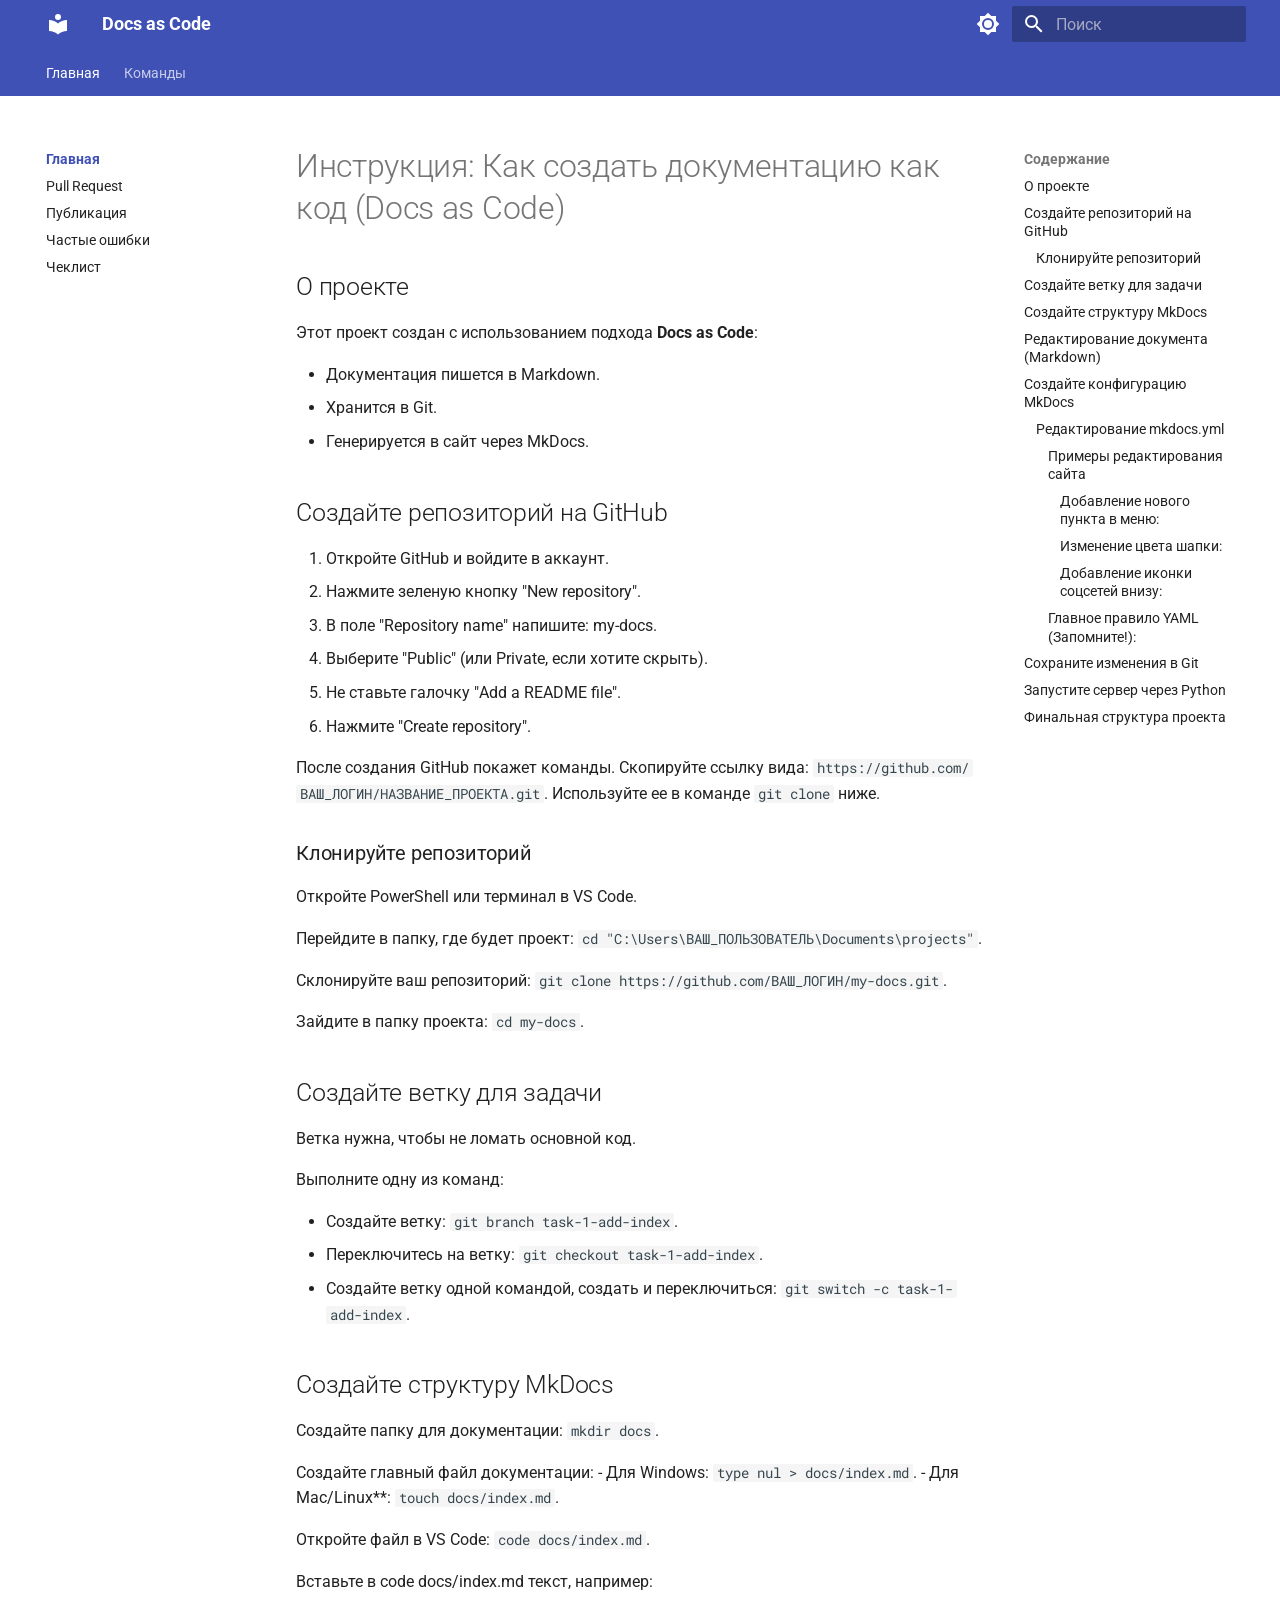
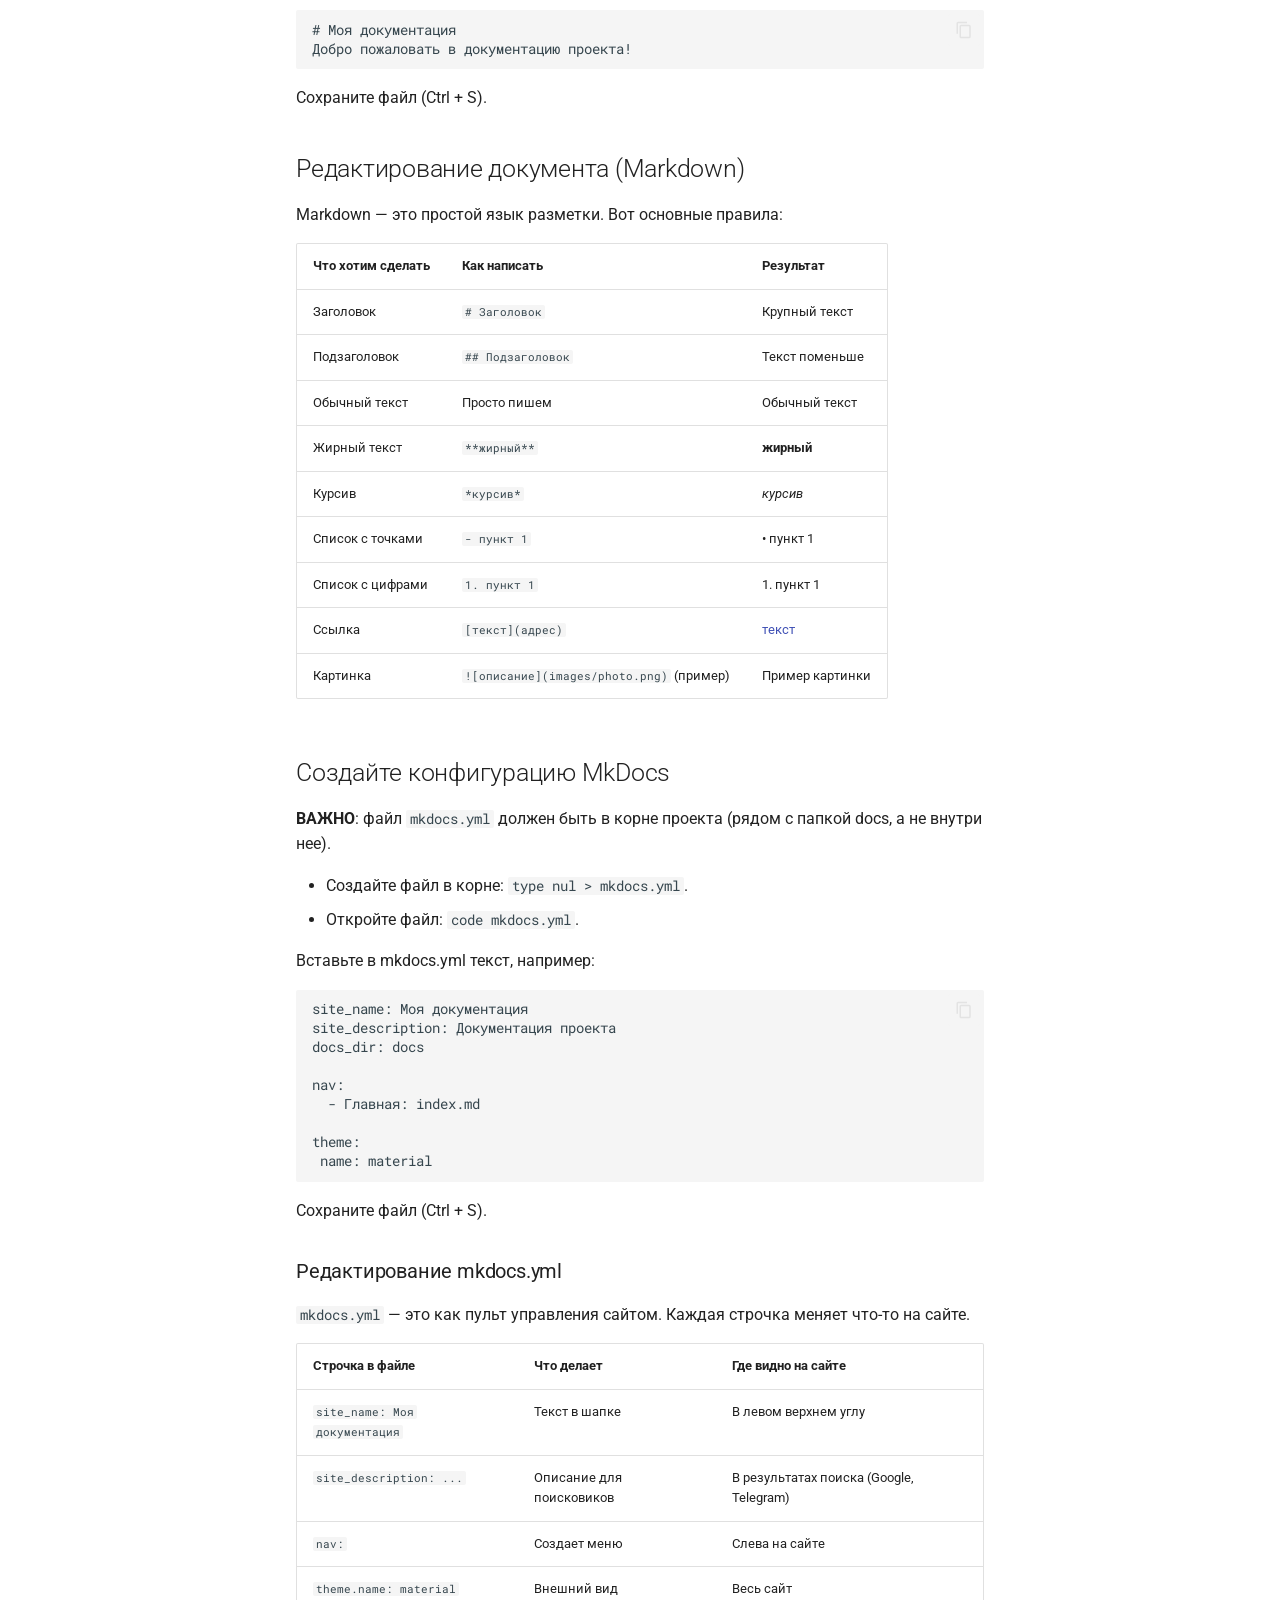
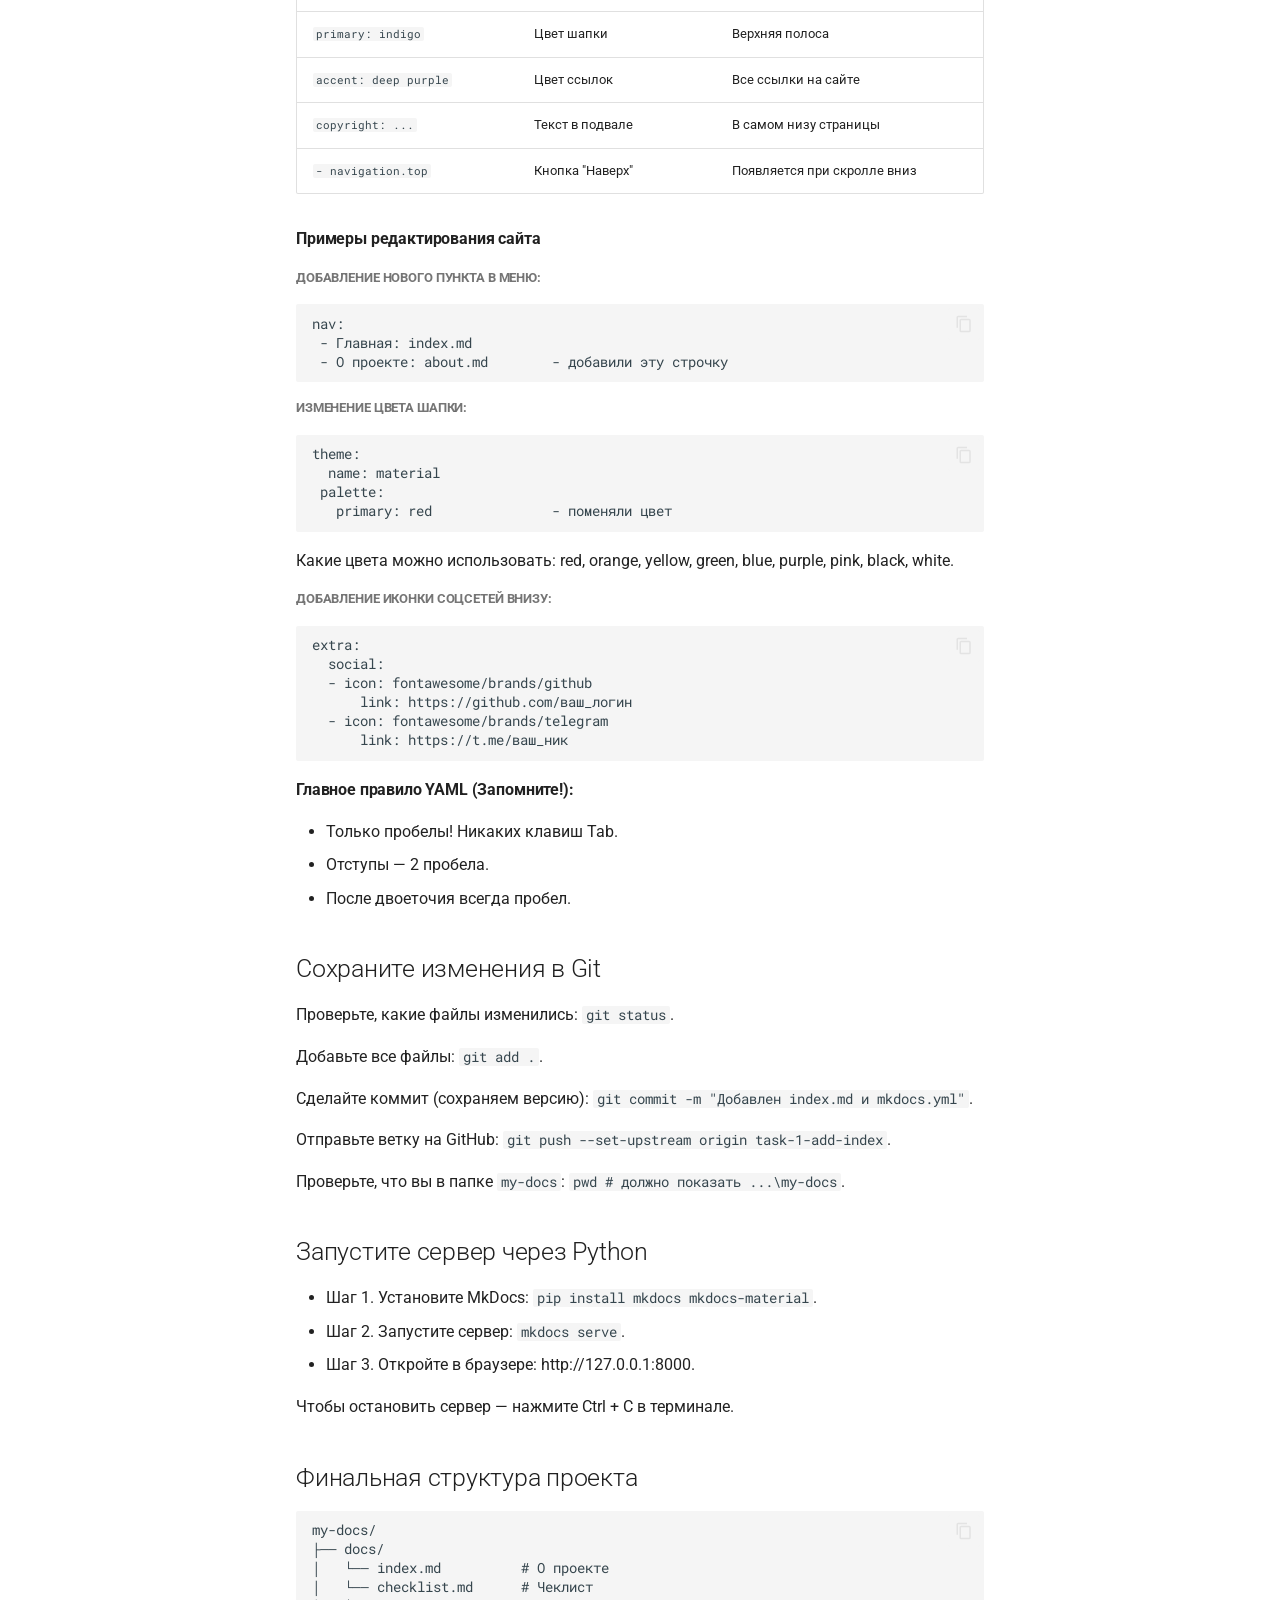
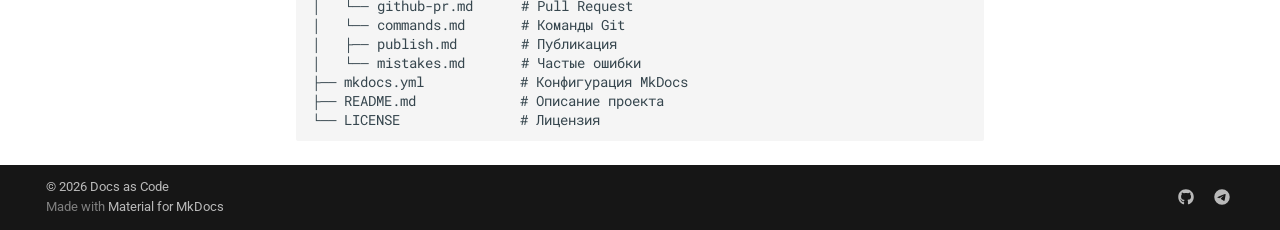
==== index.html @ 2bb911ba "Deployed bdbad8c with MkDocs version: 1.6.1" ====
<!doctype html>
<html lang="ru" class="no-js">
  <head>
    
      <meta charset="utf-8">
      <meta name="viewport" content="width=device-width,initial-scale=1">
      
        <meta name="description" content="Документация проекта по методологии Docs as Code">
      
      
        <meta name="author" content="Алина">
      
      
      
      
        <link rel="next" href="github-pr/">
      
      
        
      
      
      <link rel="icon" href="assets/images/favicon.png">
      <meta name="generator" content="mkdocs-1.6.1, mkdocs-material-9.7.6">
    
    
      
        <title>О проекте - Docs as Code</title>
      
    
    
      <link rel="stylesheet" href="assets/stylesheets/main.484c7ddc.min.css">
      
        
        <link rel="stylesheet" href="assets/stylesheets/palette.ab4e12ef.min.css">
      
      


    
    
      
    
    
      
        
        
        <link rel="preconnect" href="https://fonts.gstatic.com" crossorigin>
        <link rel="stylesheet" href="https://fonts.googleapis.com/css?family=Roboto:300,300i,400,400i,700,700i%7CRoboto+Mono:400,400i,700,700i&display=fallback">
        <style>:root{--md-text-font:"Roboto";--md-code-font:"Roboto Mono"}</style>
      
    
    
    <script>__md_scope=new URL(".",location),__md_hash=e=>[...e].reduce(((e,_)=>(e<<5)-e+_.charCodeAt(0)),0),__md_get=(e,_=localStorage,t=__md_scope)=>JSON.parse(_.getItem(t.pathname+"."+e)),__md_set=(e,_,t=localStorage,a=__md_scope)=>{try{t.setItem(a.pathname+"."+e,JSON.stringify(_))}catch(e){}}</script>
    
      

    
    
  </head>
  
  
    
    
      
    
    
    
    
    <body dir="ltr" data-md-color-scheme="default" data-md-color-primary="indigo" data-md-color-accent="deep-purple">
  
    
    <input class="md-toggle" data-md-toggle="drawer" type="checkbox" id="__drawer" autocomplete="off">
    <input class="md-toggle" data-md-toggle="search" type="checkbox" id="__search" autocomplete="off">
    <label class="md-overlay" for="__drawer"></label>
    <div data-md-component="skip">
      
        
        <a href="#docs-as-code" class="md-skip">
          Перейти к содержанию
        </a>
      
    </div>
    <div data-md-component="announce">
      
    </div>
    
    
      

<header class="md-header" data-md-component="header">
  <nav class="md-header__inner md-grid" aria-label="Верхний колонтитул">
    <a href="." title="Docs as Code" class="md-header__button md-logo" aria-label="Docs as Code" data-md-component="logo">
      
  
  <svg xmlns="http://www.w3.org/2000/svg" viewBox="0 0 24 24"><path d="M12 8a3 3 0 0 0 3-3 3 3 0 0 0-3-3 3 3 0 0 0-3 3 3 3 0 0 0 3 3m0 3.54C9.64 9.35 6.5 8 3 8v11c3.5 0 6.64 1.35 9 3.54 2.36-2.19 5.5-3.54 9-3.54V8c-3.5 0-6.64 1.35-9 3.54"/></svg>

    </a>
    <label class="md-header__button md-icon" for="__drawer">
      
      <svg xmlns="http://www.w3.org/2000/svg" viewBox="0 0 24 24"><path d="M3 6h18v2H3zm0 5h18v2H3zm0 5h18v2H3z"/></svg>
    </label>
    <div class="md-header__title" data-md-component="header-title">
      <div class="md-header__ellipsis">
        <div class="md-header__topic">
          <span class="md-ellipsis">
            Docs as Code
          </span>
        </div>
        <div class="md-header__topic" data-md-component="header-topic">
          <span class="md-ellipsis">
            
              О проекте
            
          </span>
        </div>
      </div>
    </div>
    
      
        <form class="md-header__option" data-md-component="palette">
  
    
    
    
    <input class="md-option" data-md-color-media="" data-md-color-scheme="default" data-md-color-primary="indigo" data-md-color-accent="deep-purple"  aria-label="Переключить на темную тему"  type="radio" name="__palette" id="__palette_0">
    
      <label class="md-header__button md-icon" title="Переключить на темную тему" for="__palette_1" hidden>
        <svg xmlns="http://www.w3.org/2000/svg" viewBox="0 0 24 24"><path d="M12 8a4 4 0 0 0-4 4 4 4 0 0 0 4 4 4 4 0 0 0 4-4 4 4 0 0 0-4-4m0 10a6 6 0 0 1-6-6 6 6 0 0 1 6-6 6 6 0 0 1 6 6 6 6 0 0 1-6 6m8-9.31V4h-4.69L12 .69 8.69 4H4v4.69L.69 12 4 15.31V20h4.69L12 23.31 15.31 20H20v-4.69L23.31 12z"/></svg>
      </label>
    
  
    
    
    
    <input class="md-option" data-md-color-media="" data-md-color-scheme="slate" data-md-color-primary="indigo" data-md-color-accent="deep-purple"  aria-label="Переключить на светлую тему"  type="radio" name="__palette" id="__palette_1">
    
      <label class="md-header__button md-icon" title="Переключить на светлую тему" for="__palette_0" hidden>
        <svg xmlns="http://www.w3.org/2000/svg" viewBox="0 0 24 24"><path d="M12 18c-.89 0-1.74-.2-2.5-.55C11.56 16.5 13 14.42 13 12s-1.44-4.5-3.5-5.45C10.26 6.2 11.11 6 12 6a6 6 0 0 1 6 6 6 6 0 0 1-6 6m8-9.31V4h-4.69L12 .69 8.69 4H4v4.69L.69 12 4 15.31V20h4.69L12 23.31 15.31 20H20v-4.69L23.31 12z"/></svg>
      </label>
    
  
</form>
      
    
    
      <script>var palette=__md_get("__palette");if(palette&&palette.color){if("(prefers-color-scheme)"===palette.color.media){var media=matchMedia("(prefers-color-scheme: light)"),input=document.querySelector(media.matches?"[data-md-color-media='(prefers-color-scheme: light)']":"[data-md-color-media='(prefers-color-scheme: dark)']");palette.color.media=input.getAttribute("data-md-color-media"),palette.color.scheme=input.getAttribute("data-md-color-scheme"),palette.color.primary=input.getAttribute("data-md-color-primary"),palette.color.accent=input.getAttribute("data-md-color-accent")}for(var[key,value]of Object.entries(palette.color))document.body.setAttribute("data-md-color-"+key,value)}</script>
    
    
    
      
      
        <label class="md-header__button md-icon" for="__search">
          
          <svg xmlns="http://www.w3.org/2000/svg" viewBox="0 0 24 24"><path d="M9.5 3A6.5 6.5 0 0 1 16 9.5c0 1.61-.59 3.09-1.56 4.23l.27.27h.79l5 5-1.5 1.5-5-5v-.79l-.27-.27A6.52 6.52 0 0 1 9.5 16 6.5 6.5 0 0 1 3 9.5 6.5 6.5 0 0 1 9.5 3m0 2C7 5 5 7 5 9.5S7 14 9.5 14 14 12 14 9.5 12 5 9.5 5"/></svg>
        </label>
        <div class="md-search" data-md-component="search" role="dialog">
  <label class="md-search__overlay" for="__search"></label>
  <div class="md-search__inner" role="search">
    <form class="md-search__form" name="search">
      <input type="text" class="md-search__input" name="query" aria-label="Поиск" placeholder="Поиск" autocapitalize="off" autocorrect="off" autocomplete="off" spellcheck="false" data-md-component="search-query" required>
      <label class="md-search__icon md-icon" for="__search">
        
        <svg xmlns="http://www.w3.org/2000/svg" viewBox="0 0 24 24"><path d="M9.5 3A6.5 6.5 0 0 1 16 9.5c0 1.61-.59 3.09-1.56 4.23l.27.27h.79l5 5-1.5 1.5-5-5v-.79l-.27-.27A6.52 6.52 0 0 1 9.5 16 6.5 6.5 0 0 1 3 9.5 6.5 6.5 0 0 1 9.5 3m0 2C7 5 5 7 5 9.5S7 14 9.5 14 14 12 14 9.5 12 5 9.5 5"/></svg>
        
        <svg xmlns="http://www.w3.org/2000/svg" viewBox="0 0 24 24"><path d="M20 11v2H8l5.5 5.5-1.42 1.42L4.16 12l7.92-7.92L13.5 5.5 8 11z"/></svg>
      </label>
      <nav class="md-search__options" aria-label="Поиск">
        
        <button type="reset" class="md-search__icon md-icon" title="Очистить" aria-label="Очистить" tabindex="-1">
          
          <svg xmlns="http://www.w3.org/2000/svg" viewBox="0 0 24 24"><path d="M19 6.41 17.59 5 12 10.59 6.41 5 5 6.41 10.59 12 5 17.59 6.41 19 12 13.41 17.59 19 19 17.59 13.41 12z"/></svg>
        </button>
      </nav>
      
        <div class="md-search__suggest" data-md-component="search-suggest"></div>
      
    </form>
    <div class="md-search__output">
      <div class="md-search__scrollwrap" tabindex="0" data-md-scrollfix>
        <div class="md-search-result" data-md-component="search-result">
          <div class="md-search-result__meta">
            Инициализация поиска
          </div>
          <ol class="md-search-result__list" role="presentation"></ol>
        </div>
      </div>
    </div>
  </div>
</div>
      
    
    
  </nav>
  
</header>
    
    <div class="md-container" data-md-component="container">
      
      
        
          
            
<nav class="md-tabs" aria-label="Вкладки" data-md-component="tabs">
  <div class="md-grid">
    <ul class="md-tabs__list">
      
        
  
  
  
    
  
  
    
    
      <li class="md-tabs__item md-tabs__item--active">
        <a href="." class="md-tabs__link">
          
  
  
    
  
  Главная

        </a>
      </li>
    
  

      
        
  
  
  
  
    
    
      <li class="md-tabs__item">
        <a href="commands/" class="md-tabs__link">
          
  
  
    
  
  Команды

        </a>
      </li>
    
  

      
    </ul>
  </div>
</nav>
          
        
      
      <main class="md-main" data-md-component="main">
        <div class="md-main__inner md-grid">
          
            
              
              <div class="md-sidebar md-sidebar--primary" data-md-component="sidebar" data-md-type="navigation" >
                <div class="md-sidebar__scrollwrap">
                  <div class="md-sidebar__inner">
                    


  


<nav class="md-nav md-nav--primary md-nav--lifted" aria-label="Навигация" data-md-level="0">
  <label class="md-nav__title" for="__drawer">
    <a href="." title="Docs as Code" class="md-nav__button md-logo" aria-label="Docs as Code" data-md-component="logo">
      
  
  <svg xmlns="http://www.w3.org/2000/svg" viewBox="0 0 24 24"><path d="M12 8a3 3 0 0 0 3-3 3 3 0 0 0-3-3 3 3 0 0 0-3 3 3 3 0 0 0 3 3m0 3.54C9.64 9.35 6.5 8 3 8v11c3.5 0 6.64 1.35 9 3.54 2.36-2.19 5.5-3.54 9-3.54V8c-3.5 0-6.64 1.35-9 3.54"/></svg>

    </a>
    Docs as Code
  </label>
  
  <ul class="md-nav__list" data-md-scrollfix>
    
      
      
  
  
    
  
  
  
    
    
      
        
          
        
      
        
      
        
      
        
      
        
      
    
    
    
      
        
        
      
      
        
      
    
    
    <li class="md-nav__item md-nav__item--active md-nav__item--section md-nav__item--nested">
      
        
        
        <input class="md-nav__toggle md-toggle " type="checkbox" id="__nav_1" checked>
        
          
          <div class="md-nav__link md-nav__container">
            <a href="." class="md-nav__link md-nav__link--active">
              
  
  
  <span class="md-ellipsis">
    
  
    Главная
  

    
  </span>
  
  

            </a>
            
              
              <label class="md-nav__link md-nav__link--active" for="__nav_1" id="__nav_1_label" tabindex="">
                <span class="md-nav__icon md-icon"></span>
              </label>
            
          </div>
        
        <nav class="md-nav" data-md-level="1" aria-labelledby="__nav_1_label" aria-expanded="true">
          <label class="md-nav__title" for="__nav_1">
            <span class="md-nav__icon md-icon"></span>
            
  
    Главная
  

          </label>
          <ul class="md-nav__list" data-md-scrollfix>
            
              
            
              
                
  
  
  
  
    <li class="md-nav__item">
      <a href="github-pr/" class="md-nav__link">
        
  
  
  <span class="md-ellipsis">
    
  
    Pull Request
  

    
  </span>
  
  

      </a>
    </li>
  

              
            
              
                
  
  
  
  
    <li class="md-nav__item">
      <a href="publish/" class="md-nav__link">
        
  
  
  <span class="md-ellipsis">
    
  
    Публикация
  

    
  </span>
  
  

      </a>
    </li>
  

              
            
              
                
  
  
  
  
    <li class="md-nav__item">
      <a href="mistakes/" class="md-nav__link">
        
  
  
  <span class="md-ellipsis">
    
  
    Частые ошибки
  

    
  </span>
  
  

      </a>
    </li>
  

              
            
              
                
  
  
  
  
    <li class="md-nav__item">
      <a href="checklist/" class="md-nav__link">
        
  
  
  <span class="md-ellipsis">
    
  
    Чеклист
  

    
  </span>
  
  

      </a>
    </li>
  

              
            
          </ul>
        </nav>
      
    </li>
  

    
      
      
  
  
  
  
    
    
      
        
      
    
    
    
      
      
        
      
    
    
    <li class="md-nav__item md-nav__item--nested">
      
        
        
        <input class="md-nav__toggle md-toggle " type="checkbox" id="__nav_2" >
        
          
          <label class="md-nav__link" for="__nav_2" id="__nav_2_label" tabindex="0">
            
  
  
  <span class="md-ellipsis">
    
  
    Команды
  

    
  </span>
  
  

            <span class="md-nav__icon md-icon"></span>
          </label>
        
        <nav class="md-nav" data-md-level="1" aria-labelledby="__nav_2_label" aria-expanded="false">
          <label class="md-nav__title" for="__nav_2">
            <span class="md-nav__icon md-icon"></span>
            
  
    Команды
  

          </label>
          <ul class="md-nav__list" data-md-scrollfix>
            
              
                
  
  
  
  
    <li class="md-nav__item">
      <a href="commands/" class="md-nav__link">
        
  
  
  <span class="md-ellipsis">
    
  
    Основные команды Git
  

    
  </span>
  
  

      </a>
    </li>
  

              
            
          </ul>
        </nav>
      
    </li>
  

    
  </ul>
</nav>
                  </div>
                </div>
              </div>
            
            
              
              <div class="md-sidebar md-sidebar--secondary" data-md-component="sidebar" data-md-type="toc" >
                <div class="md-sidebar__scrollwrap">
                  <div class="md-sidebar__inner">
                    

<nav class="md-nav md-nav--secondary" aria-label="Содержание">
  
  
  
    
  
  
    <label class="md-nav__title" for="__toc">
      <span class="md-nav__icon md-icon"></span>
      Содержание
    </label>
    <ul class="md-nav__list" data-md-component="toc" data-md-scrollfix>
      
        <li class="md-nav__item">
  <a href="#_1" class="md-nav__link">
    <span class="md-ellipsis">
      
        О проекте
      
    </span>
  </a>
  
</li>
      
        <li class="md-nav__item">
  <a href="#github" class="md-nav__link">
    <span class="md-ellipsis">
      
        Создайте репозиторий на GitHub
      
    </span>
  </a>
  
    <nav class="md-nav" aria-label="Создайте репозиторий на GitHub">
      <ul class="md-nav__list">
        
          <li class="md-nav__item">
  <a href="#_2" class="md-nav__link">
    <span class="md-ellipsis">
      
        Клонируйте репозиторий
      
    </span>
  </a>
  
</li>
        
      </ul>
    </nav>
  
</li>
      
        <li class="md-nav__item">
  <a href="#_3" class="md-nav__link">
    <span class="md-ellipsis">
      
        Создайте ветку для задачи
      
    </span>
  </a>
  
</li>
      
        <li class="md-nav__item">
  <a href="#mkdocs" class="md-nav__link">
    <span class="md-ellipsis">
      
        Создайте структуру MkDocs
      
    </span>
  </a>
  
</li>
      
        <li class="md-nav__item">
  <a href="#markdown" class="md-nav__link">
    <span class="md-ellipsis">
      
        Редактирование документа (Markdown)
      
    </span>
  </a>
  
</li>
      
        <li class="md-nav__item">
  <a href="#mkdocs_1" class="md-nav__link">
    <span class="md-ellipsis">
      
        Создайте конфигурацию MkDocs
      
    </span>
  </a>
  
    <nav class="md-nav" aria-label="Создайте конфигурацию MkDocs">
      <ul class="md-nav__list">
        
          <li class="md-nav__item">
  <a href="#mkdocsyml" class="md-nav__link">
    <span class="md-ellipsis">
      
        Редактирование mkdocs.yml
      
    </span>
  </a>
  
    <nav class="md-nav" aria-label="Редактирование mkdocs.yml">
      <ul class="md-nav__list">
        
          <li class="md-nav__item">
  <a href="#_4" class="md-nav__link">
    <span class="md-ellipsis">
      
        Примеры редактирования сайта
      
    </span>
  </a>
  
    <nav class="md-nav" aria-label="Примеры редактирования сайта">
      <ul class="md-nav__list">
        
          <li class="md-nav__item">
  <a href="#_5" class="md-nav__link">
    <span class="md-ellipsis">
      
        Добавление нового пункта в меню:
      
    </span>
  </a>
  
</li>
        
          <li class="md-nav__item">
  <a href="#_6" class="md-nav__link">
    <span class="md-ellipsis">
      
        Изменение цвета шапки:
      
    </span>
  </a>
  
</li>
        
          <li class="md-nav__item">
  <a href="#_7" class="md-nav__link">
    <span class="md-ellipsis">
      
        Добавление иконки соцсетей внизу:
      
    </span>
  </a>
  
</li>
        
      </ul>
    </nav>
  
</li>
        
          <li class="md-nav__item">
  <a href="#yaml" class="md-nav__link">
    <span class="md-ellipsis">
      
        Главное правило YAML (Запомните!):
      
    </span>
  </a>
  
</li>
        
      </ul>
    </nav>
  
</li>
        
      </ul>
    </nav>
  
</li>
      
        <li class="md-nav__item">
  <a href="#git" class="md-nav__link">
    <span class="md-ellipsis">
      
        Сохраните изменения в Git
      
    </span>
  </a>
  
</li>
      
        <li class="md-nav__item">
  <a href="#python" class="md-nav__link">
    <span class="md-ellipsis">
      
        Запустите сервер через Python
      
    </span>
  </a>
  
</li>
      
        <li class="md-nav__item">
  <a href="#_8" class="md-nav__link">
    <span class="md-ellipsis">
      
        Финальная структура проекта
      
    </span>
  </a>
  
</li>
      
    </ul>
  
</nav>
                  </div>
                </div>
              </div>
            
          
          
            <div class="md-content" data-md-component="content">
              
                




              
              <article class="md-content__inner md-typeset">
                
                  



<h1 id="docs-as-code">Инструкция: Как создать документацию как код (Docs as Code)</h1>
<h2 id="_1">О проекте</h2>
<p>Этот проект создан с использованием подхода <strong>Docs as Code</strong>:</p>
<ul>
<li>Документация пишется в Markdown.</li>
<li>Хранится в Git.</li>
<li>Генерируется в сайт через MkDocs.</li>
</ul>
<h2 id="github">Создайте репозиторий на GitHub</h2>
<ol>
<li>Откройте GitHub и войдите в аккаунт.</li>
<li>Нажмите зеленую кнопку "New repository".</li>
<li>В поле "Repository name" напишите: my-docs.</li>
<li>Выберите "Public" (или Private, если хотите скрыть).</li>
<li>Не ставьте галочку "Add a README file".</li>
<li>Нажмите "Create repository".</li>
</ol>
<p>После создания GitHub покажет команды. Скопируйте ссылку вида: <code>https://github.com/ВАШ_ЛОГИН/НАЗВАНИЕ_ПРОЕКТА.git</code>. 
Используйте ее в команде <code>git clone</code> ниже.</p>
<h3 id="_2">Клонируйте репозиторий</h3>
<p>Откройте PowerShell или терминал в VS Code.</p>
<p>Перейдите в папку, где будет проект: <code>cd "C:\Users\ВАШ_ПОЛЬЗОВАТЕЛЬ\Documents\projects"</code>.</p>
<p>Склонируйте ваш репозиторий: <code>git clone https://github.com/ВАШ_ЛОГИН/my-docs.git</code>.</p>
<p>Зайдите в папку проекта: <code>cd my-docs</code>.</p>
<h2 id="_3">Создайте ветку для задачи</h2>
<p>Ветка нужна, чтобы не ломать основной код.</p>
<p>Выполните одну из команд:</p>
<ul>
<li>Создайте ветку: <code>git branch task-1-add-index</code>.</li>
<li>Переключитесь на ветку: <code>git checkout task-1-add-index</code>.</li>
<li>Создайте ветку одной командой, создать и переключиться: <code>git switch -c task-1-add-index</code>.</li>
</ul>
<h2 id="mkdocs">Создайте структуру MkDocs</h2>
<p>Создайте папку для документации: <code>mkdir docs</code>.</p>
<p>Создайте главный файл документации:
- Для Windows: <code>type nul &gt; docs/index.md</code>.
- Для Mac/Linux**: <code>touch docs/index.md</code>.</p>
<p>Откройте файл в VS Code: <code>code docs/index.md</code>.</p>
<p>Вставьте в code docs/index.md текст, например:</p>
<div class="highlight"><pre><span></span><code># Моя документация
Добро пожаловать в документацию проекта!
</code></pre></div>
<p>Сохраните файл (Ctrl + S).</p>
<h2 id="markdown">Редактирование документа (Markdown)</h2>
<p>Markdown — это простой язык разметки. Вот основные правила:</p>
<table>
<thead>
<tr>
<th>Что хотим сделать</th>
<th>Как написать</th>
<th>Результат</th>
</tr>
</thead>
<tbody>
<tr>
<td>Заголовок</td>
<td><code># Заголовок</code></td>
<td>Крупный текст</td>
</tr>
<tr>
<td>Подзаголовок</td>
<td><code>## Подзаголовок</code></td>
<td>Текст поменьше</td>
</tr>
<tr>
<td>Обычный текст</td>
<td>Просто пишем</td>
<td>Обычный текст</td>
</tr>
<tr>
<td>Жирный текст</td>
<td><code>**жирный**</code></td>
<td><strong>жирный</strong></td>
</tr>
<tr>
<td>Курсив</td>
<td><code>*курсив*</code></td>
<td><em>курсив</em></td>
</tr>
<tr>
<td>Список с точками</td>
<td><code>- пункт 1</code></td>
<td>• пункт 1</td>
</tr>
<tr>
<td>Список с цифрами</td>
<td><code>1. пункт 1</code></td>
<td>1. пункт 1</td>
</tr>
<tr>
<td>Ссылка</td>
<td><code>[текст](адрес)</code></td>
<td><a href="адрес">текст</a></td>
</tr>
<tr>
<td>Картинка</td>
<td><code>![описание](images/photo.png)</code> (пример)</td>
<td>Пример картинки</td>
</tr>
</tbody>
</table>
<h2 id="mkdocs_1">Создайте конфигурацию MkDocs</h2>
<p><strong>ВАЖНО</strong>: файл <code>mkdocs.yml</code> должен быть в корне проекта (рядом с папкой docs, а не внутри нее).</p>
<ul>
<li>Создайте файл в корне: <code>type nul &gt; mkdocs.yml</code>.</li>
<li>Откройте файл: <code>code mkdocs.yml</code>.</li>
</ul>
<p>Вставьте в mkdocs.yml текст, например:</p>
<div class="highlight"><pre><span></span><code>site_name: Моя документация
site_description: Документация проекта
docs_dir: docs

nav:
  - Главная: index.md

theme:
 name: material
</code></pre></div>
<p>Сохраните файл (Ctrl + S).</p>
<h3 id="mkdocsyml">Редактирование mkdocs.yml</h3>
<p><code>mkdocs.yml</code> — это как пульт управления сайтом. Каждая строчка меняет что-то на сайте.</p>
<table>
<thead>
<tr>
<th>Строчка в файле</th>
<th>Что делает</th>
<th>Где видно на сайте</th>
</tr>
</thead>
<tbody>
<tr>
<td><code>site_name: Моя документация</code></td>
<td>Текст в шапке</td>
<td>В левом верхнем углу</td>
</tr>
<tr>
<td><code>site_description: ...</code></td>
<td>Описание для поисковиков</td>
<td>В результатах поиска (Google, Telegram)</td>
</tr>
<tr>
<td><code>nav:</code></td>
<td>Создает меню</td>
<td>Слева на сайте</td>
</tr>
<tr>
<td><code>theme.name: material</code></td>
<td>Внешний вид</td>
<td>Весь сайт</td>
</tr>
<tr>
<td><code>primary: indigo</code></td>
<td>Цвет шапки</td>
<td>Верхняя полоса</td>
</tr>
<tr>
<td><code>accent: deep purple</code></td>
<td>Цвет ссылок</td>
<td>Все ссылки на сайте</td>
</tr>
<tr>
<td><code>copyright: ...</code></td>
<td>Текст в подвале</td>
<td>В самом низу страницы</td>
</tr>
<tr>
<td><code>- navigation.top</code></td>
<td>Кнопка "Наверх"</td>
<td>Появляется при скролле вниз</td>
</tr>
</tbody>
</table>
<h4 id="_4">Примеры редактирования сайта</h4>
<h5 id="_5">Добавление нового пункта в меню:</h5>
<div class="highlight"><pre><span></span><code>nav:
 - Главная: index.md
 - О проекте: about.md        - добавили эту строчку
</code></pre></div>
<h5 id="_6">Изменение цвета шапки:</h5>
<div class="highlight"><pre><span></span><code>theme:
  name: material
 palette:
   primary: red               - поменяли цвет
</code></pre></div>
<p>Какие цвета можно использовать: red, orange, yellow, green, blue, purple, pink, black, white.</p>
<h5 id="_7">Добавление иконки соцсетей внизу:</h5>
<div class="highlight"><pre><span></span><code>extra:
  social:
  - icon: fontawesome/brands/github
      link: https://github.com/ваш_логин
  - icon: fontawesome/brands/telegram
      link: https://t.me/ваш_ник
</code></pre></div>
<h4 id="yaml">Главное правило YAML (<strong>Запомните!</strong>):</h4>
<ul>
<li>Только пробелы! Никаких клавиш Tab.</li>
<li>Отступы — 2 пробела.</li>
<li>После двоеточия всегда пробел.</li>
</ul>
<h2 id="git">Сохраните  изменения в Git</h2>
<p>Проверьте, какие файлы изменились: <code>git status</code>.</p>
<p>Добавьте  все файлы: <code>git add .</code>.</p>
<p>Сделайте коммит (сохраняем версию): <code>git commit -m "Добавлен index.md и mkdocs.yml"</code>.</p>
<p>Отправьте ветку на GitHub: <code>git push --set-upstream origin task-1-add-index</code>.</p>
<p>Проверьте, что вы в папке <code>my-docs</code>: <code>pwd   # должно показать ...\my-docs</code>.</p>
<h2 id="python">Запустите сервер через Python</h2>
<ul>
<li>Шаг 1. Установите MkDocs: <code>pip install mkdocs mkdocs-material</code>.</li>
<li>Шаг 2. Запустите сервер: <code>mkdocs serve</code>.</li>
<li>Шаг 3. Откройте в браузере: http://127.0.0.1:8000.</li>
</ul>
<p>Чтобы остановить сервер — нажмите Ctrl + C в терминале.</p>
<h2 id="_8">Финальная структура проекта</h2>
<div class="highlight"><pre><span></span><code>my-docs/
├── docs/
│   └── index.md          # О проекте
│   └── checklist.md      # Чеклист  
│   └── github-pr.md      # Pull Request
│   └── commands.md       # Команды Git 
│   ├── publish.md        # Публикация
│   └── mistakes.md       # Частые ошибки
├── mkdocs.yml            # Конфигурация MkDocs
├── README.md             # Описание проекта
└── LICENSE               # Лицензия
</code></pre></div>












                
              </article>
            </div>
          
          
<script>var target=document.getElementById(location.hash.slice(1));target&&target.name&&(target.checked=target.name.startsWith("__tabbed_"))</script>
        </div>
        
          <button type="button" class="md-top md-icon" data-md-component="top" hidden>
  
  <svg xmlns="http://www.w3.org/2000/svg" viewBox="0 0 24 24"><path d="M13 20h-2V8l-5.5 5.5-1.42-1.42L12 4.16l7.92 7.92-1.42 1.42L13 8z"/></svg>
  К началу
</button>
        
      </main>
      
        <footer class="md-footer">
  
  <div class="md-footer-meta md-typeset">
    <div class="md-footer-meta__inner md-grid">
      <div class="md-copyright">
  
    <div class="md-copyright__highlight">
      © 2026 Docs as Code
    </div>
  
  
    Made with
    <a href="https://squidfunk.github.io/mkdocs-material/" target="_blank" rel="noopener">
      Material for MkDocs
    </a>
  
</div>
      
        
<div class="md-social">
  
    
    
    
    
    <a href="https://github.com/AlinARinAtovNa" target="_blank" rel="noopener" title="GitHub" class="md-social__link">
      <svg xmlns="http://www.w3.org/2000/svg" viewBox="0 0 512 512"><!--! Font Awesome Free 7.1.0 by @fontawesome - https://fontawesome.com License - https://fontawesome.com/license/free (Icons: CC BY 4.0, Fonts: SIL OFL 1.1, Code: MIT License) Copyright 2025 Fonticons, Inc.--><path d="M173.9 397.4c0 2-2.3 3.6-5.2 3.6-3.3.3-5.6-1.3-5.6-3.6 0-2 2.3-3.6 5.2-3.6 3-.3 5.6 1.3 5.6 3.6m-31.1-4.5c-.7 2 1.3 4.3 4.3 4.9 2.6 1 5.6 0 6.2-2s-1.3-4.3-4.3-5.2c-2.6-.7-5.5.3-6.2 2.3m44.2-1.7c-2.9.7-4.9 2.6-4.6 4.9.3 2 2.9 3.3 5.9 2.6 2.9-.7 4.9-2.6 4.6-4.6-.3-1.9-3-3.2-5.9-2.9M252.8 8C114.1 8 8 113.3 8 252c0 110.9 69.8 205.8 169.5 239.2 12.8 2.3 17.3-5.6 17.3-12.1 0-6.2-.3-40.4-.3-61.4 0 0-70 15-84.7-29.8 0 0-11.4-29.1-27.8-36.6 0 0-22.9-15.7 1.6-15.4 0 0 24.9 2 38.6 25.8 21.9 38.6 58.6 27.5 72.9 20.9 2.3-16 8.8-27.1 16-33.7-55.9-6.2-112.3-14.3-112.3-110.5 0-27.5 7.6-41.3 23.6-58.9-2.6-6.5-11.1-33.3 2.6-67.9 20.9-6.5 69 27 69 27 20-5.6 41.5-8.5 62.8-8.5s42.8 2.9 62.8 8.5c0 0 48.1-33.6 69-27 13.7 34.7 5.2 61.4 2.6 67.9 16 17.7 25.8 31.5 25.8 58.9 0 96.5-58.9 104.2-114.8 110.5 9.2 7.9 17 22.9 17 46.4 0 33.7-.3 75.4-.3 83.6 0 6.5 4.6 14.4 17.3 12.1C436.2 457.8 504 362.9 504 252 504 113.3 391.5 8 252.8 8M105.2 352.9c-1.3 1-1 3.3.7 5.2 1.6 1.6 3.9 2.3 5.2 1 1.3-1 1-3.3-.7-5.2-1.6-1.6-3.9-2.3-5.2-1m-10.8-8.1c-.7 1.3.3 2.9 2.3 3.9 1.6 1 3.6.7 4.3-.7.7-1.3-.3-2.9-2.3-3.9-2-.6-3.6-.3-4.3.7m32.4 35.6c-1.6 1.3-1 4.3 1.3 6.2 2.3 2.3 5.2 2.6 6.5 1 1.3-1.3.7-4.3-1.3-6.2-2.2-2.3-5.2-2.6-6.5-1m-11.4-14.7c-1.6 1-1.6 3.6 0 5.9s4.3 3.3 5.6 2.3c1.6-1.3 1.6-3.9 0-6.2-1.4-2.3-4-3.3-5.6-2"/></svg>
    </a>
  
    
    
    
    
    <a href="https://t.me/H_AlinaR" target="_blank" rel="noopener" title="Telegram" class="md-social__link">
      <svg xmlns="http://www.w3.org/2000/svg" viewBox="0 0 512 512"><!--! Font Awesome Free 7.1.0 by @fontawesome - https://fontawesome.com License - https://fontawesome.com/license/free (Icons: CC BY 4.0, Fonts: SIL OFL 1.1, Code: MIT License) Copyright 2025 Fonticons, Inc.--><path d="M256 8a248 248 0 1 0 0 496 248 248 0 1 0 0-496m115 168.7c-3.7 39.2-19.9 134.4-28.1 178.3-3.5 18.6-10.3 24.8-16.9 25.4-14.4 1.3-25.3-9.5-39.3-18.7-21.8-14.3-34.2-23.2-55.3-37.2-24.5-16.1-8.6-25 5.3-39.5 3.7-3.8 67.1-61.5 68.3-66.7.2-.7.3-3.1-1.2-4.4s-3.6-.8-5.1-.5c-2.2.5-37.1 23.5-104.6 69.1-9.9 6.8-18.9 10.1-26.9 9.9-8.9-.2-25.9-5-38.6-9.1-15.5-5-27.9-7.7-26.8-16.3.6-4.5 6.7-9 18.4-13.7 72.3-31.5 120.5-52.3 144.6-62.3 68.9-28.6 83.2-33.6 92.5-33.8 2.1 0 6.6.5 9.6 2.9 2 1.7 3.2 4.1 3.5 6.7.5 3.2.6 6.5.4 9.8z"/></svg>
    </a>
  
</div>
      
    </div>
  </div>
</footer>
      
    </div>
    <div class="md-dialog" data-md-component="dialog">
      <div class="md-dialog__inner md-typeset"></div>
    </div>
    
    
    
      
      
      <script id="__config" type="application/json">{"annotate": null, "base": ".", "features": ["navigation.tabs", "navigation.sections", "navigation.top", "navigation.tracking", "navigation.path", "navigation.instant", "navigation.indexes", "search.suggest", "search.highlight", "content.code.copy"], "search": "assets/javascripts/workers/search.2c215733.min.js", "tags": null, "translations": {"clipboard.copied": "\u0421\u043a\u043e\u043f\u0438\u0440\u043e\u0432\u0430\u043d\u043e \u0432 \u0431\u0443\u0444\u0435\u0440", "clipboard.copy": "\u041a\u043e\u043f\u0438\u0440\u043e\u0432\u0430\u0442\u044c \u0432 \u0431\u0443\u0444\u0435\u0440", "search.result.more.one": "\u0415\u0449\u0451 1 \u043d\u0430 \u044d\u0442\u043e\u0439 \u0441\u0442\u0440\u0430\u043d\u0438\u0446\u0435", "search.result.more.other": "\u0415\u0449\u0451 # \u043d\u0430 \u044d\u0442\u043e\u0439 \u0441\u0442\u0440\u0430\u043d\u0438\u0446\u0435", "search.result.none": "\u0421\u043e\u0432\u043f\u0430\u0434\u0435\u043d\u0438\u0439 \u043d\u0435 \u043d\u0430\u0439\u0434\u0435\u043d\u043e", "search.result.one": "\u041d\u0430\u0439\u0434\u0435\u043d\u043e 1 \u0441\u043e\u0432\u043f\u0430\u0434\u0435\u043d\u0438\u0435", "search.result.other": "\u041d\u0430\u0439\u0434\u0435\u043d\u043e \u0441\u043e\u0432\u043f\u0430\u0434\u0435\u043d\u0438\u0439: #", "search.result.placeholder": "\u041d\u0430\u0447\u043d\u0438\u0442\u0435 \u043f\u0435\u0447\u0430\u0442\u0430\u0442\u044c \u0434\u043b\u044f \u043f\u043e\u0438\u0441\u043a\u0430", "search.result.term.missing": "\u041e\u0442\u0441\u0443\u0442\u0441\u0442\u0432\u0443\u0435\u0442", "select.version": "\u0412\u044b\u0431\u0435\u0440\u0438\u0442\u0435 \u0432\u0435\u0440\u0441\u0438\u044e"}, "version": null}</script>
    
    
      <script src="assets/javascripts/bundle.79ae519e.min.js"></script>
      
    
  </body>
</html>
---- assets/stylesheets/main.484c7ddc.min.css ----
@charset "UTF-8";html{-webkit-text-size-adjust:none;-moz-text-size-adjust:none;text-size-adjust:none;box-sizing:border-box}*,:after,:before{box-sizing:inherit}@media (prefers-reduced-motion){*,:after,:before{transition:none!important}}body{margin:0}a,button,input,label{-webkit-tap-highlight-color:transparent}a{color:inherit;text-decoration:none}hr{border:0;box-sizing:initial;display:block;height:.05rem;overflow:visible;padding:0}small{font-size:80%}sub,sup{line-height:1em}img{border-style:none}table{border-collapse:initial;border-spacing:0}td,th{font-weight:400;vertical-align:top}button{background:#0000;border:0;font-family:inherit;font-size:inherit;margin:0;padding:0}input{border:0;outline:none}:root{--md-primary-fg-color:#4051b5;--md-primary-fg-color--light:#5d6cc0;--md-primary-fg-color--dark:#303fa1;--md-primary-bg-color:#fff;--md-primary-bg-color--light:#ffffffb3;--md-accent-fg-color:#526cfe;--md-accent-fg-color--transparent:#526cfe1a;--md-accent-bg-color:#fff;--md-accent-bg-color--light:#ffffffb3}[data-md-color-scheme=default]{color-scheme:light}[data-md-color-scheme=default] img[src$="#gh-dark-mode-only"],[data-md-color-scheme=default] img[src$="#only-dark"]{display:none}:root,[data-md-color-scheme=default]{--md-hue:225deg;--md-default-fg-color:#000000de;--md-default-fg-color--light:#0000008a;--md-default-fg-color--lighter:#00000052;--md-default-fg-color--lightest:#00000012;--md-default-bg-color:#fff;--md-default-bg-color--light:#ffffffb3;--md-default-bg-color--lighter:#ffffff4d;--md-default-bg-color--lightest:#ffffff1f;--md-code-fg-color:#36464e;--md-code-bg-color:#f5f5f5;--md-code-bg-color--light:#f5f5f5b3;--md-code-bg-color--lighter:#f5f5f54d;--md-code-hl-color:#4287ff;--md-code-hl-color--light:#4287ff1a;--md-code-hl-number-color:#d52a2a;--md-code-hl-special-color:#db1457;--md-code-hl-function-color:#a846b9;--md-code-hl-constant-color:#6e59d9;--md-code-hl-keyword-color:#3f6ec6;--md-code-hl-string-color:#1c7d4d;--md-code-hl-name-color:var(--md-code-fg-color);--md-code-hl-operator-color:var(--md-default-fg-color--light);--md-code-hl-punctuation-color:var(--md-default-fg-color--light);--md-code-hl-comment-color:var(--md-default-fg-color--light);--md-code-hl-generic-color:var(--md-default-fg-color--light);--md-code-hl-variable-color:var(--md-default-fg-color--light);--md-typeset-color:var(--md-default-fg-color);--md-typeset-a-color:var(--md-primary-fg-color);--md-typeset-del-color:#f5503d26;--md-typeset-ins-color:#0bd57026;--md-typeset-kbd-color:#fafafa;--md-typeset-kbd-accent-color:#fff;--md-typeset-kbd-border-color:#b8b8b8;--md-typeset-mark-color:#ffff0080;--md-typeset-table-color:#0000001f;--md-typeset-table-color--light:rgba(0,0,0,.035);--md-admonition-fg-color:var(--md-default-fg-color);--md-admonition-bg-color:var(--md-default-bg-color);--md-warning-fg-color:#000000de;--md-warning-bg-color:#ff9;--md-footer-fg-color:#fff;--md-footer-fg-color--light:#ffffffb3;--md-footer-fg-color--lighter:#ffffff73;--md-footer-bg-color:#000000de;--md-footer-bg-color--dark:#00000052;--md-shadow-z1:0 0.2rem 0.5rem #0000000d,0 0 0.05rem #0000001a;--md-shadow-z2:0 0.2rem 0.5rem #0000001a,0 0 0.05rem #00000040;--md-shadow-z3:0 0.2rem 0.5rem #0003,0 0 0.05rem #00000059}.md-icon svg{fill:currentcolor;display:block;height:1.2rem;width:1.2rem}body{-webkit-font-smoothing:antialiased;-moz-osx-font-smoothing:grayscale;--md-text-font-family:var(--md-text-font,_),-apple-system,BlinkMacSystemFont,Helvetica,Arial,sans-serif;--md-code-font-family:var(--md-code-font,_),SFMono-Regular,Consolas,Menlo,monospace}aside,body,input{font-feature-settings:"kern","liga";color:var(--md-typeset-color);font-family:var(--md-text-font-family)}code,kbd,pre{font-feature-settings:"kern";font-family:var(--md-code-font-family)}:root{--md-typeset-table-sort-icon:url('data:image/svg+xml;charset=utf-8,<svg xmlns="http://www.w3.org/2000/svg" viewBox="0 0 24 24"><path d="m18 21-4-4h3V7h-3l4-4 4 4h-3v10h3M2 19v-2h10v2M2 13v-2h7v2M2 7V5h4v2z"/></svg>');--md-typeset-table-sort-icon--asc:url('data:image/svg+xml;charset=utf-8,<svg xmlns="http://www.w3.org/2000/svg" viewBox="0 0 24 24"><path d="M19 17h3l-4 4-4-4h3V3h2M2 17h10v2H2M6 5v2H2V5m0 6h7v2H2z"/></svg>');--md-typeset-table-sort-icon--desc:url('data:image/svg+xml;charset=utf-8,<svg xmlns="http://www.w3.org/2000/svg" viewBox="0 0 24 24"><path d="M19 7h3l-4-4-4 4h3v14h2M2 17h10v2H2M6 5v2H2V5m0 6h7v2H2z"/></svg>')}.md-typeset{-webkit-print-color-adjust:exact;color-adjust:exact;font-size:.8rem;line-height:1.6;overflow-wrap:break-word}@media print{.md-typeset{font-size:.68rem}}.md-typeset blockquote,.md-typeset dl,.md-typeset figure,.md-typeset ol,.md-typeset pre,.md-typeset ul{margin-bottom:1em;margin-top:1em}.md-typeset h1{color:var(--md-default-fg-color--light);font-size:2em;line-height:1.3;margin:0 0 1.25em}.md-typeset h1,.md-typeset h2{font-weight:300;letter-spacing:-.01em}.md-typeset h2{font-size:1.5625em;line-height:1.4;margin:1.6em 0 .64em}.md-typeset h3{font-size:1.25em;font-weight:400;letter-spacing:-.01em;line-height:1.5;margin:1.6em 0 .8em}.md-typeset h2+h3{margin-top:.8em}.md-typeset h4{font-weight:700;letter-spacing:-.01em;margin:1em 0}.md-typeset h5,.md-typeset h6{color:var(--md-default-fg-color--light);font-size:.8em;font-weight:700;letter-spacing:-.01em;margin:1.25em 0}.md-typeset h5{text-transform:uppercase}.md-typeset h5 code{text-transform:none}.md-typeset hr{border-bottom:.05rem solid var(--md-default-fg-color--lightest);display:flow-root;margin:1.5em 0}.md-typeset a{color:var(--md-typeset-a-color);word-break:break-word}.md-typeset a,.md-typeset a:before{transition:color 125ms}.md-typeset a:focus,.md-typeset a:hover{color:var(--md-accent-fg-color)}.md-typeset a:focus code,.md-typeset a:hover code{background-color:var(--md-accent-fg-color--transparent);color:var(--md-accent-fg-color)}.md-typeset a code{color:var(--md-typeset-a-color)}.md-typeset a.focus-visible{outline-color:var(--md-accent-fg-color);outline-offset:.2rem}.md-typeset code,.md-typeset kbd,.md-typeset pre{color:var(--md-code-fg-color);direction:ltr;font-variant-ligatures:none;transition:background-color 125ms}@media print{.md-typeset code,.md-typeset kbd,.md-typeset pre{white-space:pre-wrap}}.md-typeset code{background-color:var(--md-code-bg-color);border-radius:.1rem;-webkit-box-decoration-break:clone;box-decoration-break:clone;font-size:.85em;padding:0 .2941176471em;transition:color 125ms,background-color 125ms;word-break:break-word}.md-typeset code:not(.focus-visible){-webkit-tap-highlight-color:transparent;outline:none}.md-typeset pre{display:flow-root;line-height:1.4;position:relative}.md-typeset pre>code{-webkit-box-decoration-break:slice;box-decoration-break:slice;box-shadow:none;display:block;margin:0;outline-color:var(--md-accent-fg-color);overflow:auto;padding:.7720588235em 1.1764705882em;scrollbar-color:var(--md-default-fg-color--lighter) #0000;scrollbar-width:thin;touch-action:auto;word-break:normal}.md-typeset pre>code:hover{scrollbar-color:var(--md-accent-fg-color) #0000}.md-typeset pre>code::-webkit-scrollbar{height:.2rem;width:.2rem}.md-typeset pre>code::-webkit-scrollbar-thumb{background-color:var(--md-default-fg-color--lighter)}.md-typeset pre>code::-webkit-scrollbar-thumb:hover{background-color:var(--md-accent-fg-color)}.md-typeset kbd{background-color:var(--md-typeset-kbd-color);border-radius:.1rem;box-shadow:0 .1rem 0 .05rem var(--md-typeset-kbd-border-color),0 .1rem 0 var(--md-typeset-kbd-border-color),0 -.1rem .2rem var(--md-typeset-kbd-accent-color) inset;color:var(--md-default-fg-color);display:inline-block;font-size:.75em;padding:0 .6666666667em;vertical-align:text-top;word-break:break-word}.md-typeset mark{background-color:var(--md-typeset-mark-color);-webkit-box-decoration-break:clone;box-decoration-break:clone;color:inherit;word-break:break-word}.md-typeset abbr{cursor:help;text-decoration:none}.md-typeset [data-preview],.md-typeset abbr{border-bottom:.05rem dotted var(--md-default-fg-color--light)}.md-typeset small{opacity:.75}[dir=ltr] .md-typeset sub,[dir=ltr] .md-typeset sup{margin-left:.078125em}[dir=rtl] .md-typeset sub,[dir=rtl] .md-typeset sup{margin-right:.078125em}[dir=ltr] .md-typeset blockquote{padding-left:.6rem}[dir=rtl] .md-typeset blockquote{padding-right:.6rem}[dir=ltr] .md-typeset blockquote{border-left:.2rem solid var(--md-default-fg-color--lighter)}[dir=rtl] .md-typeset blockquote{border-right:.2rem solid var(--md-default-fg-color--lighter)}.md-typeset blockquote{color:var(--md-default-fg-color--light);margin-left:0;margin-right:0}.md-typeset ul{list-style-type:disc}.md-typeset ul[type]{list-style-type:revert-layer}[dir=ltr] .md-typeset ol,[dir=ltr] .md-typeset ul{margin-left:.625em}[dir=rtl] .md-typeset ol,[dir=rtl] .md-typeset ul{margin-right:.625em}.md-typeset ol,.md-typeset ul{padding:0}.md-typeset ol:not([hidden]),.md-typeset ul:not([hidden]){display:flow-root}.md-typeset ol ol,.md-typeset ul ol{list-style-type:lower-alpha}.md-typeset ol ol ol,.md-typeset ul ol ol{list-style-type:lower-roman}.md-typeset ol ol ol ol,.md-typeset ul ol ol ol{list-style-type:upper-alpha}.md-typeset ol ol ol ol ol,.md-typeset ul ol ol ol ol{list-style-type:upper-roman}.md-typeset ol[type],.md-typeset ul[type]{list-style-type:revert-layer}[dir=ltr] .md-typeset ol li,[dir=ltr] .md-typeset ul li{margin-left:1.25em}[dir=rtl] .md-typeset ol li,[dir=rtl] .md-typeset ul li{margin-right:1.25em}.md-typeset ol li,.md-typeset ul li{margin-bottom:.5em}.md-typeset ol li blockquote,.md-typeset ol li p,.md-typeset ul li blockquote,.md-typeset ul li p{margin:.5em 0}.md-typeset ol li:last-child,.md-typeset ul li:last-child{margin-bottom:0}[dir=ltr] .md-typeset ol li ol,[dir=ltr] .md-typeset ol li ul,[dir=ltr] .md-typeset ul li ol,[dir=ltr] .md-typeset ul li ul{margin-left:.625em}[dir=rtl] .md-typeset ol li ol,[dir=rtl] .md-typeset ol li ul,[dir=rtl] .md-typeset ul li ol,[dir=rtl] .md-typeset ul li ul{margin-right:.625em}.md-typeset ol li ol,.md-typeset ol li ul,.md-typeset ul li ol,.md-typeset ul li ul{margin-bottom:.5em;margin-top:.5em}[dir=ltr] .md-typeset dd{margin-left:1.875em}[dir=rtl] .md-typeset dd{margin-right:1.875em}.md-typeset dd{margin-bottom:1.5em;margin-top:1em}.md-typeset img,.md-typeset svg,.md-typeset video{height:auto;max-width:100%}.md-typeset img[align=left]{margin:1em 1em 1em 0}.md-typeset img[align=right]{margin:1em 0 1em 1em}.md-typeset img[align]:only-child{margin-top:0}.md-typeset figure{display:flow-root;margin:1em auto;max-width:100%;text-align:center;width:fit-content}.md-typeset figure img{display:block;margin:0 auto}.md-typeset figcaption{font-style:italic;margin:1em auto;max-width:24rem}.md-typeset iframe{max-width:100%}.md-typeset table:not([class]){background-color:var(--md-default-bg-color);border:.05rem solid var(--md-typeset-table-color);border-radius:.1rem;display:inline-block;font-size:.64rem;max-width:100%;overflow:auto;touch-action:auto}@media print{.md-typeset table:not([class]){display:table}}.md-typeset table:not([class])+*{margin-top:1.5em}.md-typeset table:not([class]) td>:first-child,.md-typeset table:not([class]) th>:first-child{margin-top:0}.md-typeset table:not([class]) td>:last-child,.md-typeset table:not([class]) th>:last-child{margin-bottom:0}.md-typeset table:not([class]) td:not([align]),.md-typeset table:not([class]) th:not([align]){text-align:left}[dir=rtl] .md-typeset table:not([class]) td:not([align]),[dir=rtl] .md-typeset table:not([class]) th:not([align]){text-align:right}.md-typeset table:not([class]) th{font-weight:700;min-width:5rem;padding:.9375em 1.25em;vertical-align:top}.md-typeset table:not([class]) td{border-top:.05rem solid var(--md-typeset-table-color);padding:.9375em 1.25em;vertical-align:top}.md-typeset table:not([class]) tbody tr{transition:background-color 125ms}.md-typeset table:not([class]) tbody tr:hover{background-color:var(--md-typeset-table-color--light);box-shadow:0 .05rem 0 var(--md-default-bg-color) inset}.md-typeset table:not([class]) a{word-break:normal}.md-typeset table th[role=columnheader]{cursor:pointer}[dir=ltr] .md-typeset table th[role=columnheader]:after{margin-left:.5em}[dir=rtl] .md-typeset table th[role=columnheader]:after{margin-right:.5em}.md-typeset table th[role=columnheader]:after{content:"";display:inline-block;height:1.2em;-webkit-mask-image:var(--md-typeset-table-sort-icon);mask-image:var(--md-typeset-table-sort-icon);-webkit-mask-repeat:no-repeat;mask-repeat:no-repeat;-webkit-mask-size:contain;mask-size:contain;transition:background-color 125ms;vertical-align:text-bottom;width:1.2em}.md-typeset table th[role=columnheader]:hover:after{background-color:var(--md-default-fg-color--lighter)}.md-typeset table th[role=columnheader][aria-sort=ascending]:after{background-color:var(--md-default-fg-color--light);-webkit-mask-image:var(--md-typeset-table-sort-icon--asc);mask-image:var(--md-typeset-table-sort-icon--asc)}.md-typeset table th[role=columnheader][aria-sort=descending]:after{background-color:var(--md-default-fg-color--light);-webkit-mask-image:var(--md-typeset-table-sort-icon--desc);mask-image:var(--md-typeset-table-sort-icon--desc)}.md-typeset__scrollwrap{margin:1em -.8rem;overflow-x:auto;touch-action:auto}.md-typeset__table{display:inline-block;margin-bottom:.5em;padding:0 .8rem}@media print{.md-typeset__table{display:block}}html .md-typeset__table table{display:table;margin:0;overflow:hidden;width:100%}@media screen and (max-width:44.984375em){.md-content__inner>pre{margin:1em -.8rem}.md-content__inner>pre code{border-radius:0}}.md-typeset .md-author{border-radius:100%;display:block;flex-shrink:0;height:1.6rem;overflow:hidden;position:relative;transition:color 125ms,transform 125ms;width:1.6rem}.md-typeset .md-author img{display:block}.md-typeset .md-author--more{background:var(--md-default-fg-color--lightest);color:var(--md-default-fg-color--lighter);font-size:.6rem;font-weight:700;line-height:1.6rem;text-align:center}.md-typeset .md-author--long{height:2.4rem;width:2.4rem}.md-typeset a.md-author{transform:scale(1)}.md-typeset a.md-author img{border-radius:100%;filter:grayscale(100%) opacity(75%);transition:filter 125ms}.md-typeset a.md-author:focus,.md-typeset a.md-author:hover{transform:scale(1.1);z-index:1}.md-typeset a.md-author:focus img,.md-typeset a.md-author:hover img{filter:grayscale(0)}.md-banner{background-color:var(--md-footer-bg-color);color:var(--md-footer-fg-color);overflow:auto}@media print{.md-banner{display:none}}.md-banner--warning{background-color:var(--md-warning-bg-color);color:var(--md-warning-fg-color)}.md-banner__inner{font-size:.7rem;margin:.6rem auto;padding:0 .8rem}[dir=ltr] .md-banner__button{float:right}[dir=rtl] .md-banner__button{float:left}.md-banner__button{color:inherit;cursor:pointer;transition:opacity .25s}.no-js .md-banner__button{display:none}.md-banner__button:hover{opacity:.7}html{font-size:125%;height:100%;overflow-x:hidden}@media screen and (min-width:100em){html{font-size:137.5%}}@media screen and (min-width:125em){html{font-size:150%}}body{background-color:var(--md-default-bg-color);display:flex;flex-direction:column;font-size:.5rem;min-height:100%;position:relative;width:100%}@media print{body{display:block}}@media screen and (max-width:59.984375em){body[data-md-scrolllock]{position:fixed}}.md-grid{margin-left:auto;margin-right:auto;max-width:61rem}.md-container{display:flex;flex-direction:column;flex-grow:1}@media print{.md-container{display:block}}.md-main{flex-grow:1}.md-main__inner{display:flex;height:100%;margin-top:1.5rem}.md-ellipsis{overflow:hidden;text-overflow:ellipsis}.md-toggle{display:none}.md-option{height:0;opacity:0;position:absolute;width:0}.md-option:checked+label:not([hidden]){display:block}.md-option.focus-visible+label{outline-color:var(--md-accent-fg-color);outline-style:auto}.md-skip{background-color:var(--md-default-fg-color);border-radius:.1rem;color:var(--md-default-bg-color);font-size:.64rem;margin:.5rem;opacity:0;outline-color:var(--md-accent-fg-color);padding:.3rem .5rem;position:fixed;transform:translateY(.4rem);z-index:-1}.md-skip:focus{opacity:1;transform:translateY(0);transition:transform .25s cubic-bezier(.4,0,.2,1),opacity 175ms 75ms;z-index:10}@page{margin:25mm}:root{--md-clipboard-icon:url('data:image/svg+xml;charset=utf-8,<svg xmlns="http://www.w3.org/2000/svg" viewBox="0 0 24 24"><path d="M19 21H8V7h11m0-2H8a2 2 0 0 0-2 2v14a2 2 0 0 0 2 2h11a2 2 0 0 0 2-2V7a2 2 0 0 0-2-2m-3-4H4a2 2 0 0 0-2 2v14h2V3h12z"/></svg>')}.md-clipboard{border-radius:.1rem;color:var(--md-default-fg-color--lightest);cursor:pointer;height:1.5em;outline-color:var(--md-accent-fg-color);outline-offset:.1rem;transition:color .25s;width:1.5em;z-index:1}@media print{.md-clipboard{display:none}}.md-clipboard:not(.focus-visible){-webkit-tap-highlight-color:transparent;outline:none}:hover>.md-clipboard{color:var(--md-default-fg-color--light)}.md-clipboard:focus,.md-clipboard:hover{color:var(--md-accent-fg-color)}.md-clipboard:after{background-color:currentcolor;content:"";display:block;height:1.125em;margin:0 auto;-webkit-mask-image:var(--md-clipboard-icon);mask-image:var(--md-clipboard-icon);-webkit-mask-position:center;mask-position:center;-webkit-mask-repeat:no-repeat;mask-repeat:no-repeat;-webkit-mask-size:contain;mask-size:contain;width:1.125em}.md-clipboard--inline{cursor:pointer}.md-clipboard--inline code{transition:color .25s,background-color .25s}.md-clipboard--inline:focus code,.md-clipboard--inline:hover code{background-color:var(--md-accent-fg-color--transparent);color:var(--md-accent-fg-color)}:root{--md-code-select-icon:url('data:image/svg+xml;charset=utf-8,<svg xmlns="http://www.w3.org/2000/svg" viewBox="0 0 24 24"><path d="M19 19h-4v2h4c1.1 0 2-.9 2-2v-4h-2m0-12h-4v2h4v4h2V5c0-1.1-.9-2-2-2M5 5h4V3H5c-1.1 0-2 .9-2 2v4h2m0 6H3v4c0 1.1.9 2 2 2h4v-2H5zm2-4h2v2H7zm4 0h2v2h-2zm4 0h2v2h-2zM7 7h2v2H7zm4 0h2v2h-2zm4 0h2v2h-2zm-8 8h2v2H7zm4 0h2v2h-2zm4 0h2v2h-2z"/></svg>');--md-code-copy-icon:url('data:image/svg+xml;charset=utf-8,<svg xmlns="http://www.w3.org/2000/svg" viewBox="0 0 24 24"><path d="M19 21H8V7h11m0-2H8a2 2 0 0 0-2 2v14a2 2 0 0 0 2 2h11a2 2 0 0 0 2-2V7a2 2 0 0 0-2-2m-3-4H4a2 2 0 0 0-2 2v14h2V3h12z"/></svg>')}.md-typeset .md-code__content{display:grid}.md-code__nav{background-color:var(--md-code-bg-color--lighter);border-radius:.1rem;display:flex;gap:.2rem;padding:.2rem;position:absolute;right:.25em;top:.25em;transition:background-color .25s;z-index:1}:hover>.md-code__nav{background-color:var(--md-code-bg-color--light)}.md-code__button{color:var(--md-default-fg-color--lightest);cursor:pointer;display:block;height:1.5em;outline-color:var(--md-accent-fg-color);outline-offset:.1rem;transition:color .25s;width:1.5em}:hover>*>.md-code__button{color:var(--md-default-fg-color--light)}.md-code__button.focus-visible,.md-code__button:hover{color:var(--md-accent-fg-color)}.md-code__button--active{color:var(--md-default-fg-color)!important}.md-code__button:after{background-color:currentcolor;content:"";display:block;height:1.125em;margin:0 auto;-webkit-mask-position:center;mask-position:center;-webkit-mask-repeat:no-repeat;mask-repeat:no-repeat;-webkit-mask-size:contain;mask-size:contain;width:1.125em}.md-code__button[data-md-type=select]:after{-webkit-mask-image:var(--md-code-select-icon);mask-image:var(--md-code-select-icon)}.md-code__button[data-md-type=copy]:after{-webkit-mask-image:var(--md-code-copy-icon);mask-image:var(--md-code-copy-icon)}@keyframes consent{0%{opacity:0;transform:translateY(100%)}to{opacity:1;transform:translateY(0)}}@keyframes overlay{0%{opacity:0}to{opacity:1}}.md-consent__overlay{animation:overlay .25s both;-webkit-backdrop-filter:blur(.1rem);backdrop-filter:blur(.1rem);background-color:#0000008a;height:100%;opacity:1;position:fixed;top:0;width:100%;z-index:5}.md-consent__inner{animation:consent .5s cubic-bezier(.1,.7,.1,1) both;background-color:var(--md-default-bg-color);border:0;border-radius:.1rem;bottom:0;box-shadow:0 0 .2rem #0000001a,0 .2rem .4rem #0003;max-height:100%;overflow:auto;padding:0;position:fixed;width:100%;z-index:5}.md-consent__form{padding:.8rem}.md-consent__settings{display:none;margin:1em 0}input:checked+.md-consent__settings{display:block}.md-consent__controls{margin-bottom:.8rem}.md-typeset .md-consent__controls .md-button{display:inline}@media screen and (max-width:44.984375em){.md-typeset .md-consent__controls .md-button{display:block;margin-top:.4rem;text-align:center;width:100%}}.md-consent label{cursor:pointer}.md-content{flex-grow:1;min-width:0}.md-content__inner{margin:0 .8rem 1.2rem;padding-top:.6rem}@media screen and (min-width:76.25em){[dir=ltr] .md-sidebar--primary:not([hidden])~.md-content>.md-content__inner{margin-left:1.2rem}[dir=ltr] .md-sidebar--secondary:not([hidden])~.md-content>.md-content__inner,[dir=rtl] .md-sidebar--primary:not([hidden])~.md-content>.md-content__inner{margin-right:1.2rem}[dir=rtl] .md-sidebar--secondary:not([hidden])~.md-content>.md-content__inner{margin-left:1.2rem}}.md-content__inner:before{content:"";display:block;height:.4rem}.md-content__inner>:last-child{margin-bottom:0}[dir=ltr] .md-content__button{float:right}[dir=rtl] .md-content__button{float:left}[dir=ltr] .md-content__button{margin-left:.4rem}[dir=rtl] .md-content__button{margin-right:.4rem}.md-content__button{margin:.4rem 0;padding:0}@media print{.md-content__button{display:none}}.md-typeset .md-content__button{color:var(--md-default-fg-color--lighter)}.md-content__button svg{display:inline;vertical-align:top}[dir=rtl] .md-content__button svg{transform:scaleX(-1)}[dir=ltr] .md-dialog{right:.8rem}[dir=rtl] .md-dialog{left:.8rem}.md-dialog{background-color:var(--md-default-fg-color);border-radius:.1rem;bottom:.8rem;box-shadow:var(--md-shadow-z3);min-width:11.1rem;opacity:0;padding:.4rem .6rem;pointer-events:none;position:fixed;transform:translateY(100%);transition:transform 0ms .4s,opacity .4s;z-index:4}@media print{.md-dialog{display:none}}.md-dialog--active{opacity:1;pointer-events:auto;transform:translateY(0);transition:transform .4s cubic-bezier(.075,.85,.175,1),opacity .4s}.md-dialog__inner{color:var(--md-default-bg-color);font-size:.7rem}.md-feedback{margin:2em 0 1em;text-align:center}.md-feedback fieldset{border:none;margin:0;padding:0}.md-feedback__title{font-weight:700;margin:1em auto}.md-feedback__inner{position:relative}.md-feedback__list{display:flex;flex-wrap:wrap;place-content:baseline center;position:relative}.md-feedback__list:hover .md-icon:not(:disabled){color:var(--md-default-fg-color--lighter)}:disabled .md-feedback__list{min-height:1.8rem}.md-feedback__icon{color:var(--md-default-fg-color--light);cursor:pointer;flex-shrink:0;margin:0 .1rem;transition:color 125ms}.md-feedback__icon:not(:disabled).md-icon:hover{color:var(--md-accent-fg-color)}.md-feedback__icon:disabled{color:var(--md-default-fg-color--lightest);pointer-events:none}.md-feedback__note{opacity:0;position:relative;transform:translateY(.4rem);transition:transform .4s cubic-bezier(.1,.7,.1,1),opacity .15s}.md-feedback__note>*{margin:0 auto;max-width:16rem}:disabled .md-feedback__note{opacity:1;transform:translateY(0)}@media print{.md-feedback{display:none}}.md-footer{background-color:var(--md-footer-bg-color);color:var(--md-footer-fg-color)}@media print{.md-footer{display:none}}.md-footer__inner{justify-content:space-between;overflow:auto;padding:.2rem}.md-footer__inner:not([hidden]){display:flex}.md-footer__link{align-items:end;display:flex;flex-grow:0.01;margin-bottom:.4rem;margin-top:1rem;max-width:100%;outline-color:var(--md-accent-fg-color);overflow:hidden;transition:opacity .25s}.md-footer__link:focus,.md-footer__link:hover{opacity:.7}[dir=rtl] .md-footer__link svg{transform:scaleX(-1)}@media screen and (max-width:44.984375em){.md-footer__link--prev{flex-shrink:0}.md-footer__link--prev .md-footer__title{display:none}}[dir=ltr] .md-footer__link--next{margin-left:auto}[dir=rtl] .md-footer__link--next{margin-right:auto}.md-footer__link--next{text-align:right}[dir=rtl] .md-footer__link--next{text-align:left}.md-footer__title{flex-grow:1;font-size:.9rem;margin-bottom:.7rem;max-width:calc(100% - 2.4rem);padding:0 1rem;white-space:nowrap}.md-footer__button{margin:.2rem;padding:.4rem}.md-footer__direction{font-size:.64rem;opacity:.7}.md-footer-meta{background-color:var(--md-footer-bg-color--dark)}.md-footer-meta__inner{display:flex;flex-wrap:wrap;justify-content:space-between;padding:.2rem}html .md-footer-meta.md-typeset a{color:var(--md-footer-fg-color--light)}html .md-footer-meta.md-typeset a:focus,html .md-footer-meta.md-typeset a:hover{color:var(--md-footer-fg-color)}.md-copyright{color:var(--md-footer-fg-color--lighter);font-size:.64rem;margin:auto .6rem;padding:.4rem 0;width:100%}@media screen and (min-width:45em){.md-copyright{width:auto}}.md-copyright__highlight{color:var(--md-footer-fg-color--light)}.md-social{display:inline-flex;gap:.2rem;margin:0 .4rem;padding:.2rem 0 .6rem}@media screen and (min-width:45em){.md-social{padding:.6rem 0}}.md-social__link{display:inline-block;height:1.6rem;text-align:center;width:1.6rem}.md-social__link:before{line-height:1.9}.md-social__link svg{fill:currentcolor;max-height:.8rem;vertical-align:-25%}.md-typeset .md-button{border:.1rem solid;border-radius:.1rem;color:var(--md-primary-fg-color);cursor:pointer;display:inline-block;font-weight:700;padding:.625em 2em;transition:color 125ms,background-color 125ms,border-color 125ms}.md-typeset .md-button--primary{background-color:var(--md-primary-fg-color);border-color:var(--md-primary-fg-color);color:var(--md-primary-bg-color)}.md-typeset .md-button:focus,.md-typeset .md-button:hover{background-color:var(--md-accent-fg-color);border-color:var(--md-accent-fg-color);color:var(--md-accent-bg-color)}[dir=ltr] .md-typeset .md-input{border-top-left-radius:.1rem}[dir=ltr] .md-typeset .md-input,[dir=rtl] .md-typeset .md-input{border-top-right-radius:.1rem}[dir=rtl] .md-typeset .md-input{border-top-left-radius:.1rem}.md-typeset .md-input{border-bottom:.1rem solid var(--md-default-fg-color--lighter);box-shadow:var(--md-shadow-z1);font-size:.8rem;height:1.8rem;padding:0 .6rem;transition:border .25s,box-shadow .25s}.md-typeset .md-input:focus,.md-typeset .md-input:hover{border-bottom-color:var(--md-accent-fg-color);box-shadow:var(--md-shadow-z2)}.md-typeset .md-input--stretch{width:100%}.md-header{background-color:var(--md-primary-fg-color);box-shadow:0 0 .2rem #0000,0 .2rem .4rem #0000;color:var(--md-primary-bg-color);display:block;left:0;position:sticky;right:0;top:0;z-index:4}@media print{.md-header{display:none}}.md-header[hidden]{transform:translateY(-100%);transition:transform .25s cubic-bezier(.8,0,.6,1),box-shadow .25s}.md-header--shadow{box-shadow:0 0 .2rem #0000001a,0 .2rem .4rem #0003;transition:transform .25s cubic-bezier(.1,.7,.1,1),box-shadow .25s}.md-header__inner{align-items:center;display:flex;padding:0 .2rem}.md-header__button{color:currentcolor;cursor:pointer;margin:.2rem;outline-color:var(--md-accent-fg-color);padding:.4rem;position:relative;transition:opacity .25s;vertical-align:middle;z-index:1}.md-header__button:hover{opacity:.7}.md-header__button:not([hidden]){display:inline-block}.md-header__button:not(.focus-visible){-webkit-tap-highlight-color:transparent;outline:none}.md-header__button.md-logo{margin:.2rem;padding:.4rem}@media screen and (max-width:76.234375em){.md-header__button.md-logo{display:none}}.md-header__button.md-logo img,.md-header__button.md-logo svg{fill:currentcolor;display:block;height:1.2rem;width:auto}@media screen and (min-width:60em){.md-header__button[for=__search]{display:none}}.no-js .md-header__button[for=__search]{display:none}[dir=rtl] .md-header__button[for=__search] svg{transform:scaleX(-1)}@media screen and (min-width:76.25em){.md-header__button[for=__drawer]{display:none}}.md-header__topic{display:flex;max-width:100%;position:absolute;transition:transform .4s cubic-bezier(.1,.7,.1,1),opacity .15s;white-space:nowrap}.md-header__topic+.md-header__topic{opacity:0;pointer-events:none;transform:translateX(1.25rem);transition:transform .4s cubic-bezier(1,.7,.1,.1),opacity .15s;z-index:-1}[dir=rtl] .md-header__topic+.md-header__topic{transform:translateX(-1.25rem)}.md-header__topic:first-child{font-weight:700}[dir=ltr] .md-header__title{margin-left:1rem;margin-right:.4rem}[dir=rtl] .md-header__title{margin-left:.4rem;margin-right:1rem}.md-header__title{flex-grow:1;font-size:.9rem;height:2.4rem;line-height:2.4rem}.md-header__title--active .md-header__topic{opacity:0;pointer-events:none;transform:translateX(-1.25rem);transition:transform .4s cubic-bezier(1,.7,.1,.1),opacity .15s;z-index:-1}[dir=rtl] .md-header__title--active .md-header__topic{transform:translateX(1.25rem)}.md-header__title--active .md-header__topic+.md-header__topic{opacity:1;pointer-events:auto;transform:translateX(0);transition:transform .4s cubic-bezier(.1,.7,.1,1),opacity .15s;z-index:0}.md-header__title>.md-header__ellipsis{height:100%;position:relative;width:100%}.md-header__option{display:flex;flex-shrink:0;max-width:100%;transition:max-width 0ms .25s,opacity .25s .25s;white-space:nowrap}[data-md-toggle=search]:checked~.md-header .md-header__option{max-width:0;opacity:0;transition:max-width 0ms,opacity 0ms}.md-header__option>input{bottom:0}.md-header__source{display:none}@media screen and (min-width:60em){[dir=ltr] .md-header__source{margin-left:1rem}[dir=rtl] .md-header__source{margin-right:1rem}.md-header__source{display:block;max-width:11.7rem;width:11.7rem}}@media screen and (min-width:76.25em){[dir=ltr] .md-header__source{margin-left:1.4rem}[dir=rtl] .md-header__source{margin-right:1.4rem}}.md-meta{color:var(--md-default-fg-color--light);font-size:.7rem;line-height:1.3}.md-meta__list{display:inline-flex;flex-wrap:wrap;list-style:none;margin:0;padding:0}.md-meta__item:not(:last-child):after{content:"·";margin-left:.2rem;margin-right:.2rem}.md-meta__link{color:var(--md-typeset-a-color)}.md-meta__link:focus,.md-meta__link:hover{color:var(--md-accent-fg-color)}.md-draft{background-color:#ff1744;border-radius:.125em;color:#fff;display:inline-block;font-weight:700;padding-left:.5714285714em;padding-right:.5714285714em}:root{--md-nav-icon--prev:url('data:image/svg+xml;charset=utf-8,<svg xmlns="http://www.w3.org/2000/svg" viewBox="0 0 24 24"><path d="M20 11v2H8l5.5 5.5-1.42 1.42L4.16 12l7.92-7.92L13.5 5.5 8 11z"/></svg>');--md-nav-icon--next:url('data:image/svg+xml;charset=utf-8,<svg xmlns="http://www.w3.org/2000/svg" viewBox="0 0 24 24"><path d="M8.59 16.58 13.17 12 8.59 7.41 10 6l6 6-6 6z"/></svg>');--md-toc-icon:url('data:image/svg+xml;charset=utf-8,<svg xmlns="http://www.w3.org/2000/svg" viewBox="0 0 24 24"><path d="M3 9h14V7H3zm0 4h14v-2H3zm0 4h14v-2H3zm16 0h2v-2h-2zm0-10v2h2V7zm0 6h2v-2h-2z"/></svg>')}.md-nav{font-size:.7rem;line-height:1.3}.md-nav__title{color:var(--md-default-fg-color--light);display:block;font-weight:700;overflow:hidden;padding:0 .6rem;text-overflow:ellipsis}.md-nav__title .md-nav__button{display:none}.md-nav__title .md-nav__button img{height:100%;width:auto}.md-nav__title .md-nav__button.md-logo img,.md-nav__title .md-nav__button.md-logo svg{fill:currentcolor;display:block;height:2.4rem;max-width:100%;object-fit:contain;width:auto}.md-nav__list{list-style:none;margin:0;padding:0}.md-nav__link{align-items:flex-start;display:flex;gap:.4rem;margin-top:.625em;scroll-snap-align:start;transition:color 125ms}.md-nav__link--passed,.md-nav__link--passed code{color:var(--md-default-fg-color--light)}.md-nav__item .md-nav__link--active,.md-nav__item .md-nav__link--active code{color:var(--md-typeset-a-color)}.md-nav__link .md-ellipsis{position:relative}.md-nav__link .md-ellipsis code{word-break:normal}[dir=ltr] .md-nav__link .md-icon:last-child{margin-left:auto}[dir=rtl] .md-nav__link .md-icon:last-child{margin-right:auto}.md-nav__link .md-typeset{font-size:.7rem;line-height:1.3}.md-nav__link svg{fill:currentcolor;flex-shrink:0;height:1.3em;position:relative}.md-nav__link[for]:focus,.md-nav__link[for]:hover,.md-nav__link[href]:focus,.md-nav__link[href]:hover{color:var(--md-accent-fg-color);cursor:pointer}.md-nav__link[for]:focus code,.md-nav__link[for]:hover code,.md-nav__link[href]:focus code,.md-nav__link[href]:hover code{background-color:var(--md-accent-fg-color--transparent);color:var(--md-accent-fg-color)}.md-nav__link.focus-visible{outline-color:var(--md-accent-fg-color);outline-offset:.2rem}.md-nav--primary .md-nav__link[for=__toc]{display:none}.md-nav--primary .md-nav__link[for=__toc] .md-icon:after{background-color:currentcolor;display:block;height:100%;-webkit-mask-image:var(--md-toc-icon);mask-image:var(--md-toc-icon);width:100%}.md-nav--primary .md-nav__link[for=__toc]~.md-nav{display:none}.md-nav__container>.md-nav__link{margin-top:0}.md-nav__container>.md-nav__link:first-child{flex-grow:1;min-width:0}.md-nav__icon{flex-shrink:0}.md-nav__source{display:none}@media screen and (max-width:76.234375em){.md-nav--primary,.md-nav--primary .md-nav{background-color:var(--md-default-bg-color);display:flex;flex-direction:column;height:100%;left:0;position:absolute;right:0;top:0;z-index:1}.md-nav--primary .md-nav__item,.md-nav--primary .md-nav__title{font-size:.8rem;line-height:1.5}.md-nav--primary .md-nav__title{background-color:var(--md-default-fg-color--lightest);color:var(--md-default-fg-color--light);cursor:pointer;height:5.6rem;line-height:2.4rem;padding:3rem .8rem .2rem;position:relative;white-space:nowrap}[dir=ltr] .md-nav--primary .md-nav__title .md-nav__icon{left:.4rem}[dir=rtl] .md-nav--primary .md-nav__title .md-nav__icon{right:.4rem}.md-nav--primary .md-nav__title .md-nav__icon{display:block;height:1.2rem;margin:.2rem;position:absolute;top:.4rem;width:1.2rem}.md-nav--primary .md-nav__title .md-nav__icon:after{background-color:currentcolor;content:"";display:block;height:100%;-webkit-mask-image:var(--md-nav-icon--prev);mask-image:var(--md-nav-icon--prev);-webkit-mask-position:center;mask-position:center;-webkit-mask-repeat:no-repeat;mask-repeat:no-repeat;-webkit-mask-size:contain;mask-size:contain;width:100%}.md-nav--primary .md-nav__title~.md-nav__list{background-color:var(--md-default-bg-color);box-shadow:0 .05rem 0 var(--md-default-fg-color--lightest) inset;overflow-y:auto;scroll-snap-type:y mandatory;touch-action:pan-y}.md-nav--primary .md-nav__title~.md-nav__list>:first-child{border-top:0}.md-nav--primary .md-nav__title[for=__drawer]{background-color:var(--md-primary-fg-color);color:var(--md-primary-bg-color);font-weight:700}.md-nav--primary .md-nav__title .md-logo{display:block;left:.2rem;margin:.2rem;padding:.4rem;position:absolute;right:.2rem;top:.2rem}.md-nav--primary .md-nav__list{flex:1}.md-nav--primary .md-nav__item{border-top:.05rem solid var(--md-default-fg-color--lightest)}.md-nav--primary .md-nav__item--active>.md-nav__link{color:var(--md-typeset-a-color)}.md-nav--primary .md-nav__item--active>.md-nav__link:focus,.md-nav--primary .md-nav__item--active>.md-nav__link:hover{color:var(--md-accent-fg-color)}.md-nav--primary .md-nav__link{margin-top:0;padding:.6rem .8rem}.md-nav--primary .md-nav__link svg{margin-top:.1em}.md-nav--primary .md-nav__link>.md-nav__link{padding:0}[dir=ltr] .md-nav--primary .md-nav__link .md-nav__icon{margin-right:-.2rem}[dir=rtl] .md-nav--primary .md-nav__link .md-nav__icon{margin-left:-.2rem}.md-nav--primary .md-nav__link .md-nav__icon{font-size:1.2rem;height:1.2rem;width:1.2rem}.md-nav--primary .md-nav__link .md-nav__icon:after{background-color:currentcolor;content:"";display:block;height:100%;-webkit-mask-image:var(--md-nav-icon--next);mask-image:var(--md-nav-icon--next);-webkit-mask-position:center;mask-position:center;-webkit-mask-repeat:no-repeat;mask-repeat:no-repeat;-webkit-mask-size:contain;mask-size:contain;width:100%}[dir=rtl] .md-nav--primary .md-nav__icon:after{transform:scale(-1)}.md-nav--primary .md-nav--secondary .md-nav{background-color:initial;position:static}[dir=ltr] .md-nav--primary .md-nav--secondary .md-nav .md-nav__link{padding-left:1.4rem}[dir=rtl] .md-nav--primary .md-nav--secondary .md-nav .md-nav__link{padding-right:1.4rem}[dir=ltr] .md-nav--primary .md-nav--secondary .md-nav .md-nav .md-nav__link{padding-left:2rem}[dir=rtl] .md-nav--primary .md-nav--secondary .md-nav .md-nav .md-nav__link{padding-right:2rem}[dir=ltr] .md-nav--primary .md-nav--secondary .md-nav .md-nav .md-nav .md-nav__link{padding-left:2.6rem}[dir=rtl] .md-nav--primary .md-nav--secondary .md-nav .md-nav .md-nav .md-nav__link{padding-right:2.6rem}[dir=ltr] .md-nav--primary .md-nav--secondary .md-nav .md-nav .md-nav .md-nav .md-nav__link{padding-left:3.2rem}[dir=rtl] .md-nav--primary .md-nav--secondary .md-nav .md-nav .md-nav .md-nav .md-nav__link{padding-right:3.2rem}.md-nav--secondary{background-color:initial}.md-nav__toggle~.md-nav{display:flex;opacity:0;transform:translateX(100%);transition:transform .25s cubic-bezier(.8,0,.6,1),opacity 125ms 50ms}[dir=rtl] .md-nav__toggle~.md-nav{transform:translateX(-100%)}.md-nav__toggle:checked~.md-nav{opacity:1;transform:translateX(0);transition:transform .25s cubic-bezier(.4,0,.2,1),opacity 125ms 125ms}.md-nav__toggle:checked~.md-nav>.md-nav__list{backface-visibility:hidden}}@media screen and (max-width:59.984375em){.md-nav--primary .md-nav__link[for=__toc]{display:flex}.md-nav--primary .md-nav__link[for=__toc] .md-icon:after{content:""}.md-nav--primary .md-nav__link[for=__toc]+.md-nav__link{display:none}.md-nav--primary .md-nav__link[for=__toc]~.md-nav{display:flex}.md-nav__source{background-color:var(--md-primary-fg-color--dark);color:var(--md-primary-bg-color);display:block;padding:0 .2rem}}@media screen and (min-width:60em) and (max-width:76.234375em){.md-nav--integrated .md-nav__link[for=__toc]{display:flex}.md-nav--integrated .md-nav__link[for=__toc] .md-icon:after{content:""}.md-nav--integrated .md-nav__link[for=__toc]+.md-nav__link{display:none}.md-nav--integrated .md-nav__link[for=__toc]~.md-nav{display:flex}}@media screen and (min-width:60em){.md-nav{margin-bottom:-.4rem}.md-nav--secondary .md-nav__title{background:var(--md-default-bg-color);box-shadow:0 0 .4rem .4rem var(--md-default-bg-color);position:sticky;top:0;z-index:1}.md-nav--secondary .md-nav__title[for=__toc]{scroll-snap-align:start}.md-nav--secondary .md-nav__title .md-nav__icon{display:none}[dir=ltr] .md-nav--secondary .md-nav__list{padding-left:.6rem}[dir=rtl] .md-nav--secondary .md-nav__list{padding-right:.6rem}.md-nav--secondary .md-nav__list{padding-bottom:.4rem}[dir=ltr] .md-nav--secondary .md-nav__item>.md-nav__link{margin-right:.4rem}[dir=rtl] .md-nav--secondary .md-nav__item>.md-nav__link{margin-left:.4rem}}@media screen and (min-width:76.25em){.md-nav{margin-bottom:-.4rem;transition:max-height .25s cubic-bezier(.86,0,.07,1)}.md-nav--primary .md-nav__title{background:var(--md-default-bg-color);box-shadow:0 0 .4rem .4rem var(--md-default-bg-color);position:sticky;top:0;z-index:1}.md-nav--primary .md-nav__title[for=__drawer]{scroll-snap-align:start}.md-nav--primary .md-nav__title .md-nav__icon{display:none}[dir=ltr] .md-nav--primary .md-nav__list{padding-left:.6rem}[dir=rtl] .md-nav--primary .md-nav__list{padding-right:.6rem}.md-nav--primary .md-nav__list{padding-bottom:.4rem}[dir=ltr] .md-nav--primary .md-nav__item>.md-nav__link{margin-right:.4rem}[dir=rtl] .md-nav--primary .md-nav__item>.md-nav__link{margin-left:.4rem}.md-nav__toggle~.md-nav{display:grid;grid-template-rows:minmax(.4rem,0fr);opacity:0;transition:grid-template-rows .25s cubic-bezier(.86,0,.07,1),opacity .25s,visibility 0ms .25s;visibility:collapse}.md-nav__toggle~.md-nav>.md-nav__list{overflow:hidden}.md-nav__toggle.md-toggle--indeterminate~.md-nav,.md-nav__toggle:checked~.md-nav{grid-template-rows:minmax(.4rem,1fr);opacity:1;transition:grid-template-rows .25s cubic-bezier(.86,0,.07,1),opacity .15s .1s,visibility 0ms;visibility:visible}.md-nav__toggle.md-toggle--indeterminate~.md-nav{transition:none}.md-nav__item--nested>.md-nav>.md-nav__title{display:none}.md-nav__item--section{display:block;margin:1.25em 0}.md-nav__item--section:last-child{margin-bottom:0}.md-nav__item--section>.md-nav__link{font-weight:700}.md-nav__item--section>.md-nav__link[for]{color:var(--md-default-fg-color--light)}.md-nav__item--section>.md-nav__link:not(.md-nav__container){pointer-events:none}.md-nav__item--section>.md-nav__link .md-icon,.md-nav__item--section>.md-nav__link>[for]{display:none}[dir=ltr] .md-nav__item--section>.md-nav{margin-left:-.6rem}[dir=rtl] .md-nav__item--section>.md-nav{margin-right:-.6rem}.md-nav__item--section>.md-nav{display:block;opacity:1;visibility:visible}.md-nav__item--section>.md-nav>.md-nav__list>.md-nav__item{padding:0}.md-nav__icon{border-radius:100%;height:.9rem;transition:background-color .25s;width:.9rem}.md-nav__icon:hover{background-color:var(--md-accent-fg-color--transparent)}.md-nav__icon:after{background-color:currentcolor;border-radius:100%;content:"";display:inline-block;height:100%;-webkit-mask-image:var(--md-nav-icon--next);mask-image:var(--md-nav-icon--next);-webkit-mask-position:center;mask-position:center;-webkit-mask-repeat:no-repeat;mask-repeat:no-repeat;-webkit-mask-size:contain;mask-size:contain;transition:transform .25s;vertical-align:-.1rem;width:100%}[dir=rtl] .md-nav__icon:after{transform:rotate(180deg)}.md-nav__item--nested .md-nav__toggle:checked~.md-nav__link .md-nav__icon:after,.md-nav__item--nested .md-toggle--indeterminate~.md-nav__link .md-nav__icon:after{transform:rotate(90deg)}.md-nav--lifted>.md-nav__list>.md-nav__item,.md-nav--lifted>.md-nav__title{display:none}.md-nav--lifted>.md-nav__list>.md-nav__item--active{display:block}.md-nav--lifted>.md-nav__list>.md-nav__item--active>.md-nav__link{background:var(--md-default-bg-color);box-shadow:0 0 .4rem .4rem var(--md-default-bg-color);margin-top:0;position:sticky;top:0;z-index:1}.md-nav--lifted>.md-nav__list>.md-nav__item--active>.md-nav__link:not(.md-nav__container){pointer-events:none}.md-nav--lifted>.md-nav__list>.md-nav__item--active.md-nav__item--section{margin:0}[dir=ltr] .md-nav--lifted>.md-nav__list>.md-nav__item>.md-nav:not(.md-nav--secondary){margin-left:-.6rem}[dir=rtl] .md-nav--lifted>.md-nav__list>.md-nav__item>.md-nav:not(.md-nav--secondary){margin-right:-.6rem}.md-nav--lifted>.md-nav__list>.md-nav__item>[for]{color:var(--md-default-fg-color--light)}.md-nav--lifted .md-nav[data-md-level="1"]{grid-template-rows:minmax(.4rem,1fr);opacity:1;visibility:visible}[dir=ltr] .md-nav--integrated>.md-nav__list>.md-nav__item--active .md-nav--secondary{border-left:.05rem solid var(--md-primary-fg-color)}[dir=rtl] .md-nav--integrated>.md-nav__list>.md-nav__item--active .md-nav--secondary{border-right:.05rem solid var(--md-primary-fg-color)}.md-nav--integrated>.md-nav__list>.md-nav__item--active .md-nav--secondary{display:block;margin-bottom:1.25em;opacity:1;visibility:visible}.md-nav--integrated>.md-nav__list>.md-nav__item--active .md-nav--secondary>.md-nav__list{overflow:visible;padding-bottom:0}.md-nav--integrated>.md-nav__list>.md-nav__item--active .md-nav--secondary>.md-nav__title{display:none}}.md-pagination{font-size:.8rem;font-weight:700;gap:.4rem}.md-pagination,.md-pagination>*{align-items:center;display:flex;justify-content:center}.md-pagination>*{border-radius:.2rem;height:1.8rem;min-width:1.8rem;text-align:center}.md-pagination__current{background-color:var(--md-default-fg-color--lightest);color:var(--md-default-fg-color--light)}.md-pagination__link{transition:color 125ms,background-color 125ms}.md-pagination__link:focus,.md-pagination__link:hover{background-color:var(--md-accent-fg-color--transparent);color:var(--md-accent-fg-color)}.md-pagination__link:focus svg,.md-pagination__link:hover svg{color:var(--md-accent-fg-color)}.md-pagination__link.focus-visible{outline-color:var(--md-accent-fg-color);outline-offset:.2rem}.md-pagination__link svg{fill:currentcolor;color:var(--md-default-fg-color--lighter);display:block;max-height:100%;width:1.2rem}:root{--md-path-icon:url('data:image/svg+xml;charset=utf-8,<svg xmlns="http://www.w3.org/2000/svg" viewBox="0 0 24 24"><path d="M8.59 16.58 13.17 12 8.59 7.41 10 6l6 6-6 6z"/></svg>')}.md-path{font-size:.7rem;margin:0 .8rem;overflow:auto;padding-top:1.2rem}.md-path:not([hidden]){display:block}@media screen and (min-width:76.25em){.md-path{margin:0 1.2rem}}.md-path__list{align-items:center;display:flex;gap:.2rem;list-style:none;margin:0;padding:0}.md-path__item:not(:first-child){display:inline-flex;gap:.2rem;white-space:nowrap}.md-path__item:not(:first-child):before{background-color:var(--md-default-fg-color--lighter);content:"";display:inline;height:.8rem;-webkit-mask-image:var(--md-path-icon);mask-image:var(--md-path-icon);width:.8rem}.md-path__link{align-items:center;color:var(--md-default-fg-color--light);display:flex}.md-path__link:focus,.md-path__link:hover{color:var(--md-accent-fg-color)}:root{--md-post-pin-icon:url('data:image/svg+xml;charset=utf-8,<svg xmlns="http://www.w3.org/2000/svg" viewBox="0 0 24 24"><path d="M16 12V4h1V2H7v2h1v8l-2 2v2h5.2v6h1.6v-6H18v-2z"/></svg>')}.md-post__back{border-bottom:.05rem solid var(--md-default-fg-color--lightest);margin-bottom:1.2rem;padding-bottom:1.2rem}@media screen and (max-width:76.234375em){.md-post__back{display:none}}[dir=rtl] .md-post__back svg{transform:scaleX(-1)}.md-post__authors{display:flex;flex-direction:column;gap:.6rem;margin:0 .6rem 1.2rem}.md-post .md-post__meta a{transition:color 125ms}.md-post .md-post__meta a:focus,.md-post .md-post__meta a:hover{color:var(--md-accent-fg-color)}.md-post__title{color:var(--md-default-fg-color--light);font-weight:700}.md-post--excerpt{margin-bottom:3.2rem}.md-post--excerpt .md-post__header{align-items:center;display:flex;gap:.6rem;min-height:1.6rem}.md-post--excerpt .md-post__authors{align-items:center;display:inline-flex;flex-direction:row;gap:.2rem;margin:0;min-height:2.4rem}[dir=ltr] .md-post--excerpt .md-post__meta .md-meta__list{margin-right:.4rem}[dir=rtl] .md-post--excerpt .md-post__meta .md-meta__list{margin-left:.4rem}.md-post--excerpt .md-post__content>:first-child{--md-scroll-margin:6rem;margin-top:0}.md-post>.md-nav--secondary{margin:1em 0}.md-pin{background:var(--md-default-fg-color--lightest);border-radius:1rem;margin-top:-.05rem;padding:.2rem}.md-pin:after{background-color:currentcolor;content:"";display:block;height:.6rem;margin:0 auto;-webkit-mask-image:var(--md-post-pin-icon);mask-image:var(--md-post-pin-icon);-webkit-mask-position:center;mask-position:center;-webkit-mask-repeat:no-repeat;mask-repeat:no-repeat;-webkit-mask-size:contain;mask-size:contain;width:.6rem}.md-profile{align-items:center;display:flex;font-size:.7rem;gap:.6rem;line-height:1.4;width:100%}.md-profile__description{flex-grow:1}.md-content--post{display:flex}@media screen and (max-width:76.234375em){.md-content--post{flex-flow:column-reverse}}.md-content--post>.md-content__inner{flex-grow:1;min-width:0}@media screen and (min-width:76.25em){[dir=ltr] .md-content--post>.md-content__inner{margin-left:1.2rem}[dir=rtl] .md-content--post>.md-content__inner{margin-right:1.2rem}}@media screen and (max-width:76.234375em){.md-sidebar.md-sidebar--post{padding:0;position:static;width:100%}.md-sidebar.md-sidebar--post .md-sidebar__scrollwrap{overflow:visible}.md-sidebar.md-sidebar--post .md-sidebar__inner{padding:0}.md-sidebar.md-sidebar--post .md-post__meta{margin-left:.6rem;margin-right:.6rem}.md-sidebar.md-sidebar--post .md-nav__item{border:none;display:inline}.md-sidebar.md-sidebar--post .md-nav__list{display:inline-flex;flex-wrap:wrap;gap:.6rem;padding-bottom:.6rem;padding-top:.6rem}.md-sidebar.md-sidebar--post .md-nav__link{padding:0}.md-sidebar.md-sidebar--post .md-nav{height:auto;margin-bottom:0;position:static}}:root{--md-progress-value:0;--md-progress-delay:400ms}.md-progress{background:var(--md-primary-bg-color);height:.075rem;opacity:min(clamp(0,var(--md-progress-value),1),clamp(0,100 - var(--md-progress-value),1));position:fixed;top:0;transform:scaleX(calc(var(--md-progress-value)*1%));transform-origin:left;transition:transform .5s cubic-bezier(.19,1,.22,1),opacity .25s var(--md-progress-delay);width:100%;z-index:4}:root{--md-search-result-icon:url('data:image/svg+xml;charset=utf-8,<svg xmlns="http://www.w3.org/2000/svg" viewBox="0 0 24 24"><path d="M14 2H6a2 2 0 0 0-2 2v16a2 2 0 0 0 2 2h7c-.41-.25-.8-.56-1.14-.9-.33-.33-.61-.7-.86-1.1H6V4h7v5h5v1.18c.71.16 1.39.43 2 .82V8zm6.31 16.9c1.33-2.11.69-4.9-1.4-6.22-2.11-1.33-4.91-.68-6.22 1.4-1.34 2.11-.69 4.89 1.4 6.22 1.46.93 3.32.93 4.79.02L22 23.39 23.39 22zm-3.81.1a2.5 2.5 0 0 1-2.5-2.5 2.5 2.5 0 0 1 2.5-2.5 2.5 2.5 0 0 1 2.5 2.5 2.5 2.5 0 0 1-2.5 2.5"/></svg>')}.md-search{position:relative}@media screen and (min-width:60em){.md-search{padding:.2rem 0}}.no-js .md-search{display:none}.md-search__overlay{opacity:0;z-index:1}@media screen and (max-width:59.984375em){[dir=ltr] .md-search__overlay{left:-2.2rem}[dir=rtl] .md-search__overlay{right:-2.2rem}.md-search__overlay{background-color:var(--md-default-bg-color);border-radius:1rem;height:2rem;overflow:hidden;pointer-events:none;position:absolute;top:-1rem;transform-origin:center;transition:transform .3s .1s,opacity .2s .2s;width:2rem}[data-md-toggle=search]:checked~.md-header .md-search__overlay{opacity:1;transition:transform .4s,opacity .1s}}@media screen and (min-width:60em){[dir=ltr] .md-search__overlay{left:0}[dir=rtl] .md-search__overlay{right:0}.md-search__overlay{background-color:#0000008a;cursor:pointer;height:0;position:fixed;top:0;transition:width 0ms .25s,height 0ms .25s,opacity .25s;width:0}[data-md-toggle=search]:checked~.md-header .md-search__overlay{height:200vh;opacity:1;transition:width 0ms,height 0ms,opacity .25s;width:100%}}@media screen and (max-width:29.984375em){[data-md-toggle=search]:checked~.md-header .md-search__overlay{transform:scale(45)}}@media screen and (min-width:30em) and (max-width:44.984375em){[data-md-toggle=search]:checked~.md-header .md-search__overlay{transform:scale(60)}}@media screen and (min-width:45em) and (max-width:59.984375em){[data-md-toggle=search]:checked~.md-header .md-search__overlay{transform:scale(75)}}.md-search__inner{backface-visibility:hidden}@media screen and (max-width:59.984375em){[dir=ltr] .md-search__inner{left:0}[dir=rtl] .md-search__inner{right:0}.md-search__inner{height:0;opacity:0;overflow:hidden;position:fixed;top:0;transform:translateX(5%);transition:width 0ms .3s,height 0ms .3s,transform .15s cubic-bezier(.4,0,.2,1) .15s,opacity .15s .15s;width:0;z-index:2}[dir=rtl] .md-search__inner{transform:translateX(-5%)}[data-md-toggle=search]:checked~.md-header .md-search__inner{height:100%;opacity:1;transform:translateX(0);transition:width 0ms 0ms,height 0ms 0ms,transform .15s cubic-bezier(.1,.7,.1,1) .15s,opacity .15s .15s;width:100%}}@media screen and (min-width:60em){[dir=ltr] .md-search__inner{float:right}[dir=rtl] .md-search__inner{float:left}.md-search__inner{padding:.1rem 0;position:relative;transition:width .25s cubic-bezier(.1,.7,.1,1);width:11.7rem}}@media screen and (min-width:60em) and (max-width:76.234375em){[data-md-toggle=search]:checked~.md-header .md-search__inner{width:23.4rem}}@media screen and (min-width:76.25em){[data-md-toggle=search]:checked~.md-header .md-search__inner{width:34.4rem}}.md-search__form{background-color:var(--md-default-bg-color);box-shadow:0 0 .6rem #0000;height:2.4rem;position:relative;transition:color .25s,background-color .25s;z-index:2}@media screen and (min-width:60em){.md-search__form{background-color:#00000042;border-radius:.1rem;height:1.8rem}.md-search__form:hover{background-color:#ffffff1f}}[data-md-toggle=search]:checked~.md-header .md-search__form{background-color:var(--md-default-bg-color);border-radius:.1rem .1rem 0 0;box-shadow:0 0 .6rem #00000012;color:var(--md-default-fg-color)}[dir=ltr] .md-search__input{padding-left:3.6rem;padding-right:2.2rem}[dir=rtl] .md-search__input{padding-left:2.2rem;padding-right:3.6rem}.md-search__input{background:#0000;font-size:.9rem;height:100%;position:relative;text-overflow:ellipsis;width:100%;z-index:2}.md-search__input::placeholder{transition:color .25s}.md-search__input::placeholder,.md-search__input~.md-search__icon{color:var(--md-default-fg-color--light)}.md-search__input::-ms-clear{display:none}@media screen and (max-width:59.984375em){.md-search__input{font-size:.9rem;height:2.4rem;width:100%}}@media screen and (min-width:60em){[dir=ltr] .md-search__input{padding-left:2.2rem}[dir=rtl] .md-search__input{padding-right:2.2rem}.md-search__input{color:inherit;font-size:.8rem}.md-search__input::placeholder{color:var(--md-primary-bg-color--light)}.md-search__input+.md-search__icon{color:var(--md-primary-bg-color)}[data-md-toggle=search]:checked~.md-header .md-search__input{text-overflow:clip}[data-md-toggle=search]:checked~.md-header .md-search__input+.md-search__icon{color:var(--md-default-fg-color--light)}[data-md-toggle=search]:checked~.md-header .md-search__input::placeholder{color:#0000}}.md-search__icon{cursor:pointer;display:inline-block;height:1.2rem;transition:color .25s,opacity .25s;width:1.2rem}.md-search__icon:hover{opacity:.7}[dir=ltr] .md-search__icon[for=__search]{left:.5rem}[dir=rtl] .md-search__icon[for=__search]{right:.5rem}.md-search__icon[for=__search]{position:absolute;top:.3rem;z-index:2}[dir=rtl] .md-search__icon[for=__search] svg{transform:scaleX(-1)}@media screen and (max-width:59.984375em){[dir=ltr] .md-search__icon[for=__search]{left:.8rem}[dir=rtl] .md-search__icon[for=__search]{right:.8rem}.md-search__icon[for=__search]{top:.6rem}.md-search__icon[for=__search] svg:first-child{display:none}}@media screen and (min-width:60em){.md-search__icon[for=__search]{pointer-events:none}.md-search__icon[for=__search] svg:last-child{display:none}}[dir=ltr] .md-search__options{right:.5rem}[dir=rtl] .md-search__options{left:.5rem}.md-search__options{pointer-events:none;position:absolute;top:.3rem;z-index:2}@media screen and (max-width:59.984375em){[dir=ltr] .md-search__options{right:.8rem}[dir=rtl] .md-search__options{left:.8rem}.md-search__options{top:.6rem}}[dir=ltr] .md-search__options>.md-icon{margin-left:.2rem}[dir=rtl] .md-search__options>.md-icon{margin-right:.2rem}.md-search__options>.md-icon{color:var(--md-default-fg-color--light);opacity:0;transform:scale(.75);transition:transform .15s cubic-bezier(.1,.7,.1,1),opacity .15s}.md-search__options>.md-icon:not(.focus-visible){-webkit-tap-highlight-color:transparent;outline:none}[data-md-toggle=search]:checked~.md-header .md-search__input:valid~.md-search__options>.md-icon{opacity:1;pointer-events:auto;transform:scale(1)}[data-md-toggle=search]:checked~.md-header .md-search__input:valid~.md-search__options>.md-icon:hover{opacity:.7}[dir=ltr] .md-search__suggest{padding-left:3.6rem;padding-right:2.2rem}[dir=rtl] .md-search__suggest{padding-left:2.2rem;padding-right:3.6rem}.md-search__suggest{align-items:center;color:var(--md-default-fg-color--lighter);display:flex;font-size:.9rem;height:100%;opacity:0;position:absolute;top:0;transition:opacity 50ms;white-space:nowrap;width:100%}@media screen and (min-width:60em){[dir=ltr] .md-search__suggest{padding-left:2.2rem}[dir=rtl] .md-search__suggest{padding-right:2.2rem}.md-search__suggest{font-size:.8rem}}[data-md-toggle=search]:checked~.md-header .md-search__suggest{opacity:1;transition:opacity .3s .1s}[dir=ltr] .md-search__output{border-bottom-left-radius:.1rem}[dir=ltr] .md-search__output,[dir=rtl] .md-search__output{border-bottom-right-radius:.1rem}[dir=rtl] .md-search__output{border-bottom-left-radius:.1rem}.md-search__output{overflow:hidden;position:absolute;width:100%;z-index:1}@media screen and (max-width:59.984375em){.md-search__output{bottom:0;top:2.4rem}}@media screen and (min-width:60em){.md-search__output{opacity:0;top:1.9rem;transition:opacity .4s}[data-md-toggle=search]:checked~.md-header .md-search__output{box-shadow:var(--md-shadow-z3);opacity:1}}.md-search__scrollwrap{backface-visibility:hidden;background-color:var(--md-default-bg-color);height:100%;overflow-y:auto;touch-action:pan-y}@media (-webkit-max-device-pixel-ratio:1),(max-resolution:1dppx){.md-search__scrollwrap{transform:translateZ(0)}}@media screen and (min-width:60em) and (max-width:76.234375em){.md-search__scrollwrap{width:23.4rem}}@media screen and (min-width:76.25em){.md-search__scrollwrap{width:34.4rem}}@media screen and (min-width:60em){.md-search__scrollwrap{max-height:0;scrollbar-color:var(--md-default-fg-color--lighter) #0000;scrollbar-width:thin}[data-md-toggle=search]:checked~.md-header .md-search__scrollwrap{max-height:75vh}.md-search__scrollwrap:hover{scrollbar-color:var(--md-accent-fg-color) #0000}.md-search__scrollwrap::-webkit-scrollbar{height:.2rem;width:.2rem}.md-search__scrollwrap::-webkit-scrollbar-thumb{background-color:var(--md-default-fg-color--lighter)}.md-search__scrollwrap::-webkit-scrollbar-thumb:hover{background-color:var(--md-accent-fg-color)}}.md-search-result{color:var(--md-default-fg-color);word-break:break-word}.md-search-result__meta{background-color:var(--md-default-fg-color--lightest);color:var(--md-default-fg-color--light);font-size:.64rem;line-height:1.8rem;padding:0 .8rem;scroll-snap-align:start}@media screen and (min-width:60em){[dir=ltr] .md-search-result__meta{padding-left:2.2rem}[dir=rtl] .md-search-result__meta{padding-right:2.2rem}}.md-search-result__list{list-style:none;margin:0;padding:0;-webkit-user-select:none;user-select:none}.md-search-result__item{box-shadow:0 -.05rem var(--md-default-fg-color--lightest)}.md-search-result__item:first-child{box-shadow:none}.md-search-result__link{display:block;outline:none;scroll-snap-align:start;transition:background-color .25s}.md-search-result__link:focus,.md-search-result__link:hover{background-color:var(--md-accent-fg-color--transparent)}.md-search-result__link:last-child p:last-child{margin-bottom:.6rem}.md-search-result__more>summary{cursor:pointer;display:block;outline:none;position:sticky;scroll-snap-align:start;top:0;z-index:1}.md-search-result__more>summary::marker{display:none}.md-search-result__more>summary::-webkit-details-marker{display:none}.md-search-result__more>summary>div{color:var(--md-typeset-a-color);font-size:.64rem;padding:.75em .8rem;transition:color .25s,background-color .25s}@media screen and (min-width:60em){[dir=ltr] .md-search-result__more>summary>div{padding-left:2.2rem}[dir=rtl] .md-search-result__more>summary>div{padding-right:2.2rem}}.md-search-result__more>summary:focus>div,.md-search-result__more>summary:hover>div{background-color:var(--md-accent-fg-color--transparent);color:var(--md-accent-fg-color)}.md-search-result__more[open]>summary{background-color:var(--md-default-bg-color)}.md-search-result__article{overflow:hidden;padding:0 .8rem;position:relative}@media screen and (min-width:60em){[dir=ltr] .md-search-result__article{padding-left:2.2rem}[dir=rtl] .md-search-result__article{padding-right:2.2rem}}[dir=ltr] .md-search-result__icon{left:0}[dir=rtl] .md-search-result__icon{right:0}.md-search-result__icon{color:var(--md-default-fg-color--light);height:1.2rem;margin:.5rem;position:absolute;width:1.2rem}@media screen and (max-width:59.984375em){.md-search-result__icon{display:none}}.md-search-result__icon:after{background-color:currentcolor;content:"";display:inline-block;height:100%;-webkit-mask-image:var(--md-search-result-icon);mask-image:var(--md-search-result-icon);-webkit-mask-position:center;mask-position:center;-webkit-mask-repeat:no-repeat;mask-repeat:no-repeat;-webkit-mask-size:contain;mask-size:contain;width:100%}[dir=rtl] .md-search-result__icon:after{transform:scaleX(-1)}.md-search-result .md-typeset{color:var(--md-default-fg-color--light);font-size:.64rem;line-height:1.6}.md-search-result .md-typeset h1{color:var(--md-default-fg-color);font-size:.8rem;font-weight:400;line-height:1.4;margin:.55rem 0}.md-search-result .md-typeset h1 mark{text-decoration:none}.md-search-result .md-typeset h2{color:var(--md-default-fg-color);font-size:.64rem;font-weight:700;line-height:1.6;margin:.5em 0}.md-search-result .md-typeset h2 mark{text-decoration:none}.md-search-result__terms{color:var(--md-default-fg-color);display:block;font-size:.64rem;font-style:italic;margin:.5em 0}.md-search-result mark{background-color:initial;color:var(--md-accent-fg-color);text-decoration:underline}.md-select{position:relative;z-index:1}.md-select__inner{background-color:var(--md-default-bg-color);border-radius:.1rem;box-shadow:var(--md-shadow-z2);color:var(--md-default-fg-color);left:50%;margin-top:.2rem;max-height:0;opacity:0;position:absolute;top:calc(100% - .2rem);transform:translate3d(-50%,.3rem,0);transition:transform .25s 375ms,opacity .25s .25s,max-height 0ms .5s}.md-select:focus-within .md-select__inner,.md-select:hover .md-select__inner{max-height:10rem;opacity:1;transform:translate3d(-50%,0,0);transition:transform .25s cubic-bezier(.1,.7,.1,1),opacity .25s,max-height 0ms}.md-select__inner:after{border-bottom:.2rem solid #0000;border-bottom-color:var(--md-default-bg-color);border-left:.2rem solid #0000;border-right:.2rem solid #0000;border-top:0;content:"";height:0;left:50%;margin-left:-.2rem;margin-top:-.2rem;position:absolute;top:0;width:0}.md-select__list{border-radius:.1rem;font-size:.8rem;list-style-type:none;margin:0;max-height:inherit;overflow:auto;padding:0}.md-select__item{line-height:1.8rem}[dir=ltr] .md-select__link{padding-left:.6rem;padding-right:1.2rem}[dir=rtl] .md-select__link{padding-left:1.2rem;padding-right:.6rem}.md-select__link{cursor:pointer;display:block;outline:none;scroll-snap-align:start;transition:background-color .25s,color .25s;width:100%}.md-select__link:focus,.md-select__link:hover{color:var(--md-accent-fg-color)}.md-select__link:focus{background-color:var(--md-default-fg-color--lightest)}.md-sidebar{align-self:flex-start;flex-shrink:0;padding:1.2rem 0;position:sticky;top:2.4rem;width:12.1rem}@media print{.md-sidebar{display:none}}@media screen and (max-width:76.234375em){[dir=ltr] .md-sidebar--primary{left:-12.1rem}[dir=rtl] .md-sidebar--primary{right:-12.1rem}.md-sidebar--primary{background-color:var(--md-default-bg-color);display:block;height:100%;position:fixed;top:0;transform:translateX(0);transition:transform .25s cubic-bezier(.4,0,.2,1),box-shadow .25s;width:12.1rem;z-index:5}[data-md-toggle=drawer]:checked~.md-container .md-sidebar--primary{box-shadow:var(--md-shadow-z3);transform:translateX(12.1rem)}[dir=rtl] [data-md-toggle=drawer]:checked~.md-container .md-sidebar--primary{transform:translateX(-12.1rem)}.md-sidebar--primary .md-sidebar__scrollwrap{bottom:0;left:0;margin:0;overflow:hidden;position:absolute;right:0;scroll-snap-type:none;top:0}}@media screen and (min-width:76.25em){.md-sidebar{height:0}.no-js .md-sidebar{height:auto}.md-header--lifted~.md-container .md-sidebar{top:4.8rem}}.md-sidebar--secondary{display:none;order:2}@media screen and (min-width:60em){.md-sidebar--secondary{height:0}.no-js .md-sidebar--secondary{height:auto}.md-sidebar--secondary:not([hidden]){display:block}.md-sidebar--secondary .md-sidebar__scrollwrap{touch-action:pan-y}}.md-sidebar__scrollwrap{backface-visibility:hidden;margin:0 .2rem;overflow-y:auto;scrollbar-color:var(--md-default-fg-color--lighter) #0000}@media screen and (min-width:60em){.md-sidebar__scrollwrap{scrollbar-gutter:stable;scrollbar-width:thin}}.md-sidebar__scrollwrap::-webkit-scrollbar{height:.2rem;width:.2rem}.md-sidebar__scrollwrap:focus-within,.md-sidebar__scrollwrap:hover{scrollbar-color:var(--md-accent-fg-color) #0000}.md-sidebar__scrollwrap:focus-within::-webkit-scrollbar-thumb,.md-sidebar__scrollwrap:hover::-webkit-scrollbar-thumb{background-color:var(--md-default-fg-color--lighter)}.md-sidebar__scrollwrap:focus-within::-webkit-scrollbar-thumb:hover,.md-sidebar__scrollwrap:hover::-webkit-scrollbar-thumb:hover{background-color:var(--md-accent-fg-color)}@supports selector(::-webkit-scrollbar){.md-sidebar__scrollwrap{scrollbar-gutter:auto}[dir=ltr] .md-sidebar__inner{padding-right:calc(100% - 11.5rem)}[dir=rtl] .md-sidebar__inner{padding-left:calc(100% - 11.5rem)}}@media screen and (max-width:76.234375em){.md-overlay{background-color:#0000008a;height:0;opacity:0;position:fixed;top:0;transition:width 0ms .25s,height 0ms .25s,opacity .25s;width:0;z-index:5}[data-md-toggle=drawer]:checked~.md-overlay{height:100%;opacity:1;transition:width 0ms,height 0ms,opacity .25s;width:100%}}@keyframes facts{0%{height:0}to{height:.65rem}}@keyframes fact{0%{opacity:0;transform:translateY(100%)}50%{opacity:0}to{opacity:1;transform:translateY(0)}}:root{--md-source-forks-icon:url('data:image/svg+xml;charset=utf-8,<svg xmlns="http://www.w3.org/2000/svg" viewBox="0 0 16 16"><path d="M5 5.372v.878c0 .414.336.75.75.75h4.5a.75.75 0 0 0 .75-.75v-.878a2.25 2.25 0 1 1 1.5 0v.878a2.25 2.25 0 0 1-2.25 2.25h-1.5v2.128a2.251 2.251 0 1 1-1.5 0V8.5h-1.5A2.25 2.25 0 0 1 3.5 6.25v-.878a2.25 2.25 0 1 1 1.5 0M5 3.25a.75.75 0 1 0-1.5 0 .75.75 0 0 0 1.5 0m6.75.75a.75.75 0 1 0 0-1.5.75.75 0 0 0 0 1.5m-3 8.75a.75.75 0 1 0-1.5 0 .75.75 0 0 0 1.5 0"/></svg>');--md-source-repositories-icon:url('data:image/svg+xml;charset=utf-8,<svg xmlns="http://www.w3.org/2000/svg" viewBox="0 0 16 16"><path d="M2 2.5A2.5 2.5 0 0 1 4.5 0h8.75a.75.75 0 0 1 .75.75v12.5a.75.75 0 0 1-.75.75h-2.5a.75.75 0 0 1 0-1.5h1.75v-2h-8a1 1 0 0 0-.714 1.7.75.75 0 1 1-1.072 1.05A2.5 2.5 0 0 1 2 11.5Zm10.5-1h-8a1 1 0 0 0-1 1v6.708A2.5 2.5 0 0 1 4.5 9h8ZM5 12.25a.25.25 0 0 1 .25-.25h3.5a.25.25 0 0 1 .25.25v3.25a.25.25 0 0 1-.4.2l-1.45-1.087a.25.25 0 0 0-.3 0L5.4 15.7a.25.25 0 0 1-.4-.2Z"/></svg>');--md-source-stars-icon:url('data:image/svg+xml;charset=utf-8,<svg xmlns="http://www.w3.org/2000/svg" viewBox="0 0 16 16"><path d="M8 .25a.75.75 0 0 1 .673.418l1.882 3.815 4.21.612a.75.75 0 0 1 .416 1.279l-3.046 2.97.719 4.192a.751.751 0 0 1-1.088.791L8 12.347l-3.766 1.98a.75.75 0 0 1-1.088-.79l.72-4.194L.818 6.374a.75.75 0 0 1 .416-1.28l4.21-.611L7.327.668A.75.75 0 0 1 8 .25m0 2.445L6.615 5.5a.75.75 0 0 1-.564.41l-3.097.45 2.24 2.184a.75.75 0 0 1 .216.664l-.528 3.084 2.769-1.456a.75.75 0 0 1 .698 0l2.77 1.456-.53-3.084a.75.75 0 0 1 .216-.664l2.24-2.183-3.096-.45a.75.75 0 0 1-.564-.41z"/></svg>');--md-source-version-icon:url('data:image/svg+xml;charset=utf-8,<svg xmlns="http://www.w3.org/2000/svg" viewBox="0 0 16 16"><path d="M1 7.775V2.75C1 1.784 1.784 1 2.75 1h5.025c.464 0 .91.184 1.238.513l6.25 6.25a1.75 1.75 0 0 1 0 2.474l-5.026 5.026a1.75 1.75 0 0 1-2.474 0l-6.25-6.25A1.75 1.75 0 0 1 1 7.775m1.5 0c0 .066.026.13.073.177l6.25 6.25a.25.25 0 0 0 .354 0l5.025-5.025a.25.25 0 0 0 0-.354l-6.25-6.25a.25.25 0 0 0-.177-.073H2.75a.25.25 0 0 0-.25.25ZM6 5a1 1 0 1 1 0 2 1 1 0 0 1 0-2"/></svg>')}.md-source{backface-visibility:hidden;display:block;font-size:.65rem;line-height:1.2;outline-color:var(--md-accent-fg-color);transition:opacity .25s;white-space:nowrap}.md-source:hover{opacity:.7}.md-source__icon{display:inline-block;height:2.4rem;vertical-align:middle;width:2rem}[dir=ltr] .md-source__icon svg{margin-left:.6rem}[dir=rtl] .md-source__icon svg{margin-right:.6rem}.md-source__icon svg{margin-top:.6rem}[dir=ltr] .md-source__icon+.md-source__repository{padding-left:2rem}[dir=rtl] .md-source__icon+.md-source__repository{padding-right:2rem}[dir=ltr] .md-source__icon+.md-source__repository{margin-left:-2rem}[dir=rtl] .md-source__icon+.md-source__repository{margin-right:-2rem}[dir=ltr] .md-source__repository{margin-left:.6rem}[dir=rtl] .md-source__repository{margin-right:.6rem}.md-source__repository{display:inline-block;max-width:calc(100% - 1.2rem);overflow:hidden;text-overflow:ellipsis;vertical-align:middle}.md-source__facts{display:flex;font-size:.55rem;gap:.4rem;list-style-type:none;margin:.1rem 0 0;opacity:.75;overflow:hidden;padding:0;width:100%}.md-source__repository--active .md-source__facts{animation:facts .25s ease-in}.md-source__fact{overflow:hidden;text-overflow:ellipsis}.md-source__repository--active .md-source__fact{animation:fact .4s ease-out}[dir=ltr] .md-source__fact:before{margin-right:.1rem}[dir=rtl] .md-source__fact:before{margin-left:.1rem}.md-source__fact:before{background-color:currentcolor;content:"";display:inline-block;height:.6rem;-webkit-mask-position:center;mask-position:center;-webkit-mask-repeat:no-repeat;mask-repeat:no-repeat;-webkit-mask-size:contain;mask-size:contain;vertical-align:text-top;width:.6rem}.md-source__fact:nth-child(1n+2){flex-shrink:0}.md-source__fact--version:before{-webkit-mask-image:var(--md-source-version-icon);mask-image:var(--md-source-version-icon)}.md-source__fact--stars:before{-webkit-mask-image:var(--md-source-stars-icon);mask-image:var(--md-source-stars-icon)}.md-source__fact--forks:before{-webkit-mask-image:var(--md-source-forks-icon);mask-image:var(--md-source-forks-icon)}.md-source__fact--repositories:before{-webkit-mask-image:var(--md-source-repositories-icon);mask-image:var(--md-source-repositories-icon)}.md-source-file{margin:1em 0}[dir=ltr] .md-source-file__fact{margin-right:.6rem}[dir=rtl] .md-source-file__fact{margin-left:.6rem}.md-source-file__fact{align-items:center;color:var(--md-default-fg-color--light);display:inline-flex;font-size:.68rem;gap:.3rem}.md-source-file__fact .md-icon{flex-shrink:0;margin-bottom:.05rem}[dir=ltr] .md-source-file__fact .md-author{float:left}[dir=rtl] .md-source-file__fact .md-author{float:right}.md-source-file__fact .md-author{margin-right:.2rem}.md-source-file__fact svg{width:.9rem}:root{--md-status:url('data:image/svg+xml;charset=utf-8,<svg xmlns="http://www.w3.org/2000/svg" viewBox="0 0 24 24"><path d="M11 9h2V7h-2m1 13c-4.41 0-8-3.59-8-8s3.59-8 8-8 8 3.59 8 8-3.59 8-8 8m0-18A10 10 0 0 0 2 12a10 10 0 0 0 10 10 10 10 0 0 0 10-10A10 10 0 0 0 12 2m-1 15h2v-6h-2z"/></svg>');--md-status--new:url('data:image/svg+xml;charset=utf-8,<svg xmlns="http://www.w3.org/2000/svg" viewBox="0 0 24 24"><path d="m23 12-2.44-2.78.34-3.68-3.61-.82-1.89-3.18L12 3 8.6 1.54 6.71 4.72l-3.61.81.34 3.68L1 12l2.44 2.78-.34 3.69 3.61.82 1.89 3.18L12 21l3.4 1.46 1.89-3.18 3.61-.82-.34-3.68zm-10 5h-2v-2h2zm0-4h-2V7h2z"/></svg>');--md-status--deprecated:url('data:image/svg+xml;charset=utf-8,<svg xmlns="http://www.w3.org/2000/svg" viewBox="0 0 24 24"><path d="M9 3v1H4v2h1v13a2 2 0 0 0 2 2h10a2 2 0 0 0 2-2V6h1V4h-5V3zm0 5h2v9H9zm4 0h2v9h-2z"/></svg>');--md-status--encrypted:url('data:image/svg+xml;charset=utf-8,<svg xmlns="http://www.w3.org/2000/svg" viewBox="0 0 24 24"><path d="M12 1 3 5v6c0 5.55 3.84 10.74 9 12 5.16-1.26 9-6.45 9-12V5zm0 6c1.4 0 2.8 1.1 2.8 2.5V11c.6 0 1.2.6 1.2 1.3v3.5c0 .6-.6 1.2-1.3 1.2H9.2c-.6 0-1.2-.6-1.2-1.3v-3.5c0-.6.6-1.2 1.2-1.2V9.5C9.2 8.1 10.6 7 12 7m0 1.2c-.8 0-1.5.5-1.5 1.3V11h3V9.5c0-.8-.7-1.3-1.5-1.3"/></svg>')}.md-status:after{background-color:var(--md-default-fg-color--light);content:"";display:inline-block;height:1.125em;-webkit-mask-image:var(--md-status);mask-image:var(--md-status);-webkit-mask-position:center;mask-position:center;-webkit-mask-repeat:no-repeat;mask-repeat:no-repeat;-webkit-mask-size:contain;mask-size:contain;vertical-align:text-bottom;width:1.125em}.md-status:hover:after{background-color:currentcolor}.md-status--new:after{-webkit-mask-image:var(--md-status--new);mask-image:var(--md-status--new)}.md-status--deprecated:after{-webkit-mask-image:var(--md-status--deprecated);mask-image:var(--md-status--deprecated)}.md-status--encrypted:after{-webkit-mask-image:var(--md-status--encrypted);mask-image:var(--md-status--encrypted)}.md-tabs{background-color:var(--md-primary-fg-color);color:var(--md-primary-bg-color);display:block;line-height:1.3;overflow:auto;width:100%;z-index:3}@media print{.md-tabs{display:none}}@media screen and (max-width:76.234375em){.md-tabs{display:none}}.md-tabs[hidden]{pointer-events:none}[dir=ltr] .md-tabs__list{margin-left:.2rem}[dir=rtl] .md-tabs__list{margin-right:.2rem}.md-tabs__list{contain:content;display:flex;list-style:none;margin:0;overflow:auto;padding:0;scrollbar-width:none;white-space:nowrap}.md-tabs__list::-webkit-scrollbar{display:none}.md-tabs__item{height:2.4rem;padding-left:.6rem;padding-right:.6rem}.md-tabs__item--active .md-tabs__link{color:inherit;opacity:1}.md-tabs__link{backface-visibility:hidden;display:flex;font-size:.7rem;margin-top:.8rem;opacity:.7;outline-color:var(--md-accent-fg-color);outline-offset:.2rem;transition:transform .4s cubic-bezier(.1,.7,.1,1),opacity .25s}.md-tabs__link:focus,.md-tabs__link:hover{color:inherit;opacity:1}[dir=ltr] .md-tabs__link svg{margin-right:.4rem}[dir=rtl] .md-tabs__link svg{margin-left:.4rem}.md-tabs__link svg{fill:currentcolor;height:1.3em}.md-tabs__item:nth-child(2) .md-tabs__link{transition-delay:20ms}.md-tabs__item:nth-child(3) .md-tabs__link{transition-delay:40ms}.md-tabs__item:nth-child(4) .md-tabs__link{transition-delay:60ms}.md-tabs__item:nth-child(5) .md-tabs__link{transition-delay:80ms}.md-tabs__item:nth-child(6) .md-tabs__link{transition-delay:.1s}.md-tabs__item:nth-child(7) .md-tabs__link{transition-delay:.12s}.md-tabs__item:nth-child(8) .md-tabs__link{transition-delay:.14s}.md-tabs__item:nth-child(9) .md-tabs__link{transition-delay:.16s}.md-tabs__item:nth-child(10) .md-tabs__link{transition-delay:.18s}.md-tabs__item:nth-child(11) .md-tabs__link{transition-delay:.2s}.md-tabs__item:nth-child(12) .md-tabs__link{transition-delay:.22s}.md-tabs__item:nth-child(13) .md-tabs__link{transition-delay:.24s}.md-tabs__item:nth-child(14) .md-tabs__link{transition-delay:.26s}.md-tabs__item:nth-child(15) .md-tabs__link{transition-delay:.28s}.md-tabs__item:nth-child(16) .md-tabs__link{transition-delay:.3s}.md-tabs[hidden] .md-tabs__link{opacity:0;transform:translateY(50%);transition:transform 0ms .1s,opacity .1s}:root{--md-tag-icon:url('data:image/svg+xml;charset=utf-8,<svg xmlns="http://www.w3.org/2000/svg" viewBox="0 0 24 24"><path d="m5.41 21 .71-4h-4l.35-2h4l1.06-6h-4l.35-2h4l.71-4h2l-.71 4h6l.71-4h2l-.71 4h4l-.35 2h-4l-1.06 6h4l-.35 2h-4l-.71 4h-2l.71-4h-6l-.71 4zM9.53 9l-1.06 6h6l1.06-6z"/></svg>')}.md-typeset .md-tags:not([hidden]){display:inline-flex;flex-wrap:wrap;gap:.5em;margin-bottom:.75em;margin-top:-.125em}.md-typeset .md-tag{align-items:center;background:var(--md-default-fg-color--lightest);border-radius:2.4rem;display:inline-flex;font-size:.64rem;font-size:min(.8em,.64rem);font-weight:700;gap:.5em;letter-spacing:normal;line-height:1.6;padding:.3125em .78125em}.md-typeset .md-tag[href]{-webkit-tap-highlight-color:transparent;color:inherit;outline:none;transition:color 125ms,background-color 125ms}.md-typeset .md-tag[href]:focus,.md-typeset .md-tag[href]:hover{background-color:var(--md-accent-fg-color);color:var(--md-accent-bg-color)}[id]>.md-typeset .md-tag{vertical-align:text-top}.md-typeset .md-tag-shadow{opacity:.5}.md-typeset .md-tag-icon:before{background-color:var(--md-default-fg-color--lighter);content:"";display:inline-block;height:1.2em;-webkit-mask-image:var(--md-tag-icon);mask-image:var(--md-tag-icon);-webkit-mask-position:center;mask-position:center;-webkit-mask-repeat:no-repeat;mask-repeat:no-repeat;-webkit-mask-size:contain;mask-size:contain;transition:background-color 125ms;vertical-align:text-bottom;width:1.2em}.md-typeset .md-tag-icon[href]:focus:before,.md-typeset .md-tag-icon[href]:hover:before{background-color:var(--md-accent-bg-color)}@keyframes pulse{0%{transform:scale(.95)}75%{transform:scale(1)}to{transform:scale(.95)}}:root{--md-annotation-bg-icon:url('data:image/svg+xml;charset=utf-8,<svg xmlns="http://www.w3.org/2000/svg" viewBox="0 0 24 24"><path d="M12 2A10 10 0 0 0 2 12a10 10 0 0 0 10 10 10 10 0 0 0 10-10A10 10 0 0 0 12 2"/></svg>');--md-annotation-icon:url('data:image/svg+xml;charset=utf-8,<svg xmlns="http://www.w3.org/2000/svg" viewBox="0 0 24 24"><path d="M17 13h-4v4h-2v-4H7v-2h4V7h2v4h4m-5-9A10 10 0 0 0 2 12a10 10 0 0 0 10 10 10 10 0 0 0 10-10A10 10 0 0 0 12 2"/></svg>')}.md-tooltip{backface-visibility:hidden;background-color:var(--md-default-bg-color);border-radius:.1rem;box-shadow:var(--md-shadow-z2);color:var(--md-default-fg-color);font-family:var(--md-text-font-family);left:clamp(var(--md-tooltip-0,0rem) + .8rem,var(--md-tooltip-x),100vw + var(--md-tooltip-0,0rem) + .8rem - var(--md-tooltip-width) - 2 * .8rem);max-width:calc(100vw - 1.6rem);opacity:0;position:absolute;top:var(--md-tooltip-y);transform:translateY(-.4rem);transition:transform 0ms .25s,opacity .25s,z-index .25s;width:var(--md-tooltip-width);z-index:0}.md-tooltip--active{opacity:1;transform:translateY(0);transition:transform .25s cubic-bezier(.1,.7,.1,1),opacity .25s,z-index 0ms;z-index:2}.md-tooltip--inline{font-weight:700;-webkit-user-select:none;user-select:none;width:auto}.md-tooltip--inline:not(.md-tooltip--active){transform:translateY(.2rem) scale(.9)}.md-tooltip--inline .md-tooltip__inner{font-size:.5rem;padding:.2rem .4rem}[hidden]+.md-tooltip--inline{display:none}.focus-visible>.md-tooltip,.md-tooltip:target{outline:var(--md-accent-fg-color) auto}.md-tooltip__inner{font-size:.64rem;padding:.8rem}.md-tooltip__inner.md-typeset>:first-child{margin-top:0}.md-tooltip__inner.md-typeset>:last-child{margin-bottom:0}.md-annotation{font-style:normal;font-weight:400;outline:none;text-align:initial;vertical-align:text-bottom;white-space:normal}[dir=rtl] .md-annotation{direction:rtl}code .md-annotation{font-family:var(--md-code-font-family);font-size:inherit}.md-annotation:not([hidden]){display:inline-block;line-height:1.25}.md-annotation__index{border-radius:.01px;cursor:pointer;display:inline-block;margin-left:.4ch;margin-right:.4ch;outline:none;overflow:hidden;position:relative;-webkit-user-select:none;user-select:none;vertical-align:text-top;z-index:0}.md-annotation .md-annotation__index{transition:z-index .25s}@media screen{.md-annotation__index{width:2.2ch}[data-md-visible]>.md-annotation__index{animation:pulse 2s infinite}.md-annotation__index:before{background:var(--md-default-bg-color);-webkit-mask-image:var(--md-annotation-bg-icon);mask-image:var(--md-annotation-bg-icon)}.md-annotation__index:after,.md-annotation__index:before{content:"";height:2.2ch;-webkit-mask-position:center;mask-position:center;-webkit-mask-repeat:no-repeat;mask-repeat:no-repeat;-webkit-mask-size:contain;mask-size:contain;position:absolute;top:-.1ch;width:2.2ch;z-index:-1}.md-annotation__index:after{background-color:var(--md-default-fg-color--lighter);-webkit-mask-image:var(--md-annotation-icon);mask-image:var(--md-annotation-icon);transform:scale(1.0001);transition:background-color .25s,transform .25s}.md-tooltip--active+.md-annotation__index:after{transform:rotate(45deg)}.md-tooltip--active+.md-annotation__index:after,:hover>.md-annotation__index:after{background-color:var(--md-accent-fg-color)}}.md-tooltip--active+.md-annotation__index{animation-play-state:paused;transition-duration:0ms;z-index:2}.md-annotation__index [data-md-annotation-id]{display:inline-block}@media print{.md-annotation__index [data-md-annotation-id]{background:var(--md-default-fg-color--lighter);border-radius:2ch;color:var(--md-default-bg-color);font-weight:700;padding:0 .6ch;white-space:nowrap}.md-annotation__index [data-md-annotation-id]:after{content:attr(data-md-annotation-id)}}.md-typeset .md-annotation-list{counter-reset:annotation;list-style:none!important}.md-typeset .md-annotation-list li{position:relative}[dir=ltr] .md-typeset .md-annotation-list li:before{left:-2.125em}[dir=rtl] .md-typeset .md-annotation-list li:before{right:-2.125em}.md-typeset .md-annotation-list li:before{background:var(--md-default-fg-color--lighter);border-radius:2ch;color:var(--md-default-bg-color);content:counter(annotation);counter-increment:annotation;font-size:.8875em;font-weight:700;height:2ch;line-height:1.25;min-width:2ch;padding:0 .6ch;position:absolute;text-align:center;top:.25em}:root{--md-tooltip-width:20rem;--md-tooltip-tail:0.3rem}.md-tooltip2{backface-visibility:hidden;color:var(--md-default-fg-color);font-family:var(--md-text-font-family);opacity:0;pointer-events:none;position:absolute;top:calc(var(--md-tooltip-host-y) + var(--md-tooltip-y));transform:translateY(-.4rem);transform-origin:calc(var(--md-tooltip-host-x) + var(--md-tooltip-x)) 0;transition:transform 0ms .25s,opacity .25s,z-index .25s;width:100%;z-index:0}.md-tooltip2:before{border-left:var(--md-tooltip-tail) solid #0000;border-right:var(--md-tooltip-tail) solid #0000;content:"";display:block;left:clamp(1.5 * .8rem,var(--md-tooltip-host-x) + var(--md-tooltip-x) - var(--md-tooltip-tail),100vw - 2 * var(--md-tooltip-tail) - 1.5 * .8rem);position:absolute;z-index:1}.md-tooltip2--top:before{border-top:var(--md-tooltip-tail) solid var(--md-default-bg-color);bottom:calc(var(--md-tooltip-tail)*-1 + .025rem);filter:drop-shadow(0 1px 0 hsla(0,0%,0%,.05))}.md-tooltip2--bottom:before{border-bottom:var(--md-tooltip-tail) solid var(--md-default-bg-color);filter:drop-shadow(0 -1px 0 hsla(0,0%,0%,.05));top:calc(var(--md-tooltip-tail)*-1 + .025rem)}.md-tooltip2--active{opacity:1;transform:translateY(0);transition:transform .4s cubic-bezier(0,1,.5,1),opacity .25s,z-index 0ms;z-index:2}.md-tooltip2__inner{scrollbar-gutter:stable;background-color:var(--md-default-bg-color);border-radius:.1rem;box-shadow:var(--md-shadow-z2);left:clamp(.8rem,var(--md-tooltip-host-x) - .8rem,100vw - var(--md-tooltip-width) - .8rem);max-height:40vh;max-width:calc(100vw - 1.6rem);position:relative;scrollbar-width:thin}.md-tooltip2__inner::-webkit-scrollbar{height:.2rem;width:.2rem}.md-tooltip2__inner::-webkit-scrollbar-thumb{background-color:var(--md-default-fg-color--lighter)}.md-tooltip2__inner::-webkit-scrollbar-thumb:hover{background-color:var(--md-accent-fg-color)}[role=dialog]>.md-tooltip2__inner{font-size:.64rem;overflow:auto;padding:0 .8rem;pointer-events:auto;width:var(--md-tooltip-width)}[role=dialog]>.md-tooltip2__inner:after,[role=dialog]>.md-tooltip2__inner:before{content:"";display:block;height:.8rem;position:sticky;width:100%;z-index:10}[role=dialog]>.md-tooltip2__inner:before{background:linear-gradient(var(--md-default-bg-color),#0000 75%);top:0}[role=dialog]>.md-tooltip2__inner:after{background:linear-gradient(#0000,var(--md-default-bg-color) 75%);bottom:0}[role=tooltip]>.md-tooltip2__inner{font-size:.5rem;font-weight:700;left:clamp(.8rem,var(--md-tooltip-host-x) + var(--md-tooltip-x) - var(--md-tooltip-width)/2,100vw - var(--md-tooltip-width) - .8rem);max-width:min(100vw - 2 * .8rem,400px);padding:.2rem .4rem;-webkit-user-select:none;user-select:none;width:fit-content}.md-tooltip2__inner.md-typeset>:first-child{margin-top:0}.md-tooltip2__inner.md-typeset>:last-child{margin-bottom:0}[dir=ltr] .md-top{margin-left:50%}[dir=rtl] .md-top{margin-right:50%}.md-top{background-color:var(--md-default-bg-color);border-radius:1.6rem;box-shadow:var(--md-shadow-z2);color:var(--md-default-fg-color--light);cursor:pointer;display:block;font-size:.7rem;outline:none;padding:.4rem .8rem;position:fixed;top:3.2rem;transform:translate(-50%);transition:color 125ms,background-color 125ms,transform 125ms cubic-bezier(.4,0,.2,1),opacity 125ms;z-index:2}@media print{.md-top{display:none}}[dir=rtl] .md-top{transform:translate(50%)}.md-top[hidden]{opacity:0;pointer-events:none;transform:translate(-50%,.2rem);transition-duration:0ms}[dir=rtl] .md-top[hidden]{transform:translate(50%,.2rem)}.md-top:focus,.md-top:hover{background-color:var(--md-accent-fg-color);color:var(--md-accent-bg-color)}.md-top svg{display:inline-block;vertical-align:-.5em}@keyframes hoverfix{0%{pointer-events:none}}:root{--md-version-icon:url('data:image/svg+xml;charset=utf-8,<svg xmlns="http://www.w3.org/2000/svg" viewBox="0 0 320 512"><!--! Font Awesome Free 7.1.0 by @fontawesome - https://fontawesome.com License - https://fontawesome.com/license/free (Icons: CC BY 4.0, Fonts: SIL OFL 1.1, Code: MIT License) Copyright 2025 Fonticons, Inc.--><path d="M140.3 376.8c12.6 10.2 31.1 9.5 42.8-2.2l128-128c9.2-9.2 11.9-22.9 6.9-34.9S301.4 192 288.5 192h-256c-12.9 0-24.6 7.8-29.6 19.8s-2.2 25.7 7 34.8l128 128z"/></svg>')}.md-version{flex-shrink:0;font-size:.8rem;height:2.4rem}[dir=ltr] .md-version__current{margin-left:1.4rem;margin-right:.4rem}[dir=rtl] .md-version__current{margin-left:.4rem;margin-right:1.4rem}.md-version__current{color:inherit;cursor:pointer;outline:none;position:relative;top:.05rem}[dir=ltr] .md-version__current:after{margin-left:.4rem}[dir=rtl] .md-version__current:after{margin-right:.4rem}.md-version__current:after{background-color:currentcolor;content:"";display:inline-block;height:.6rem;-webkit-mask-image:var(--md-version-icon);mask-image:var(--md-version-icon);-webkit-mask-position:center;mask-position:center;-webkit-mask-repeat:no-repeat;mask-repeat:no-repeat;-webkit-mask-size:contain;mask-size:contain;width:.4rem}.md-version__alias{margin-left:.3rem;opacity:.7}.md-version__list{background-color:var(--md-default-bg-color);border-radius:.1rem;box-shadow:var(--md-shadow-z2);color:var(--md-default-fg-color);list-style-type:none;margin:.2rem .8rem;max-height:0;opacity:0;overflow:auto;padding:0;position:absolute;scroll-snap-type:y mandatory;top:.15rem;transition:max-height 0ms .5s,opacity .25s .25s;z-index:3}.md-version:focus-within .md-version__list,.md-version:hover .md-version__list{max-height:10rem;opacity:1;transition:max-height 0ms,opacity .25s}@media (hover:none),(pointer:coarse){.md-version:hover .md-version__list{animation:hoverfix .25s forwards}.md-version:focus-within .md-version__list{animation:none}}.md-version__item{line-height:1.8rem}[dir=ltr] .md-version__link{padding-left:.6rem;padding-right:1.2rem}[dir=rtl] .md-version__link{padding-left:1.2rem;padding-right:.6rem}.md-version__link{cursor:pointer;display:block;outline:none;scroll-snap-align:start;transition:color .25s,background-color .25s;white-space:nowrap;width:100%}.md-version__link:focus,.md-version__link:hover{color:var(--md-accent-fg-color)}.md-version__link:focus{background-color:var(--md-default-fg-color--lightest)}:root{--md-admonition-icon--note:url('data:image/svg+xml;charset=utf-8,<svg xmlns="http://www.w3.org/2000/svg" viewBox="0 0 24 24"><path d="M12 2C6.47 2 2 6.47 2 12s4.47 10 10 10 10-4.47 10-10S17.53 2 12 2m3.1 5.07c.14 0 .28.05.4.16l1.27 1.27c.23.22.23.57 0 .78l-1 1-2.05-2.05 1-1c.1-.11.24-.16.38-.16m-1.97 1.74 2.06 2.06-6.06 6.06H7.07v-2.06z"/></svg>');--md-admonition-icon--abstract:url('data:image/svg+xml;charset=utf-8,<svg xmlns="http://www.w3.org/2000/svg" viewBox="0 0 24 24"><path d="M17 9H7V7h10m0 6H7v-2h10m-3 6H7v-2h7M12 3a1 1 0 0 1 1 1 1 1 0 0 1-1 1 1 1 0 0 1-1-1 1 1 0 0 1 1-1m7 0h-4.18C14.4 1.84 13.3 1 12 1s-2.4.84-2.82 2H5a2 2 0 0 0-2 2v14a2 2 0 0 0 2 2h14a2 2 0 0 0 2-2V5a2 2 0 0 0-2-2"/></svg>');--md-admonition-icon--info:url('data:image/svg+xml;charset=utf-8,<svg xmlns="http://www.w3.org/2000/svg" viewBox="0 0 24 24"><path d="M13 9h-2V7h2m0 10h-2v-6h2m-1-9A10 10 0 0 0 2 12a10 10 0 0 0 10 10 10 10 0 0 0 10-10A10 10 0 0 0 12 2"/></svg>');--md-admonition-icon--tip:url('data:image/svg+xml;charset=utf-8,<svg xmlns="http://www.w3.org/2000/svg" viewBox="0 0 24 24"><path d="M17.66 11.2c-.23-.3-.51-.56-.77-.82-.67-.6-1.43-1.03-2.07-1.66C13.33 7.26 13 4.85 13.95 3c-.95.23-1.78.75-2.49 1.32-2.59 2.08-3.61 5.75-2.39 8.9.04.1.08.2.08.33 0 .22-.15.42-.35.5-.23.1-.47.04-.66-.12a.6.6 0 0 1-.14-.17c-1.13-1.43-1.31-3.48-.55-5.12C5.78 10 4.87 12.3 5 14.47c.06.5.12 1 .29 1.5.14.6.41 1.2.71 1.73 1.08 1.73 2.95 2.97 4.96 3.22 2.14.27 4.43-.12 6.07-1.6 1.83-1.66 2.47-4.32 1.53-6.6l-.13-.26c-.21-.46-.77-1.26-.77-1.26m-3.16 6.3c-.28.24-.74.5-1.1.6-1.12.4-2.24-.16-2.9-.82 1.19-.28 1.9-1.16 2.11-2.05.17-.8-.15-1.46-.28-2.23-.12-.74-.1-1.37.17-2.06.19.38.39.76.63 1.06.77 1 1.98 1.44 2.24 2.8.04.14.06.28.06.43.03.82-.33 1.72-.93 2.27"/></svg>');--md-admonition-icon--success:url('data:image/svg+xml;charset=utf-8,<svg xmlns="http://www.w3.org/2000/svg" viewBox="0 0 24 24"><path d="M21 7 9 19l-5.5-5.5 1.41-1.41L9 16.17 19.59 5.59z"/></svg>');--md-admonition-icon--question:url('data:image/svg+xml;charset=utf-8,<svg xmlns="http://www.w3.org/2000/svg" viewBox="0 0 24 24"><path d="m15.07 11.25-.9.92C13.45 12.89 13 13.5 13 15h-2v-.5c0-1.11.45-2.11 1.17-2.83l1.24-1.26c.37-.36.59-.86.59-1.41a2 2 0 0 0-2-2 2 2 0 0 0-2 2H8a4 4 0 0 1 4-4 4 4 0 0 1 4 4 3.2 3.2 0 0 1-.93 2.25M13 19h-2v-2h2M12 2A10 10 0 0 0 2 12a10 10 0 0 0 10 10 10 10 0 0 0 10-10c0-5.53-4.5-10-10-10"/></svg>');--md-admonition-icon--warning:url('data:image/svg+xml;charset=utf-8,<svg xmlns="http://www.w3.org/2000/svg" viewBox="0 0 24 24"><path d="M13 14h-2V9h2m0 9h-2v-2h2M1 21h22L12 2z"/></svg>');--md-admonition-icon--failure:url('data:image/svg+xml;charset=utf-8,<svg xmlns="http://www.w3.org/2000/svg" viewBox="0 0 24 24"><path d="M19 6.41 17.59 5 12 10.59 6.41 5 5 6.41 10.59 12 5 17.59 6.41 19 12 13.41 17.59 19 19 17.59 13.41 12z"/></svg>');--md-admonition-icon--danger:url('data:image/svg+xml;charset=utf-8,<svg xmlns="http://www.w3.org/2000/svg" viewBox="0 0 24 24"><path d="m11.5 20 4.86-9.73H13V4l-5 9.73h3.5zM12 2c2.75 0 5.1 1 7.05 2.95S22 9.25 22 12s-1 5.1-2.95 7.05S14.75 22 12 22s-5.1-1-7.05-2.95S2 14.75 2 12s1-5.1 2.95-7.05S9.25 2 12 2"/></svg>');--md-admonition-icon--bug:url('data:image/svg+xml;charset=utf-8,<svg xmlns="http://www.w3.org/2000/svg" viewBox="0 0 24 24"><path d="M11 13h2v1h-2zm10-8v6c0 5.5-3.8 10.7-9 12-5.2-1.3-9-6.5-9-12V5l9-4zm-4 5h-2.2c-.2-.6-.6-1.1-1.1-1.5l1.2-1.2-.7-.7L12.8 8H12c-.2 0-.5 0-.7.1L9.9 6.6l-.8.8 1.2 1.2c-.5.3-.9.8-1.1 1.4H7v1h2v1H7v1h2v1H7v1h2.2c.4 1.2 1.5 2 2.8 2s2.4-.8 2.8-2H17v-1h-2v-1h2v-1h-2v-1h2zm-6 2h2v-1h-2z"/></svg>');--md-admonition-icon--example:url('data:image/svg+xml;charset=utf-8,<svg xmlns="http://www.w3.org/2000/svg" viewBox="0 0 24 24"><path d="M7 2v2h1v14a4 4 0 0 0 4 4 4 4 0 0 0 4-4V4h1V2zm4 14c-.6 0-1-.4-1-1s.4-1 1-1 1 .4 1 1-.4 1-1 1m2-4c-.6 0-1-.4-1-1s.4-1 1-1 1 .4 1 1-.4 1-1 1m1-5h-4V4h4z"/></svg>');--md-admonition-icon--quote:url('data:image/svg+xml;charset=utf-8,<svg xmlns="http://www.w3.org/2000/svg" viewBox="0 0 24 24"><path d="M14 17h3l2-4V7h-6v6h3M6 17h3l2-4V7H5v6h3z"/></svg>')}.md-typeset .admonition,.md-typeset details{background-color:var(--md-admonition-bg-color);border:.075rem solid #448aff;border-radius:.2rem;box-shadow:var(--md-shadow-z1);color:var(--md-admonition-fg-color);display:flow-root;font-size:.64rem;margin:1.5625em 0;padding:0 .6rem;page-break-inside:avoid;transition:box-shadow 125ms}@media print{.md-typeset .admonition,.md-typeset details{box-shadow:none}}.md-typeset .admonition:focus-within,.md-typeset details:focus-within{box-shadow:0 0 0 .2rem #448aff1a}.md-typeset .admonition>*,.md-typeset details>*{box-sizing:border-box}.md-typeset .admonition .admonition,.md-typeset .admonition details,.md-typeset details .admonition,.md-typeset details details{margin-bottom:1em;margin-top:1em}.md-typeset .admonition .md-typeset__scrollwrap,.md-typeset details .md-typeset__scrollwrap{margin:1em -.6rem}.md-typeset .admonition .md-typeset__table,.md-typeset details .md-typeset__table{padding:0 .6rem}.md-typeset .admonition>.tabbed-set:only-child,.md-typeset details>.tabbed-set:only-child{margin-top:0}html .md-typeset .admonition>:last-child,html .md-typeset details>:last-child{margin-bottom:.6rem}[dir=ltr] .md-typeset .admonition-title,[dir=ltr] .md-typeset summary{padding-left:2rem;padding-right:.6rem}[dir=rtl] .md-typeset .admonition-title,[dir=rtl] .md-typeset summary{padding-left:.6rem;padding-right:2rem}[dir=ltr] .md-typeset .admonition-title,[dir=ltr] .md-typeset summary{border-left-width:.2rem}[dir=rtl] .md-typeset .admonition-title,[dir=rtl] .md-typeset summary{border-right-width:.2rem}[dir=ltr] .md-typeset .admonition-title,[dir=ltr] .md-typeset summary{border-top-left-radius:.1rem}[dir=ltr] .md-typeset .admonition-title,[dir=ltr] .md-typeset summary,[dir=rtl] .md-typeset .admonition-title,[dir=rtl] .md-typeset summary{border-top-right-radius:.1rem}[dir=rtl] .md-typeset .admonition-title,[dir=rtl] .md-typeset summary{border-top-left-radius:.1rem}.md-typeset .admonition-title,.md-typeset summary{background-color:#448aff1a;border:none;font-weight:700;margin:0 -.6rem;padding-bottom:.4rem;padding-top:.4rem;position:relative}html .md-typeset .admonition-title:last-child,html .md-typeset summary:last-child{margin-bottom:0}[dir=ltr] .md-typeset .admonition-title:before,[dir=ltr] .md-typeset summary:before{left:.6rem}[dir=rtl] .md-typeset .admonition-title:before,[dir=rtl] .md-typeset summary:before{right:.6rem}.md-typeset .admonition-title:before,.md-typeset summary:before{background-color:#448aff;content:"";height:1rem;-webkit-mask-image:var(--md-admonition-icon--note);mask-image:var(--md-admonition-icon--note);-webkit-mask-position:center;mask-position:center;-webkit-mask-repeat:no-repeat;mask-repeat:no-repeat;-webkit-mask-size:contain;mask-size:contain;position:absolute;top:.625em;width:1rem}.md-typeset .admonition-title code,.md-typeset summary code{box-shadow:0 0 0 .05rem var(--md-default-fg-color--lightest)}.md-typeset .admonition.note,.md-typeset details.note{border-color:#448aff}.md-typeset .admonition.note:focus-within,.md-typeset details.note:focus-within{box-shadow:0 0 0 .2rem #448aff1a}.md-typeset .note>.admonition-title,.md-typeset .note>summary{background-color:#448aff1a}.md-typeset .note>.admonition-title:before,.md-typeset .note>summary:before{background-color:#448aff;-webkit-mask-image:var(--md-admonition-icon--note);mask-image:var(--md-admonition-icon--note)}.md-typeset .note>.admonition-title:after,.md-typeset .note>summary:after{color:#448aff}.md-typeset .admonition.abstract,.md-typeset details.abstract{border-color:#00b0ff}.md-typeset .admonition.abstract:focus-within,.md-typeset details.abstract:focus-within{box-shadow:0 0 0 .2rem #00b0ff1a}.md-typeset .abstract>.admonition-title,.md-typeset .abstract>summary{background-color:#00b0ff1a}.md-typeset .abstract>.admonition-title:before,.md-typeset .abstract>summary:before{background-color:#00b0ff;-webkit-mask-image:var(--md-admonition-icon--abstract);mask-image:var(--md-admonition-icon--abstract)}.md-typeset .abstract>.admonition-title:after,.md-typeset .abstract>summary:after{color:#00b0ff}.md-typeset .admonition.info,.md-typeset details.info{border-color:#00b8d4}.md-typeset .admonition.info:focus-within,.md-typeset details.info:focus-within{box-shadow:0 0 0 .2rem #00b8d41a}.md-typeset .info>.admonition-title,.md-typeset .info>summary{background-color:#00b8d41a}.md-typeset .info>.admonition-title:before,.md-typeset .info>summary:before{background-color:#00b8d4;-webkit-mask-image:var(--md-admonition-icon--info);mask-image:var(--md-admonition-icon--info)}.md-typeset .info>.admonition-title:after,.md-typeset .info>summary:after{color:#00b8d4}.md-typeset .admonition.tip,.md-typeset details.tip{border-color:#00bfa5}.md-typeset .admonition.tip:focus-within,.md-typeset details.tip:focus-within{box-shadow:0 0 0 .2rem #00bfa51a}.md-typeset .tip>.admonition-title,.md-typeset .tip>summary{background-color:#00bfa51a}.md-typeset .tip>.admonition-title:before,.md-typeset .tip>summary:before{background-color:#00bfa5;-webkit-mask-image:var(--md-admonition-icon--tip);mask-image:var(--md-admonition-icon--tip)}.md-typeset .tip>.admonition-title:after,.md-typeset .tip>summary:after{color:#00bfa5}.md-typeset .admonition.success,.md-typeset details.success{border-color:#00c853}.md-typeset .admonition.success:focus-within,.md-typeset details.success:focus-within{box-shadow:0 0 0 .2rem #00c8531a}.md-typeset .success>.admonition-title,.md-typeset .success>summary{background-color:#00c8531a}.md-typeset .success>.admonition-title:before,.md-typeset .success>summary:before{background-color:#00c853;-webkit-mask-image:var(--md-admonition-icon--success);mask-image:var(--md-admonition-icon--success)}.md-typeset .success>.admonition-title:after,.md-typeset .success>summary:after{color:#00c853}.md-typeset .admonition.question,.md-typeset details.question{border-color:#64dd17}.md-typeset .admonition.question:focus-within,.md-typeset details.question:focus-within{box-shadow:0 0 0 .2rem #64dd171a}.md-typeset .question>.admonition-title,.md-typeset .question>summary{background-color:#64dd171a}.md-typeset .question>.admonition-title:before,.md-typeset .question>summary:before{background-color:#64dd17;-webkit-mask-image:var(--md-admonition-icon--question);mask-image:var(--md-admonition-icon--question)}.md-typeset .question>.admonition-title:after,.md-typeset .question>summary:after{color:#64dd17}.md-typeset .admonition.warning,.md-typeset details.warning{border-color:#ff9100}.md-typeset .admonition.warning:focus-within,.md-typeset details.warning:focus-within{box-shadow:0 0 0 .2rem #ff91001a}.md-typeset .warning>.admonition-title,.md-typeset .warning>summary{background-color:#ff91001a}.md-typeset .warning>.admonition-title:before,.md-typeset .warning>summary:before{background-color:#ff9100;-webkit-mask-image:var(--md-admonition-icon--warning);mask-image:var(--md-admonition-icon--warning)}.md-typeset .warning>.admonition-title:after,.md-typeset .warning>summary:after{color:#ff9100}.md-typeset .admonition.failure,.md-typeset details.failure{border-color:#ff5252}.md-typeset .admonition.failure:focus-within,.md-typeset details.failure:focus-within{box-shadow:0 0 0 .2rem #ff52521a}.md-typeset .failure>.admonition-title,.md-typeset .failure>summary{background-color:#ff52521a}.md-typeset .failure>.admonition-title:before,.md-typeset .failure>summary:before{background-color:#ff5252;-webkit-mask-image:var(--md-admonition-icon--failure);mask-image:var(--md-admonition-icon--failure)}.md-typeset .failure>.admonition-title:after,.md-typeset .failure>summary:after{color:#ff5252}.md-typeset .admonition.danger,.md-typeset details.danger{border-color:#ff1744}.md-typeset .admonition.danger:focus-within,.md-typeset details.danger:focus-within{box-shadow:0 0 0 .2rem #ff17441a}.md-typeset .danger>.admonition-title,.md-typeset .danger>summary{background-color:#ff17441a}.md-typeset .danger>.admonition-title:before,.md-typeset .danger>summary:before{background-color:#ff1744;-webkit-mask-image:var(--md-admonition-icon--danger);mask-image:var(--md-admonition-icon--danger)}.md-typeset .danger>.admonition-title:after,.md-typeset .danger>summary:after{color:#ff1744}.md-typeset .admonition.bug,.md-typeset details.bug{border-color:#f50057}.md-typeset .admonition.bug:focus-within,.md-typeset details.bug:focus-within{box-shadow:0 0 0 .2rem #f500571a}.md-typeset .bug>.admonition-title,.md-typeset .bug>summary{background-color:#f500571a}.md-typeset .bug>.admonition-title:before,.md-typeset .bug>summary:before{background-color:#f50057;-webkit-mask-image:var(--md-admonition-icon--bug);mask-image:var(--md-admonition-icon--bug)}.md-typeset .bug>.admonition-title:after,.md-typeset .bug>summary:after{color:#f50057}.md-typeset .admonition.example,.md-typeset details.example{border-color:#7c4dff}.md-typeset .admonition.example:focus-within,.md-typeset details.example:focus-within{box-shadow:0 0 0 .2rem #7c4dff1a}.md-typeset .example>.admonition-title,.md-typeset .example>summary{background-color:#7c4dff1a}.md-typeset .example>.admonition-title:before,.md-typeset .example>summary:before{background-color:#7c4dff;-webkit-mask-image:var(--md-admonition-icon--example);mask-image:var(--md-admonition-icon--example)}.md-typeset .example>.admonition-title:after,.md-typeset .example>summary:after{color:#7c4dff}.md-typeset .admonition.quote,.md-typeset details.quote{border-color:#9e9e9e}.md-typeset .admonition.quote:focus-within,.md-typeset details.quote:focus-within{box-shadow:0 0 0 .2rem #9e9e9e1a}.md-typeset .quote>.admonition-title,.md-typeset .quote>summary{background-color:#9e9e9e1a}.md-typeset .quote>.admonition-title:before,.md-typeset .quote>summary:before{background-color:#9e9e9e;-webkit-mask-image:var(--md-admonition-icon--quote);mask-image:var(--md-admonition-icon--quote)}.md-typeset .quote>.admonition-title:after,.md-typeset .quote>summary:after{color:#9e9e9e}:root{--md-footnotes-icon:url('data:image/svg+xml;charset=utf-8,<svg xmlns="http://www.w3.org/2000/svg" viewBox="0 0 24 24"><path d="M19 7v4H5.83l3.58-3.59L8 6l-6 6 6 6 1.41-1.42L5.83 13H21V7z"/></svg>')}.md-typeset .footnote{color:var(--md-default-fg-color--light);font-size:.64rem}[dir=ltr] .md-typeset .footnote>ol{margin-left:0}[dir=rtl] .md-typeset .footnote>ol{margin-right:0}.md-typeset .footnote>ol>li{transition:color 125ms}.md-typeset .footnote>ol>li:target{color:var(--md-default-fg-color)}.md-typeset .footnote>ol>li:focus-within .footnote-backref{opacity:1;transform:translateX(0);transition:none}.md-typeset .footnote>ol>li:hover .footnote-backref,.md-typeset .footnote>ol>li:target .footnote-backref{opacity:1;transform:translateX(0)}.md-typeset .footnote>ol>li>:first-child{margin-top:0}.md-typeset .footnote-ref{font-size:.75em;font-weight:700}html .md-typeset .footnote-ref{outline-offset:.1rem}.md-typeset [id^="fnref:"]:target>.footnote-ref{outline:auto}.md-typeset .footnote-backref{color:var(--md-typeset-a-color);display:inline-block;font-size:0;opacity:0;transform:translateX(.25rem);transition:color .25s,transform .25s .25s,opacity 125ms .25s;vertical-align:text-bottom}@media print{.md-typeset .footnote-backref{color:var(--md-typeset-a-color);opacity:1;transform:translateX(0)}}[dir=rtl] .md-typeset .footnote-backref{transform:translateX(-.25rem)}.md-typeset .footnote-backref:hover{color:var(--md-accent-fg-color)}.md-typeset .footnote-backref:before{background-color:currentcolor;content:"";display:inline-block;height:.8rem;-webkit-mask-image:var(--md-footnotes-icon);mask-image:var(--md-footnotes-icon);-webkit-mask-position:center;mask-position:center;-webkit-mask-repeat:no-repeat;mask-repeat:no-repeat;-webkit-mask-size:contain;mask-size:contain;width:.8rem}[dir=rtl] .md-typeset .footnote-backref:before{transform:scaleX(-1)}[dir=ltr] .md-typeset .headerlink{margin-left:.5rem}[dir=rtl] .md-typeset .headerlink{margin-right:.5rem}.md-typeset .headerlink{color:var(--md-default-fg-color--lighter);display:inline-block;opacity:0;transition:color .25s,opacity 125ms}@media print{.md-typeset .headerlink{display:none}}.md-typeset .headerlink:focus,.md-typeset :hover>.headerlink,.md-typeset :target>.headerlink{opacity:1;transition:color .25s,opacity 125ms}.md-typeset .headerlink:focus,.md-typeset .headerlink:hover,.md-typeset :target>.headerlink{color:var(--md-accent-fg-color)}.md-typeset :target{--md-scroll-margin:3.6rem;--md-scroll-offset:0rem;scroll-margin-top:calc(var(--md-scroll-margin) - var(--md-scroll-offset))}@media screen and (min-width:76.25em){.md-header--lifted~.md-container .md-typeset :target{--md-scroll-margin:6rem}}.md-typeset h1:target,.md-typeset h2:target,.md-typeset h3:target{--md-scroll-offset:0.2rem}.md-typeset h4:target{--md-scroll-offset:0.15rem}.md-typeset div.arithmatex{overflow:auto}@media screen and (max-width:44.984375em){.md-typeset div.arithmatex{margin:0 -.8rem}.md-typeset div.arithmatex>*{width:min-content}}.md-typeset div.arithmatex>*{margin-left:auto!important;margin-right:auto!important;padding:0 .8rem;touch-action:auto}.md-typeset div.arithmatex>* mjx-container{margin:0!important}.md-typeset div.arithmatex mjx-assistive-mml{height:0}.md-typeset .katex-html svg{max-width:revert}.md-typeset del.critic{background-color:var(--md-typeset-del-color)}.md-typeset del.critic,.md-typeset ins.critic{-webkit-box-decoration-break:clone;box-decoration-break:clone}.md-typeset ins.critic{background-color:var(--md-typeset-ins-color)}.md-typeset .critic.comment{-webkit-box-decoration-break:clone;box-decoration-break:clone;color:var(--md-code-hl-comment-color)}.md-typeset .critic.comment:before{content:"/* "}.md-typeset .critic.comment:after{content:" */"}.md-typeset .critic.block{box-shadow:none;display:block;margin:1em 0;overflow:auto;padding-left:.8rem;padding-right:.8rem}.md-typeset .critic.block>:first-child{margin-top:.5em}.md-typeset .critic.block>:last-child{margin-bottom:.5em}:root{--md-details-icon:url('data:image/svg+xml;charset=utf-8,<svg xmlns="http://www.w3.org/2000/svg" viewBox="0 0 24 24"><path d="M8.59 16.58 13.17 12 8.59 7.41 10 6l6 6-6 6z"/></svg>')}.md-typeset details{display:flow-root;overflow:visible;padding-top:0}.md-typeset details[open]>summary:after{transform:rotate(90deg)}.md-typeset details:not([open]){box-shadow:none;padding-bottom:0}.md-typeset details:not([open])>summary{border-radius:.1rem}[dir=ltr] .md-typeset summary{padding-right:1.8rem}[dir=rtl] .md-typeset summary{padding-left:1.8rem}[dir=ltr] .md-typeset summary{border-top-left-radius:.1rem}[dir=ltr] .md-typeset summary,[dir=rtl] .md-typeset summary{border-top-right-radius:.1rem}[dir=rtl] .md-typeset summary{border-top-left-radius:.1rem}.md-typeset summary{cursor:pointer;display:block;min-height:1rem;overflow:hidden}.md-typeset summary.focus-visible{outline-color:var(--md-accent-fg-color);outline-offset:.2rem}.md-typeset summary:not(.focus-visible){-webkit-tap-highlight-color:transparent;outline:none}[dir=ltr] .md-typeset summary:after{right:.4rem}[dir=rtl] .md-typeset summary:after{left:.4rem}.md-typeset summary:after{background-color:currentcolor;content:"";height:1rem;-webkit-mask-image:var(--md-details-icon);mask-image:var(--md-details-icon);-webkit-mask-position:center;mask-position:center;-webkit-mask-repeat:no-repeat;mask-repeat:no-repeat;-webkit-mask-size:contain;mask-size:contain;position:absolute;top:.625em;transform:rotate(0deg);transition:transform .25s;width:1rem}[dir=rtl] .md-typeset summary:after{transform:rotate(180deg)}.md-typeset summary::marker{display:none}.md-typeset summary::-webkit-details-marker{display:none}.md-typeset .emojione,.md-typeset .gemoji,.md-typeset .twemoji{--md-icon-size:1.125em;display:inline-flex;height:var(--md-icon-size);vertical-align:text-top}.md-typeset .emojione svg,.md-typeset .gemoji svg,.md-typeset .twemoji svg{fill:currentcolor;max-height:100%;width:var(--md-icon-size)}.md-typeset .lg,.md-typeset .xl,.md-typeset .xxl,.md-typeset .xxxl{vertical-align:text-bottom}.md-typeset .middle{vertical-align:middle}.md-typeset .lg{--md-icon-size:1.5em}.md-typeset .xl{--md-icon-size:2.25em}.md-typeset .xxl{--md-icon-size:3em}.md-typeset .xxxl{--md-icon-size:4em}.highlight .o,.highlight .ow{color:var(--md-code-hl-operator-color)}.highlight .p{color:var(--md-code-hl-punctuation-color)}.highlight .cpf,.highlight .l,.highlight .s,.highlight .s1,.highlight .s2,.highlight .sb,.highlight .sc,.highlight .si,.highlight .ss{color:var(--md-code-hl-string-color)}.highlight .cp,.highlight .se,.highlight .sh,.highlight .sr,.highlight .sx{color:var(--md-code-hl-special-color)}.highlight .il,.highlight .m,.highlight .mb,.highlight .mf,.highlight .mh,.highlight .mi,.highlight .mo{color:var(--md-code-hl-number-color)}.highlight .k,.highlight .kd,.highlight .kn,.highlight .kp,.highlight .kr,.highlight .kt{color:var(--md-code-hl-keyword-color)}.highlight .kc,.highlight .n{color:var(--md-code-hl-name-color)}.highlight .bp,.highlight .nb,.highlight .no{color:var(--md-code-hl-constant-color)}.highlight .nc,.highlight .ne,.highlight .nf,.highlight .nn{color:var(--md-code-hl-function-color)}.highlight .nd,.highlight .ni,.highlight .nl,.highlight .nt{color:var(--md-code-hl-keyword-color)}.highlight .c,.highlight .c1,.highlight .ch,.highlight .cm,.highlight .cs,.highlight .sd{color:var(--md-code-hl-comment-color)}.highlight .na,.highlight .nv,.highlight .vc,.highlight .vg,.highlight .vi{color:var(--md-code-hl-variable-color)}.highlight .ge,.highlight .gh,.highlight .go,.highlight .gp,.highlight .gr,.highlight .gs,.highlight .gt,.highlight .gu{color:var(--md-code-hl-generic-color)}.highlight .gd,.highlight .gi{border-radius:.1rem;margin:0 -.125em;padding:0 .125em}.highlight .gd{background-color:var(--md-typeset-del-color)}.highlight .gi{background-color:var(--md-typeset-ins-color)}.highlight .hll{background-color:var(--md-code-hl-color--light);box-shadow:2px 0 0 0 var(--md-code-hl-color) inset;display:block;margin:0 -1.1764705882em;padding:0 1.1764705882em}.highlight span.filename{background-color:var(--md-code-bg-color);border-bottom:.05rem solid var(--md-default-fg-color--lightest);border-top-left-radius:.1rem;border-top-right-radius:.1rem;display:flow-root;font-size:.85em;font-weight:700;margin-top:1em;padding:.6617647059em 1.1764705882em;position:relative}.highlight span.filename+pre{margin-top:0}.highlight span.filename+pre>code{border-top-left-radius:0;border-top-right-radius:0}.highlight [data-linenos]:before{background-color:var(--md-code-bg-color);box-shadow:-.05rem 0 var(--md-default-fg-color--lightest) inset;color:var(--md-default-fg-color--light);content:attr(data-linenos);float:left;left:-1.1764705882em;margin-left:-1.1764705882em;margin-right:1.1764705882em;padding-left:1.1764705882em;position:sticky;-webkit-user-select:none;user-select:none;z-index:3}.highlight code a[id]{position:absolute;visibility:hidden}.highlight code[data-md-copying]{display:initial}.highlight code[data-md-copying] .hll{display:contents}.highlight code[data-md-copying] .md-annotation{display:none}.highlighttable{display:flow-root}.highlighttable tbody,.highlighttable td{display:block;padding:0}.highlighttable tr{display:flex}.highlighttable pre{margin:0}.highlighttable th.filename{flex-grow:1;padding:0;text-align:left}.highlighttable th.filename span.filename{margin-top:0}.highlighttable .linenos{background-color:var(--md-code-bg-color);border-bottom-left-radius:.1rem;border-top-left-radius:.1rem;font-size:.85em;padding:.7720588235em 0 .7720588235em 1.1764705882em;-webkit-user-select:none;user-select:none}.highlighttable .linenodiv{box-shadow:-.05rem 0 var(--md-default-fg-color--lightest) inset}.highlighttable .linenodiv pre{color:var(--md-default-fg-color--light);text-align:right}.highlighttable .linenodiv span[class]{padding-right:.5882352941em}.highlighttable .code{flex:1;min-width:0}.linenodiv a{color:inherit}.md-typeset .highlighttable{direction:ltr;margin:1em 0}.md-typeset .highlighttable>tbody>tr>.code>div>pre>code{border-bottom-left-radius:0;border-top-left-radius:0}.md-typeset .highlight+.result{border:.05rem solid var(--md-code-bg-color);border-bottom-left-radius:.1rem;border-bottom-right-radius:.1rem;border-top-width:.1rem;margin-top:-1.125em;overflow:visible;padding:0 1em}.md-typeset .highlight+.result:after{clear:both;content:"";display:block}@media screen and (max-width:44.984375em){.md-content__inner>.highlight{margin:1em -.8rem}.md-content__inner>.highlight>.filename,.md-content__inner>.highlight>.highlighttable>tbody>tr>.code>div>pre>code,.md-content__inner>.highlight>.highlighttable>tbody>tr>.filename span.filename,.md-content__inner>.highlight>.highlighttable>tbody>tr>.linenos,.md-content__inner>.highlight>pre>code{border-radius:0}.md-content__inner>.highlight+.result{border-left-width:0;border-radius:0;border-right-width:0;margin-left:-.8rem;margin-right:-.8rem}}.md-typeset .keys kbd:after,.md-typeset .keys kbd:before{-moz-osx-font-smoothing:initial;-webkit-font-smoothing:initial;color:inherit;margin:0;position:relative}.md-typeset .keys span{color:var(--md-default-fg-color--light);padding:0 .2em}.md-typeset .keys .key-alt:before,.md-typeset .keys .key-left-alt:before,.md-typeset .keys .key-right-alt:before{content:"⎇";padding-right:.4em}.md-typeset .keys .key-command:before,.md-typeset .keys .key-left-command:before,.md-typeset .keys .key-right-command:before{content:"⌘";padding-right:.4em}.md-typeset .keys .key-control:before,.md-typeset .keys .key-left-control:before,.md-typeset .keys .key-right-control:before{content:"⌃";padding-right:.4em}.md-typeset .keys .key-left-meta:before,.md-typeset .keys .key-meta:before,.md-typeset .keys .key-right-meta:before{content:"◆";padding-right:.4em}.md-typeset .keys .key-left-option:before,.md-typeset .keys .key-option:before,.md-typeset .keys .key-right-option:before{content:"⌥";padding-right:.4em}.md-typeset .keys .key-left-shift:before,.md-typeset .keys .key-right-shift:before,.md-typeset .keys .key-shift:before{content:"⇧";padding-right:.4em}.md-typeset .keys .key-left-super:before,.md-typeset .keys .key-right-super:before,.md-typeset .keys .key-super:before{content:"❖";padding-right:.4em}.md-typeset .keys .key-left-windows:before,.md-typeset .keys .key-right-windows:before,.md-typeset .keys .key-windows:before{content:"⊞";padding-right:.4em}.md-typeset .keys .key-arrow-down:before{content:"↓";padding-right:.4em}.md-typeset .keys .key-arrow-left:before{content:"←";padding-right:.4em}.md-typeset .keys .key-arrow-right:before{content:"→";padding-right:.4em}.md-typeset .keys .key-arrow-up:before{content:"↑";padding-right:.4em}.md-typeset .keys .key-backspace:before{content:"⌫";padding-right:.4em}.md-typeset .keys .key-backtab:before{content:"⇤";padding-right:.4em}.md-typeset .keys .key-caps-lock:before{content:"⇪";padding-right:.4em}.md-typeset .keys .key-clear:before{content:"⌧";padding-right:.4em}.md-typeset .keys .key-context-menu:before{content:"☰";padding-right:.4em}.md-typeset .keys .key-delete:before{content:"⌦";padding-right:.4em}.md-typeset .keys .key-eject:before{content:"⏏";padding-right:.4em}.md-typeset .keys .key-end:before{content:"⤓";padding-right:.4em}.md-typeset .keys .key-escape:before{content:"⎋";padding-right:.4em}.md-typeset .keys .key-home:before{content:"⤒";padding-right:.4em}.md-typeset .keys .key-insert:before{content:"⎀";padding-right:.4em}.md-typeset .keys .key-page-down:before{content:"⇟";padding-right:.4em}.md-typeset .keys .key-page-up:before{content:"⇞";padding-right:.4em}.md-typeset .keys .key-print-screen:before{content:"⎙";padding-right:.4em}.md-typeset .keys .key-tab:after{content:"⇥";padding-left:.4em}.md-typeset .keys .key-num-enter:after{content:"⌤";padding-left:.4em}.md-typeset .keys .key-enter:after{content:"⏎";padding-left:.4em}:root{--md-tabbed-icon--prev:url('data:image/svg+xml;charset=utf-8,<svg xmlns="http://www.w3.org/2000/svg" viewBox="0 0 24 24"><path d="M15.41 16.58 10.83 12l4.58-4.59L14 6l-6 6 6 6z"/></svg>');--md-tabbed-icon--next:url('data:image/svg+xml;charset=utf-8,<svg xmlns="http://www.w3.org/2000/svg" viewBox="0 0 24 24"><path d="M8.59 16.58 13.17 12 8.59 7.41 10 6l6 6-6 6z"/></svg>')}.md-typeset .tabbed-set{border-radius:.1rem;display:flex;flex-flow:column wrap;margin:1em 0;position:relative}.md-typeset .tabbed-set>input{height:0;opacity:0;position:absolute;width:0}.md-typeset .tabbed-set>input:target{--md-scroll-offset:0.625em}.md-typeset .tabbed-set>input.focus-visible~.tabbed-labels:before{background-color:var(--md-accent-fg-color)}.md-typeset .tabbed-labels{-ms-overflow-style:none;box-shadow:0 -.05rem var(--md-default-fg-color--lightest) inset;display:flex;max-width:100%;overflow:auto;scrollbar-width:none}@media print{.md-typeset .tabbed-labels{display:contents}}@media screen{.js .md-typeset .tabbed-labels{position:relative}.js .md-typeset .tabbed-labels:before{background:var(--md-default-fg-color);bottom:0;content:"";display:block;height:2px;left:0;position:absolute;transform:translateX(var(--md-indicator-x));transition:width 225ms,background-color .25s,transform .25s;transition-timing-function:cubic-bezier(.4,0,.2,1);width:var(--md-indicator-width)}}.md-typeset .tabbed-labels::-webkit-scrollbar{display:none}.md-typeset .tabbed-labels>label{border-bottom:.1rem solid #0000;border-radius:.1rem .1rem 0 0;color:var(--md-default-fg-color--light);cursor:pointer;flex-shrink:0;font-size:.64rem;font-weight:700;padding:.78125em 1.25em .625em;scroll-margin-inline-start:1rem;transition:background-color .25s,color .25s;white-space:nowrap;width:auto}@media print{.md-typeset .tabbed-labels>label:first-child{order:1}.md-typeset .tabbed-labels>label:nth-child(2){order:2}.md-typeset .tabbed-labels>label:nth-child(3){order:3}.md-typeset .tabbed-labels>label:nth-child(4){order:4}.md-typeset .tabbed-labels>label:nth-child(5){order:5}.md-typeset .tabbed-labels>label:nth-child(6){order:6}.md-typeset .tabbed-labels>label:nth-child(7){order:7}.md-typeset .tabbed-labels>label:nth-child(8){order:8}.md-typeset .tabbed-labels>label:nth-child(9){order:9}.md-typeset .tabbed-labels>label:nth-child(10){order:10}.md-typeset .tabbed-labels>label:nth-child(11){order:11}.md-typeset .tabbed-labels>label:nth-child(12){order:12}.md-typeset .tabbed-labels>label:nth-child(13){order:13}.md-typeset .tabbed-labels>label:nth-child(14){order:14}.md-typeset .tabbed-labels>label:nth-child(15){order:15}.md-typeset .tabbed-labels>label:nth-child(16){order:16}.md-typeset .tabbed-labels>label:nth-child(17){order:17}.md-typeset .tabbed-labels>label:nth-child(18){order:18}.md-typeset .tabbed-labels>label:nth-child(19){order:19}.md-typeset .tabbed-labels>label:nth-child(20){order:20}}.md-typeset .tabbed-labels>label:hover{color:var(--md-default-fg-color)}.md-typeset .tabbed-labels>label>[href]:first-child{color:inherit}.md-typeset .tabbed-labels--linked>label{padding:0}.md-typeset .tabbed-labels--linked>label>a{display:block;padding:.78125em 1.25em .625em}.md-typeset .tabbed-content{width:100%}@media print{.md-typeset .tabbed-content{display:contents}}.md-typeset .tabbed-block{display:none}@media print{.md-typeset .tabbed-block{display:block}.md-typeset .tabbed-block:first-child{order:1}.md-typeset .tabbed-block:nth-child(2){order:2}.md-typeset .tabbed-block:nth-child(3){order:3}.md-typeset .tabbed-block:nth-child(4){order:4}.md-typeset .tabbed-block:nth-child(5){order:5}.md-typeset .tabbed-block:nth-child(6){order:6}.md-typeset .tabbed-block:nth-child(7){order:7}.md-typeset .tabbed-block:nth-child(8){order:8}.md-typeset .tabbed-block:nth-child(9){order:9}.md-typeset .tabbed-block:nth-child(10){order:10}.md-typeset .tabbed-block:nth-child(11){order:11}.md-typeset .tabbed-block:nth-child(12){order:12}.md-typeset .tabbed-block:nth-child(13){order:13}.md-typeset .tabbed-block:nth-child(14){order:14}.md-typeset .tabbed-block:nth-child(15){order:15}.md-typeset .tabbed-block:nth-child(16){order:16}.md-typeset .tabbed-block:nth-child(17){order:17}.md-typeset .tabbed-block:nth-child(18){order:18}.md-typeset .tabbed-block:nth-child(19){order:19}.md-typeset .tabbed-block:nth-child(20){order:20}}.md-typeset .tabbed-block>.highlight:first-child>pre,.md-typeset .tabbed-block>pre:first-child{margin:0}.md-typeset .tabbed-block>.highlight:first-child>pre>code,.md-typeset .tabbed-block>pre:first-child>code{border-top-left-radius:0;border-top-right-radius:0}.md-typeset .tabbed-block>.highlight:first-child>.filename{border-top-left-radius:0;border-top-right-radius:0;margin:0}.md-typeset .tabbed-block>.highlight:first-child>.highlighttable{margin:0}.md-typeset .tabbed-block>.highlight:first-child>.highlighttable>tbody>tr>.filename span.filename,.md-typeset .tabbed-block>.highlight:first-child>.highlighttable>tbody>tr>.linenos{border-top-left-radius:0;border-top-right-radius:0;margin:0}.md-typeset .tabbed-block>.highlight:first-child>.highlighttable>tbody>tr>.code>div>pre>code{border-top-left-radius:0;border-top-right-radius:0}.md-typeset .tabbed-block>.highlight:first-child+.result{margin-top:-.125em}.md-typeset .tabbed-block>.tabbed-set{margin:0}.md-typeset .tabbed-button{align-self:center;border-radius:100%;color:var(--md-default-fg-color--light);cursor:pointer;display:block;height:.9rem;margin-top:.1rem;pointer-events:auto;transition:background-color .25s;width:.9rem}.md-typeset .tabbed-button:hover{background-color:var(--md-accent-fg-color--transparent);color:var(--md-accent-fg-color)}.md-typeset .tabbed-button:after{background-color:currentcolor;content:"";display:block;height:100%;-webkit-mask-image:var(--md-tabbed-icon--prev);mask-image:var(--md-tabbed-icon--prev);-webkit-mask-position:center;mask-position:center;-webkit-mask-repeat:no-repeat;mask-repeat:no-repeat;-webkit-mask-size:contain;mask-size:contain;transition:background-color .25s,transform .25s;width:100%}.md-typeset .tabbed-control{background:linear-gradient(to right,var(--md-default-bg-color) 60%,#0000);display:flex;height:1.9rem;justify-content:start;pointer-events:none;position:absolute;transition:opacity 125ms;width:1.2rem}[dir=rtl] .md-typeset .tabbed-control{transform:rotate(180deg)}.md-typeset .tabbed-control[hidden]{opacity:0}.md-typeset .tabbed-control--next{background:linear-gradient(to left,var(--md-default-bg-color) 60%,#0000);justify-content:end;right:0}.md-typeset .tabbed-control--next .tabbed-button:after{-webkit-mask-image:var(--md-tabbed-icon--next);mask-image:var(--md-tabbed-icon--next)}@media screen and (max-width:44.984375em){[dir=ltr] .md-content__inner>.tabbed-set .tabbed-labels{padding-left:.8rem}[dir=rtl] .md-content__inner>.tabbed-set .tabbed-labels{padding-right:.8rem}.md-content__inner>.tabbed-set .tabbed-labels{margin:0 -.8rem;max-width:100vw;scroll-padding-inline-start:.8rem}[dir=ltr] .md-content__inner>.tabbed-set .tabbed-labels:after{padding-right:.8rem}[dir=rtl] .md-content__inner>.tabbed-set .tabbed-labels:after{padding-left:.8rem}.md-content__inner>.tabbed-set .tabbed-labels:after{content:""}[dir=ltr] .md-content__inner>.tabbed-set .tabbed-labels~.tabbed-control--prev{padding-left:.8rem}[dir=rtl] .md-content__inner>.tabbed-set .tabbed-labels~.tabbed-control--prev{padding-right:.8rem}[dir=ltr] .md-content__inner>.tabbed-set .tabbed-labels~.tabbed-control--prev{margin-left:-.8rem}[dir=rtl] .md-content__inner>.tabbed-set .tabbed-labels~.tabbed-control--prev{margin-right:-.8rem}.md-content__inner>.tabbed-set .tabbed-labels~.tabbed-control--prev{width:2rem}[dir=ltr] .md-content__inner>.tabbed-set .tabbed-labels~.tabbed-control--next{padding-right:.8rem}[dir=rtl] .md-content__inner>.tabbed-set .tabbed-labels~.tabbed-control--next{padding-left:.8rem}[dir=ltr] .md-content__inner>.tabbed-set .tabbed-labels~.tabbed-control--next{margin-right:-.8rem}[dir=rtl] .md-content__inner>.tabbed-set .tabbed-labels~.tabbed-control--next{margin-left:-.8rem}.md-content__inner>.tabbed-set .tabbed-labels~.tabbed-control--next{width:2rem}}@media screen{.md-typeset .tabbed-set>input:first-child:checked~.tabbed-labels>:first-child,.md-typeset .tabbed-set>input:nth-child(10):checked~.tabbed-labels>:nth-child(10),.md-typeset .tabbed-set>input:nth-child(11):checked~.tabbed-labels>:nth-child(11),.md-typeset .tabbed-set>input:nth-child(12):checked~.tabbed-labels>:nth-child(12),.md-typeset .tabbed-set>input:nth-child(13):checked~.tabbed-labels>:nth-child(13),.md-typeset .tabbed-set>input:nth-child(14):checked~.tabbed-labels>:nth-child(14),.md-typeset .tabbed-set>input:nth-child(15):checked~.tabbed-labels>:nth-child(15),.md-typeset .tabbed-set>input:nth-child(16):checked~.tabbed-labels>:nth-child(16),.md-typeset .tabbed-set>input:nth-child(17):checked~.tabbed-labels>:nth-child(17),.md-typeset .tabbed-set>input:nth-child(18):checked~.tabbed-labels>:nth-child(18),.md-typeset .tabbed-set>input:nth-child(19):checked~.tabbed-labels>:nth-child(19),.md-typeset .tabbed-set>input:nth-child(2):checked~.tabbed-labels>:nth-child(2),.md-typeset .tabbed-set>input:nth-child(20):checked~.tabbed-labels>:nth-child(20),.md-typeset .tabbed-set>input:nth-child(3):checked~.tabbed-labels>:nth-child(3),.md-typeset .tabbed-set>input:nth-child(4):checked~.tabbed-labels>:nth-child(4),.md-typeset .tabbed-set>input:nth-child(5):checked~.tabbed-labels>:nth-child(5),.md-typeset .tabbed-set>input:nth-child(6):checked~.tabbed-labels>:nth-child(6),.md-typeset .tabbed-set>input:nth-child(7):checked~.tabbed-labels>:nth-child(7),.md-typeset .tabbed-set>input:nth-child(8):checked~.tabbed-labels>:nth-child(8),.md-typeset .tabbed-set>input:nth-child(9):checked~.tabbed-labels>:nth-child(9){color:var(--md-default-fg-color)}.md-typeset .no-js .tabbed-set>input:first-child:checked~.tabbed-labels>:first-child,.md-typeset .no-js .tabbed-set>input:nth-child(10):checked~.tabbed-labels>:nth-child(10),.md-typeset .no-js .tabbed-set>input:nth-child(11):checked~.tabbed-labels>:nth-child(11),.md-typeset .no-js .tabbed-set>input:nth-child(12):checked~.tabbed-labels>:nth-child(12),.md-typeset .no-js .tabbed-set>input:nth-child(13):checked~.tabbed-labels>:nth-child(13),.md-typeset .no-js .tabbed-set>input:nth-child(14):checked~.tabbed-labels>:nth-child(14),.md-typeset .no-js .tabbed-set>input:nth-child(15):checked~.tabbed-labels>:nth-child(15),.md-typeset .no-js .tabbed-set>input:nth-child(16):checked~.tabbed-labels>:nth-child(16),.md-typeset .no-js .tabbed-set>input:nth-child(17):checked~.tabbed-labels>:nth-child(17),.md-typeset .no-js .tabbed-set>input:nth-child(18):checked~.tabbed-labels>:nth-child(18),.md-typeset .no-js .tabbed-set>input:nth-child(19):checked~.tabbed-labels>:nth-child(19),.md-typeset .no-js .tabbed-set>input:nth-child(2):checked~.tabbed-labels>:nth-child(2),.md-typeset .no-js .tabbed-set>input:nth-child(20):checked~.tabbed-labels>:nth-child(20),.md-typeset .no-js .tabbed-set>input:nth-child(3):checked~.tabbed-labels>:nth-child(3),.md-typeset .no-js .tabbed-set>input:nth-child(4):checked~.tabbed-labels>:nth-child(4),.md-typeset .no-js .tabbed-set>input:nth-child(5):checked~.tabbed-labels>:nth-child(5),.md-typeset .no-js .tabbed-set>input:nth-child(6):checked~.tabbed-labels>:nth-child(6),.md-typeset .no-js .tabbed-set>input:nth-child(7):checked~.tabbed-labels>:nth-child(7),.md-typeset .no-js .tabbed-set>input:nth-child(8):checked~.tabbed-labels>:nth-child(8),.md-typeset .no-js .tabbed-set>input:nth-child(9):checked~.tabbed-labels>:nth-child(9),.md-typeset [role=dialog] .tabbed-set>input:first-child:checked~.tabbed-labels>:first-child,.md-typeset [role=dialog] .tabbed-set>input:nth-child(10):checked~.tabbed-labels>:nth-child(10),.md-typeset [role=dialog] .tabbed-set>input:nth-child(11):checked~.tabbed-labels>:nth-child(11),.md-typeset [role=dialog] .tabbed-set>input:nth-child(12):checked~.tabbed-labels>:nth-child(12),.md-typeset [role=dialog] .tabbed-set>input:nth-child(13):checked~.tabbed-labels>:nth-child(13),.md-typeset [role=dialog] .tabbed-set>input:nth-child(14):checked~.tabbed-labels>:nth-child(14),.md-typeset [role=dialog] .tabbed-set>input:nth-child(15):checked~.tabbed-labels>:nth-child(15),.md-typeset [role=dialog] .tabbed-set>input:nth-child(16):checked~.tabbed-labels>:nth-child(16),.md-typeset [role=dialog] .tabbed-set>input:nth-child(17):checked~.tabbed-labels>:nth-child(17),.md-typeset [role=dialog] .tabbed-set>input:nth-child(18):checked~.tabbed-labels>:nth-child(18),.md-typeset [role=dialog] .tabbed-set>input:nth-child(19):checked~.tabbed-labels>:nth-child(19),.md-typeset [role=dialog] .tabbed-set>input:nth-child(2):checked~.tabbed-labels>:nth-child(2),.md-typeset [role=dialog] .tabbed-set>input:nth-child(20):checked~.tabbed-labels>:nth-child(20),.md-typeset [role=dialog] .tabbed-set>input:nth-child(3):checked~.tabbed-labels>:nth-child(3),.md-typeset [role=dialog] .tabbed-set>input:nth-child(4):checked~.tabbed-labels>:nth-child(4),.md-typeset [role=dialog] .tabbed-set>input:nth-child(5):checked~.tabbed-labels>:nth-child(5),.md-typeset [role=dialog] .tabbed-set>input:nth-child(6):checked~.tabbed-labels>:nth-child(6),.md-typeset [role=dialog] .tabbed-set>input:nth-child(7):checked~.tabbed-labels>:nth-child(7),.md-typeset [role=dialog] .tabbed-set>input:nth-child(8):checked~.tabbed-labels>:nth-child(8),.md-typeset [role=dialog] .tabbed-set>input:nth-child(9):checked~.tabbed-labels>:nth-child(9),.no-js .md-typeset .tabbed-set>input:first-child:checked~.tabbed-labels>:first-child,.no-js .md-typeset .tabbed-set>input:nth-child(10):checked~.tabbed-labels>:nth-child(10),.no-js .md-typeset .tabbed-set>input:nth-child(11):checked~.tabbed-labels>:nth-child(11),.no-js .md-typeset .tabbed-set>input:nth-child(12):checked~.tabbed-labels>:nth-child(12),.no-js .md-typeset .tabbed-set>input:nth-child(13):checked~.tabbed-labels>:nth-child(13),.no-js .md-typeset .tabbed-set>input:nth-child(14):checked~.tabbed-labels>:nth-child(14),.no-js .md-typeset .tabbed-set>input:nth-child(15):checked~.tabbed-labels>:nth-child(15),.no-js .md-typeset .tabbed-set>input:nth-child(16):checked~.tabbed-labels>:nth-child(16),.no-js .md-typeset .tabbed-set>input:nth-child(17):checked~.tabbed-labels>:nth-child(17),.no-js .md-typeset .tabbed-set>input:nth-child(18):checked~.tabbed-labels>:nth-child(18),.no-js .md-typeset .tabbed-set>input:nth-child(19):checked~.tabbed-labels>:nth-child(19),.no-js .md-typeset .tabbed-set>input:nth-child(2):checked~.tabbed-labels>:nth-child(2),.no-js .md-typeset .tabbed-set>input:nth-child(20):checked~.tabbed-labels>:nth-child(20),.no-js .md-typeset .tabbed-set>input:nth-child(3):checked~.tabbed-labels>:nth-child(3),.no-js .md-typeset .tabbed-set>input:nth-child(4):checked~.tabbed-labels>:nth-child(4),.no-js .md-typeset .tabbed-set>input:nth-child(5):checked~.tabbed-labels>:nth-child(5),.no-js .md-typeset .tabbed-set>input:nth-child(6):checked~.tabbed-labels>:nth-child(6),.no-js .md-typeset .tabbed-set>input:nth-child(7):checked~.tabbed-labels>:nth-child(7),.no-js .md-typeset .tabbed-set>input:nth-child(8):checked~.tabbed-labels>:nth-child(8),.no-js .md-typeset .tabbed-set>input:nth-child(9):checked~.tabbed-labels>:nth-child(9),[role=dialog] .md-typeset .tabbed-set>input:first-child:checked~.tabbed-labels>:first-child,[role=dialog] .md-typeset .tabbed-set>input:nth-child(10):checked~.tabbed-labels>:nth-child(10),[role=dialog] .md-typeset .tabbed-set>input:nth-child(11):checked~.tabbed-labels>:nth-child(11),[role=dialog] .md-typeset .tabbed-set>input:nth-child(12):checked~.tabbed-labels>:nth-child(12),[role=dialog] .md-typeset .tabbed-set>input:nth-child(13):checked~.tabbed-labels>:nth-child(13),[role=dialog] .md-typeset .tabbed-set>input:nth-child(14):checked~.tabbed-labels>:nth-child(14),[role=dialog] .md-typeset .tabbed-set>input:nth-child(15):checked~.tabbed-labels>:nth-child(15),[role=dialog] .md-typeset .tabbed-set>input:nth-child(16):checked~.tabbed-labels>:nth-child(16),[role=dialog] .md-typeset .tabbed-set>input:nth-child(17):checked~.tabbed-labels>:nth-child(17),[role=dialog] .md-typeset .tabbed-set>input:nth-child(18):checked~.tabbed-labels>:nth-child(18),[role=dialog] .md-typeset .tabbed-set>input:nth-child(19):checked~.tabbed-labels>:nth-child(19),[role=dialog] .md-typeset .tabbed-set>input:nth-child(2):checked~.tabbed-labels>:nth-child(2),[role=dialog] .md-typeset .tabbed-set>input:nth-child(20):checked~.tabbed-labels>:nth-child(20),[role=dialog] .md-typeset .tabbed-set>input:nth-child(3):checked~.tabbed-labels>:nth-child(3),[role=dialog] .md-typeset .tabbed-set>input:nth-child(4):checked~.tabbed-labels>:nth-child(4),[role=dialog] .md-typeset .tabbed-set>input:nth-child(5):checked~.tabbed-labels>:nth-child(5),[role=dialog] .md-typeset .tabbed-set>input:nth-child(6):checked~.tabbed-labels>:nth-child(6),[role=dialog] .md-typeset .tabbed-set>input:nth-child(7):checked~.tabbed-labels>:nth-child(7),[role=dialog] .md-typeset .tabbed-set>input:nth-child(8):checked~.tabbed-labels>:nth-child(8),[role=dialog] .md-typeset .tabbed-set>input:nth-child(9):checked~.tabbed-labels>:nth-child(9){border-color:var(--md-default-fg-color)}}.md-typeset .tabbed-set>input:first-child.focus-visible~.tabbed-labels>:first-child,.md-typeset .tabbed-set>input:nth-child(10).focus-visible~.tabbed-labels>:nth-child(10),.md-typeset .tabbed-set>input:nth-child(11).focus-visible~.tabbed-labels>:nth-child(11),.md-typeset .tabbed-set>input:nth-child(12).focus-visible~.tabbed-labels>:nth-child(12),.md-typeset .tabbed-set>input:nth-child(13).focus-visible~.tabbed-labels>:nth-child(13),.md-typeset .tabbed-set>input:nth-child(14).focus-visible~.tabbed-labels>:nth-child(14),.md-typeset .tabbed-set>input:nth-child(15).focus-visible~.tabbed-labels>:nth-child(15),.md-typeset .tabbed-set>input:nth-child(16).focus-visible~.tabbed-labels>:nth-child(16),.md-typeset .tabbed-set>input:nth-child(17).focus-visible~.tabbed-labels>:nth-child(17),.md-typeset .tabbed-set>input:nth-child(18).focus-visible~.tabbed-labels>:nth-child(18),.md-typeset .tabbed-set>input:nth-child(19).focus-visible~.tabbed-labels>:nth-child(19),.md-typeset .tabbed-set>input:nth-child(2).focus-visible~.tabbed-labels>:nth-child(2),.md-typeset .tabbed-set>input:nth-child(20).focus-visible~.tabbed-labels>:nth-child(20),.md-typeset .tabbed-set>input:nth-child(3).focus-visible~.tabbed-labels>:nth-child(3),.md-typeset .tabbed-set>input:nth-child(4).focus-visible~.tabbed-labels>:nth-child(4),.md-typeset .tabbed-set>input:nth-child(5).focus-visible~.tabbed-labels>:nth-child(5),.md-typeset .tabbed-set>input:nth-child(6).focus-visible~.tabbed-labels>:nth-child(6),.md-typeset .tabbed-set>input:nth-child(7).focus-visible~.tabbed-labels>:nth-child(7),.md-typeset .tabbed-set>input:nth-child(8).focus-visible~.tabbed-labels>:nth-child(8),.md-typeset .tabbed-set>input:nth-child(9).focus-visible~.tabbed-labels>:nth-child(9){color:var(--md-accent-fg-color)}.md-typeset .tabbed-set>input:first-child:checked~.tabbed-content>:first-child,.md-typeset .tabbed-set>input:nth-child(10):checked~.tabbed-content>:nth-child(10),.md-typeset .tabbed-set>input:nth-child(11):checked~.tabbed-content>:nth-child(11),.md-typeset .tabbed-set>input:nth-child(12):checked~.tabbed-content>:nth-child(12),.md-typeset .tabbed-set>input:nth-child(13):checked~.tabbed-content>:nth-child(13),.md-typeset .tabbed-set>input:nth-child(14):checked~.tabbed-content>:nth-child(14),.md-typeset .tabbed-set>input:nth-child(15):checked~.tabbed-content>:nth-child(15),.md-typeset .tabbed-set>input:nth-child(16):checked~.tabbed-content>:nth-child(16),.md-typeset .tabbed-set>input:nth-child(17):checked~.tabbed-content>:nth-child(17),.md-typeset .tabbed-set>input:nth-child(18):checked~.tabbed-content>:nth-child(18),.md-typeset .tabbed-set>input:nth-child(19):checked~.tabbed-content>:nth-child(19),.md-typeset .tabbed-set>input:nth-child(2):checked~.tabbed-content>:nth-child(2),.md-typeset .tabbed-set>input:nth-child(20):checked~.tabbed-content>:nth-child(20),.md-typeset .tabbed-set>input:nth-child(3):checked~.tabbed-content>:nth-child(3),.md-typeset .tabbed-set>input:nth-child(4):checked~.tabbed-content>:nth-child(4),.md-typeset .tabbed-set>input:nth-child(5):checked~.tabbed-content>:nth-child(5),.md-typeset .tabbed-set>input:nth-child(6):checked~.tabbed-content>:nth-child(6),.md-typeset .tabbed-set>input:nth-child(7):checked~.tabbed-content>:nth-child(7),.md-typeset .tabbed-set>input:nth-child(8):checked~.tabbed-content>:nth-child(8),.md-typeset .tabbed-set>input:nth-child(9):checked~.tabbed-content>:nth-child(9){display:block}:root{--md-tasklist-icon:url('data:image/svg+xml;charset=utf-8,<svg xmlns="http://www.w3.org/2000/svg" viewBox="0 0 24 24"><path d="M1 12C1 5.925 5.925 1 12 1s11 4.925 11 11-4.925 11-11 11S1 18.075 1 12m16.28-2.72a.75.75 0 0 0-.018-1.042.75.75 0 0 0-1.042-.018l-5.97 5.97-2.47-2.47a.75.75 0 0 0-1.042.018.75.75 0 0 0-.018 1.042l3 3a.75.75 0 0 0 1.06 0Z"/></svg>');--md-tasklist-icon--checked:url('data:image/svg+xml;charset=utf-8,<svg xmlns="http://www.w3.org/2000/svg" viewBox="0 0 24 24"><path d="M1 12C1 5.925 5.925 1 12 1s11 4.925 11 11-4.925 11-11 11S1 18.075 1 12m16.28-2.72a.75.75 0 0 0-.018-1.042.75.75 0 0 0-1.042-.018l-5.97 5.97-2.47-2.47a.75.75 0 0 0-1.042.018.75.75 0 0 0-.018 1.042l3 3a.75.75 0 0 0 1.06 0Z"/></svg>')}.md-typeset .task-list-item{list-style-type:none;position:relative}[dir=ltr] .md-typeset .task-list-item [type=checkbox]{left:-2em}[dir=rtl] .md-typeset .task-list-item [type=checkbox]{right:-2em}.md-typeset .task-list-item [type=checkbox]{position:absolute;top:.45em}.md-typeset .task-list-control [type=checkbox]{opacity:0;z-index:-1}[dir=ltr] .md-typeset .task-list-indicator:before{left:-1.5em}[dir=rtl] .md-typeset .task-list-indicator:before{right:-1.5em}.md-typeset .task-list-indicator:before{background-color:var(--md-default-fg-color--lightest);content:"";height:1.25em;-webkit-mask-image:var(--md-tasklist-icon);mask-image:var(--md-tasklist-icon);-webkit-mask-position:center;mask-position:center;-webkit-mask-repeat:no-repeat;mask-repeat:no-repeat;-webkit-mask-size:contain;mask-size:contain;position:absolute;top:.15em;width:1.25em}.md-typeset [type=checkbox]:checked+.task-list-indicator:before{background-color:#00e676;-webkit-mask-image:var(--md-tasklist-icon--checked);mask-image:var(--md-tasklist-icon--checked)}@media print{.giscus,[id=__comments]{display:none}}:root>*{--md-mermaid-font-family:var(--md-text-font-family),sans-serif;--md-mermaid-edge-color:var(--md-code-fg-color);--md-mermaid-node-bg-color:var(--md-accent-fg-color--transparent);--md-mermaid-node-fg-color:var(--md-accent-fg-color);--md-mermaid-label-bg-color:var(--md-default-bg-color);--md-mermaid-label-fg-color:var(--md-code-fg-color);--md-mermaid-sequence-actor-bg-color:var(--md-mermaid-label-bg-color);--md-mermaid-sequence-actor-fg-color:var(--md-mermaid-label-fg-color);--md-mermaid-sequence-actor-border-color:var(--md-mermaid-node-fg-color);--md-mermaid-sequence-actor-line-color:var(--md-default-fg-color--lighter);--md-mermaid-sequence-actorman-bg-color:var(--md-mermaid-label-bg-color);--md-mermaid-sequence-actorman-line-color:var(--md-mermaid-node-fg-color);--md-mermaid-sequence-box-bg-color:var(--md-mermaid-node-bg-color);--md-mermaid-sequence-box-fg-color:var(--md-mermaid-edge-color);--md-mermaid-sequence-label-bg-color:var(--md-mermaid-node-bg-color);--md-mermaid-sequence-label-fg-color:var(--md-mermaid-node-fg-color);--md-mermaid-sequence-loop-bg-color:var(--md-mermaid-node-bg-color);--md-mermaid-sequence-loop-fg-color:var(--md-mermaid-edge-color);--md-mermaid-sequence-loop-border-color:var(--md-mermaid-node-fg-color);--md-mermaid-sequence-message-fg-color:var(--md-mermaid-edge-color);--md-mermaid-sequence-message-line-color:var(--md-mermaid-edge-color);--md-mermaid-sequence-note-bg-color:var(--md-mermaid-label-bg-color);--md-mermaid-sequence-note-fg-color:var(--md-mermaid-edge-color);--md-mermaid-sequence-note-border-color:var(--md-mermaid-label-fg-color);--md-mermaid-sequence-number-bg-color:var(--md-mermaid-node-fg-color);--md-mermaid-sequence-number-fg-color:var(--md-accent-bg-color)}.mermaid{line-height:normal;margin:1em 0}.md-typeset .grid{grid-gap:.4rem;display:grid;grid-template-columns:repeat(auto-fit,minmax(min(100%,16rem),1fr));margin:1em 0}.md-typeset .grid.cards>ol,.md-typeset .grid.cards>ul{display:contents}.md-typeset .grid.cards>ol>li,.md-typeset .grid.cards>ul>li,.md-typeset .grid>.card{border:.05rem solid var(--md-default-fg-color--lightest);border-radius:.1rem;display:block;margin:0;padding:.8rem;transition:border .25s,box-shadow .25s}.md-typeset .grid.cards>ol>li:focus-within,.md-typeset .grid.cards>ol>li:hover,.md-typeset .grid.cards>ul>li:focus-within,.md-typeset .grid.cards>ul>li:hover,.md-typeset .grid>.card:focus-within,.md-typeset .grid>.card:hover{border-color:#0000;box-shadow:var(--md-shadow-z2)}.md-typeset .grid.cards>ol>li>hr,.md-typeset .grid.cards>ul>li>hr,.md-typeset .grid>.card>hr{margin-bottom:1em;margin-top:1em}.md-typeset .grid.cards>ol>li>:first-child,.md-typeset .grid.cards>ul>li>:first-child,.md-typeset .grid>.card>:first-child{margin-top:0}.md-typeset .grid.cards>ol>li>:last-child,.md-typeset .grid.cards>ul>li>:last-child,.md-typeset .grid>.card>:last-child{margin-bottom:0}.md-typeset .grid>*,.md-typeset .grid>.admonition,.md-typeset .grid>.highlight>*,.md-typeset .grid>.highlighttable,.md-typeset .grid>.md-typeset details,.md-typeset .grid>details,.md-typeset .grid>pre{margin-bottom:0;margin-top:0}.md-typeset .grid>.highlight>pre:only-child,.md-typeset .grid>.highlight>pre>code,.md-typeset .grid>.highlighttable,.md-typeset .grid>.highlighttable>tbody,.md-typeset .grid>.highlighttable>tbody>tr,.md-typeset .grid>.highlighttable>tbody>tr>.code,.md-typeset .grid>.highlighttable>tbody>tr>.code>.highlight,.md-typeset .grid>.highlighttable>tbody>tr>.code>.highlight>pre,.md-typeset .grid>.highlighttable>tbody>tr>.code>.highlight>pre>code{height:100%}.md-typeset .grid>.tabbed-set{margin-bottom:0;margin-top:0}@media screen and (min-width:45em){[dir=ltr] .md-typeset .inline{float:left}[dir=rtl] .md-typeset .inline{float:right}[dir=ltr] .md-typeset .inline{margin-right:.8rem}[dir=rtl] .md-typeset .inline{margin-left:.8rem}.md-typeset .inline{margin-bottom:.8rem;margin-top:0;width:11.7rem}[dir=ltr] .md-typeset .inline.end{float:right}[dir=rtl] .md-typeset .inline.end{float:left}[dir=ltr] .md-typeset .inline.end{margin-left:.8rem;margin-right:0}[dir=rtl] .md-typeset .inline.end{margin-left:0;margin-right:.8rem}}
---- assets/stylesheets/palette.ab4e12ef.min.css ----
@media screen{[data-md-color-scheme=slate]{--md-default-fg-color:hsla(var(--md-hue),15%,90%,0.82);--md-default-fg-color--light:hsla(var(--md-hue),15%,90%,0.56);--md-default-fg-color--lighter:hsla(var(--md-hue),15%,90%,0.32);--md-default-fg-color--lightest:hsla(var(--md-hue),15%,90%,0.12);--md-default-bg-color:hsla(var(--md-hue),15%,14%,1);--md-default-bg-color--light:hsla(var(--md-hue),15%,14%,0.54);--md-default-bg-color--lighter:hsla(var(--md-hue),15%,14%,0.26);--md-default-bg-color--lightest:hsla(var(--md-hue),15%,14%,0.07);--md-code-fg-color:hsla(var(--md-hue),18%,86%,0.82);--md-code-bg-color:hsla(var(--md-hue),15%,18%,1);--md-code-bg-color--light:hsla(var(--md-hue),15%,18%,0.9);--md-code-bg-color--lighter:hsla(var(--md-hue),15%,18%,0.54);--md-code-hl-color:#2977ff;--md-code-hl-color--light:#2977ff1a;--md-code-hl-number-color:#e6695b;--md-code-hl-special-color:#f06090;--md-code-hl-function-color:#c973d9;--md-code-hl-constant-color:#9383e2;--md-code-hl-keyword-color:#6791e0;--md-code-hl-string-color:#2fb170;--md-code-hl-name-color:var(--md-code-fg-color);--md-code-hl-operator-color:var(--md-default-fg-color--light);--md-code-hl-punctuation-color:var(--md-default-fg-color--light);--md-code-hl-comment-color:var(--md-default-fg-color--light);--md-code-hl-generic-color:var(--md-default-fg-color--light);--md-code-hl-variable-color:var(--md-default-fg-color--light);--md-typeset-color:var(--md-default-fg-color);--md-typeset-a-color:var(--md-primary-fg-color);--md-typeset-kbd-color:hsla(var(--md-hue),15%,90%,0.12);--md-typeset-kbd-accent-color:hsla(var(--md-hue),15%,90%,0.2);--md-typeset-kbd-border-color:hsla(var(--md-hue),15%,14%,1);--md-typeset-mark-color:#4287ff4d;--md-typeset-table-color:hsla(var(--md-hue),15%,95%,0.12);--md-typeset-table-color--light:hsla(var(--md-hue),15%,95%,0.035);--md-admonition-fg-color:var(--md-default-fg-color);--md-admonition-bg-color:var(--md-default-bg-color);--md-footer-bg-color:hsla(var(--md-hue),15%,10%,0.87);--md-footer-bg-color--dark:hsla(var(--md-hue),15%,8%,1);--md-shadow-z1:0 0.2rem 0.5rem #0000000d,0 0 0.05rem #0000001a;--md-shadow-z2:0 0.2rem 0.5rem #00000040,0 0 0.05rem #00000040;--md-shadow-z3:0 0.2rem 0.5rem #0006,0 0 0.05rem #00000059;color-scheme:dark}[data-md-color-scheme=slate] img[src$="#gh-light-mode-only"],[data-md-color-scheme=slate] img[src$="#only-light"]{display:none}[data-md-color-scheme=slate][data-md-color-primary=pink]{--md-typeset-a-color:#ed5487}[data-md-color-scheme=slate][data-md-color-primary=purple]{--md-typeset-a-color:#c46fd3}[data-md-color-scheme=slate][data-md-color-primary=deep-purple]{--md-typeset-a-color:#a47bea}[data-md-color-scheme=slate][data-md-color-primary=indigo]{--md-typeset-a-color:#5488e8}[data-md-color-scheme=slate][data-md-color-primary=teal]{--md-typeset-a-color:#00ccb8}[data-md-color-scheme=slate][data-md-color-primary=green]{--md-typeset-a-color:#71c174}[data-md-color-scheme=slate][data-md-color-primary=deep-orange]{--md-typeset-a-color:#ff764d}[data-md-color-scheme=slate][data-md-color-primary=brown]{--md-typeset-a-color:#c1775c}[data-md-color-scheme=slate][data-md-color-primary=black],[data-md-color-scheme=slate][data-md-color-primary=blue-grey],[data-md-color-scheme=slate][data-md-color-primary=grey],[data-md-color-scheme=slate][data-md-color-primary=white]{--md-typeset-a-color:#5e8bde}[data-md-color-switching] *,[data-md-color-switching] :after,[data-md-color-switching] :before{transition-duration:0ms!important}}[data-md-color-accent=red]{--md-accent-fg-color:#ff1947;--md-accent-fg-color--transparent:#ff19471a;--md-accent-bg-color:#fff;--md-accent-bg-color--light:#ffffffb3}[data-md-color-accent=pink]{--md-accent-fg-color:#f50056;--md-accent-fg-color--transparent:#f500561a;--md-accent-bg-color:#fff;--md-accent-bg-color--light:#ffffffb3}[data-md-color-accent=purple]{--md-accent-fg-color:#df41fb;--md-accent-fg-color--transparent:#df41fb1a;--md-accent-bg-color:#fff;--md-accent-bg-color--light:#ffffffb3}[data-md-color-accent=deep-purple]{--md-accent-fg-color:#7c4dff;--md-accent-fg-color--transparent:#7c4dff1a;--md-accent-bg-color:#fff;--md-accent-bg-color--light:#ffffffb3}[data-md-color-accent=indigo]{--md-accent-fg-color:#526cfe;--md-accent-fg-color--transparent:#526cfe1a;--md-accent-bg-color:#fff;--md-accent-bg-color--light:#ffffffb3}[data-md-color-accent=blue]{--md-accent-fg-color:#4287ff;--md-accent-fg-color--transparent:#4287ff1a;--md-accent-bg-color:#fff;--md-accent-bg-color--light:#ffffffb3}[data-md-color-accent=light-blue]{--md-accent-fg-color:#0091eb;--md-accent-fg-color--transparent:#0091eb1a;--md-accent-bg-color:#fff;--md-accent-bg-color--light:#ffffffb3}[data-md-color-accent=cyan]{--md-accent-fg-color:#00bad6;--md-accent-fg-color--transparent:#00bad61a;--md-accent-bg-color:#fff;--md-accent-bg-color--light:#ffffffb3}[data-md-color-accent=teal]{--md-accent-fg-color:#00bda4;--md-accent-fg-color--transparent:#00bda41a;--md-accent-bg-color:#fff;--md-accent-bg-color--light:#ffffffb3}[data-md-color-accent=green]{--md-accent-fg-color:#00c753;--md-accent-fg-color--transparent:#00c7531a;--md-accent-bg-color:#fff;--md-accent-bg-color--light:#ffffffb3}[data-md-color-accent=light-green]{--md-accent-fg-color:#63de17;--md-accent-fg-color--transparent:#63de171a;--md-accent-bg-color:#fff;--md-accent-bg-color--light:#ffffffb3}[data-md-color-accent=lime]{--md-accent-fg-color:#b0eb00;--md-accent-fg-color--transparent:#b0eb001a;--md-accent-bg-color:#000000de;--md-accent-bg-color--light:#0000008a}[data-md-color-accent=yellow]{--md-accent-fg-color:#ffd500;--md-accent-fg-color--transparent:#ffd5001a;--md-accent-bg-color:#000000de;--md-accent-bg-color--light:#0000008a}[data-md-color-accent=amber]{--md-accent-fg-color:#fa0;--md-accent-fg-color--transparent:#ffaa001a;--md-accent-bg-color:#000000de;--md-accent-bg-color--light:#0000008a}[data-md-color-accent=orange]{--md-accent-fg-color:#ff9100;--md-accent-fg-color--transparent:#ff91001a;--md-accent-bg-color:#000000de;--md-accent-bg-color--light:#0000008a}[data-md-color-accent=deep-orange]{--md-accent-fg-color:#ff6e42;--md-accent-fg-color--transparent:#ff6e421a;--md-accent-bg-color:#fff;--md-accent-bg-color--light:#ffffffb3}[data-md-color-primary=red]{--md-primary-fg-color:#ef5552;--md-primary-fg-color--light:#e57171;--md-primary-fg-color--dark:#e53734;--md-primary-bg-color:#fff;--md-primary-bg-color--light:#ffffffb3}[data-md-color-primary=pink]{--md-primary-fg-color:#e92063;--md-primary-fg-color--light:#ec417a;--md-primary-fg-color--dark:#c3185d;--md-primary-bg-color:#fff;--md-primary-bg-color--light:#ffffffb3}[data-md-color-primary=purple]{--md-primary-fg-color:#ab47bd;--md-primary-fg-color--light:#bb69c9;--md-primary-fg-color--dark:#8c24a8;--md-primary-bg-color:#fff;--md-primary-bg-color--light:#ffffffb3}[data-md-color-primary=deep-purple]{--md-primary-fg-color:#7e56c2;--md-primary-fg-color--light:#9574cd;--md-primary-fg-color--dark:#673ab6;--md-primary-bg-color:#fff;--md-primary-bg-color--light:#ffffffb3}[data-md-color-primary=indigo]{--md-primary-fg-color:#4051b5;--md-primary-fg-color--light:#5d6cc0;--md-primary-fg-color--dark:#303fa1;--md-primary-bg-color:#fff;--md-primary-bg-color--light:#ffffffb3}[data-md-color-primary=blue]{--md-primary-fg-color:#2094f3;--md-primary-fg-color--light:#42a5f5;--md-primary-fg-color--dark:#1975d2;--md-primary-bg-color:#fff;--md-primary-bg-color--light:#ffffffb3}[data-md-color-primary=light-blue]{--md-primary-fg-color:#02a6f2;--md-primary-fg-color--light:#28b5f6;--md-primary-fg-color--dark:#0287cf;--md-primary-bg-color:#fff;--md-primary-bg-color--light:#ffffffb3}[data-md-color-primary=cyan]{--md-primary-fg-color:#00bdd6;--md-primary-fg-color--light:#25c5da;--md-primary-fg-color--dark:#0097a8;--md-primary-bg-color:#fff;--md-primary-bg-color--light:#ffffffb3}[data-md-color-primary=teal]{--md-primary-fg-color:#009485;--md-primary-fg-color--light:#26a699;--md-primary-fg-color--dark:#007a6c;--md-primary-bg-color:#fff;--md-primary-bg-color--light:#ffffffb3}[data-md-color-primary=green]{--md-primary-fg-color:#4cae4f;--md-primary-fg-color--light:#68bb6c;--md-primary-fg-color--dark:#398e3d;--md-primary-bg-color:#fff;--md-primary-bg-color--light:#ffffffb3}[data-md-color-primary=light-green]{--md-primary-fg-color:#8bc34b;--md-primary-fg-color--light:#9ccc66;--md-primary-fg-color--dark:#689f38;--md-primary-bg-color:#fff;--md-primary-bg-color--light:#ffffffb3}[data-md-color-primary=lime]{--md-primary-fg-color:#cbdc38;--md-primary-fg-color--light:#d3e156;--md-primary-fg-color--dark:#b0b52c;--md-primary-bg-color:#000000de;--md-primary-bg-color--light:#0000008a}[data-md-color-primary=yellow]{--md-primary-fg-color:#ffec3d;--md-primary-fg-color--light:#ffee57;--md-primary-fg-color--dark:#fbc02d;--md-primary-bg-color:#000000de;--md-primary-bg-color--light:#0000008a}[data-md-color-primary=amber]{--md-primary-fg-color:#ffc105;--md-primary-fg-color--light:#ffc929;--md-primary-fg-color--dark:#ffa200;--md-primary-bg-color:#000000de;--md-primary-bg-color--light:#0000008a}[data-md-color-primary=orange]{--md-primary-fg-color:#ffa724;--md-primary-fg-color--light:#ffa724;--md-primary-fg-color--dark:#fa8900;--md-primary-bg-color:#000000de;--md-primary-bg-color--light:#0000008a}[data-md-color-primary=deep-orange]{--md-primary-fg-color:#ff6e42;--md-primary-fg-color--light:#ff8a66;--md-primary-fg-color--dark:#f4511f;--md-primary-bg-color:#fff;--md-primary-bg-color--light:#ffffffb3}[data-md-color-primary=brown]{--md-primary-fg-color:#795649;--md-primary-fg-color--light:#8d6e62;--md-primary-fg-color--dark:#5d4037;--md-primary-bg-color:#fff;--md-primary-bg-color--light:#ffffffb3}[data-md-color-primary=grey]{--md-primary-fg-color:#757575;--md-primary-fg-color--light:#9e9e9e;--md-primary-fg-color--dark:#616161;--md-primary-bg-color:#fff;--md-primary-bg-color--light:#ffffffb3;--md-typeset-a-color:#4051b5}[data-md-color-primary=blue-grey]{--md-primary-fg-color:#546d78;--md-primary-fg-color--light:#607c8a;--md-primary-fg-color--dark:#455a63;--md-primary-bg-color:#fff;--md-primary-bg-color--light:#ffffffb3;--md-typeset-a-color:#4051b5}[data-md-color-primary=light-green]:not([data-md-color-scheme=slate]){--md-typeset-a-color:#72ad2e}[data-md-color-primary=lime]:not([data-md-color-scheme=slate]){--md-typeset-a-color:#8b990a}[data-md-color-primary=yellow]:not([data-md-color-scheme=slate]){--md-typeset-a-color:#b8a500}[data-md-color-primary=amber]:not([data-md-color-scheme=slate]){--md-typeset-a-color:#d19d00}[data-md-color-primary=orange]:not([data-md-color-scheme=slate]){--md-typeset-a-color:#e68a00}[data-md-color-primary=white]{--md-primary-fg-color:hsla(var(--md-hue),0%,100%,1);--md-primary-fg-color--light:hsla(var(--md-hue),0%,100%,0.7);--md-primary-fg-color--dark:hsla(var(--md-hue),0%,0%,0.07);--md-primary-bg-color:hsla(var(--md-hue),0%,0%,0.87);--md-primary-bg-color--light:hsla(var(--md-hue),0%,0%,0.54);--md-typeset-a-color:#4051b5}[data-md-color-primary=white] .md-button{color:var(--md-typeset-a-color)}[data-md-color-primary=white] .md-button--primary{background-color:var(--md-typeset-a-color);border-color:var(--md-typeset-a-color);color:hsla(var(--md-hue),0%,100%,1)}@media screen and (min-width:60em){[data-md-color-primary=white] .md-search__form{background-color:hsla(var(--md-hue),0%,0%,.07)}[data-md-color-primary=white] .md-search__form:hover{background-color:hsla(var(--md-hue),0%,0%,.32)}[data-md-color-primary=white] .md-search__input+.md-search__icon{color:hsla(var(--md-hue),0%,0%,.87)}}@media screen and (min-width:76.25em){[data-md-color-primary=white] .md-tabs{border-bottom:.05rem solid #00000012}}[data-md-color-primary=black]{--md-primary-fg-color:hsla(var(--md-hue),15%,9%,1);--md-primary-fg-color--light:hsla(var(--md-hue),15%,9%,0.54);--md-primary-fg-color--dark:hsla(var(--md-hue),15%,9%,1);--md-primary-bg-color:hsla(var(--md-hue),15%,100%,1);--md-primary-bg-color--light:hsla(var(--md-hue),15%,100%,0.7);--md-typeset-a-color:#4051b5}[data-md-color-primary=black] .md-button{color:var(--md-typeset-a-color)}[data-md-color-primary=black] .md-button--primary{background-color:var(--md-typeset-a-color);border-color:var(--md-typeset-a-color);color:hsla(var(--md-hue),0%,100%,1)}[data-md-color-primary=black] .md-header{background-color:hsla(var(--md-hue),15%,9%,1)}@media screen and (max-width:59.984375em){[data-md-color-primary=black] .md-nav__source{background-color:hsla(var(--md-hue),15%,11%,.87)}}@media screen and (max-width:76.234375em){html [data-md-color-primary=black] .md-nav--primary .md-nav__title[for=__drawer]{background-color:hsla(var(--md-hue),15%,9%,1)}}@media screen and (min-width:76.25em){[data-md-color-primary=black] .md-tabs{background-color:hsla(var(--md-hue),15%,9%,1)}}
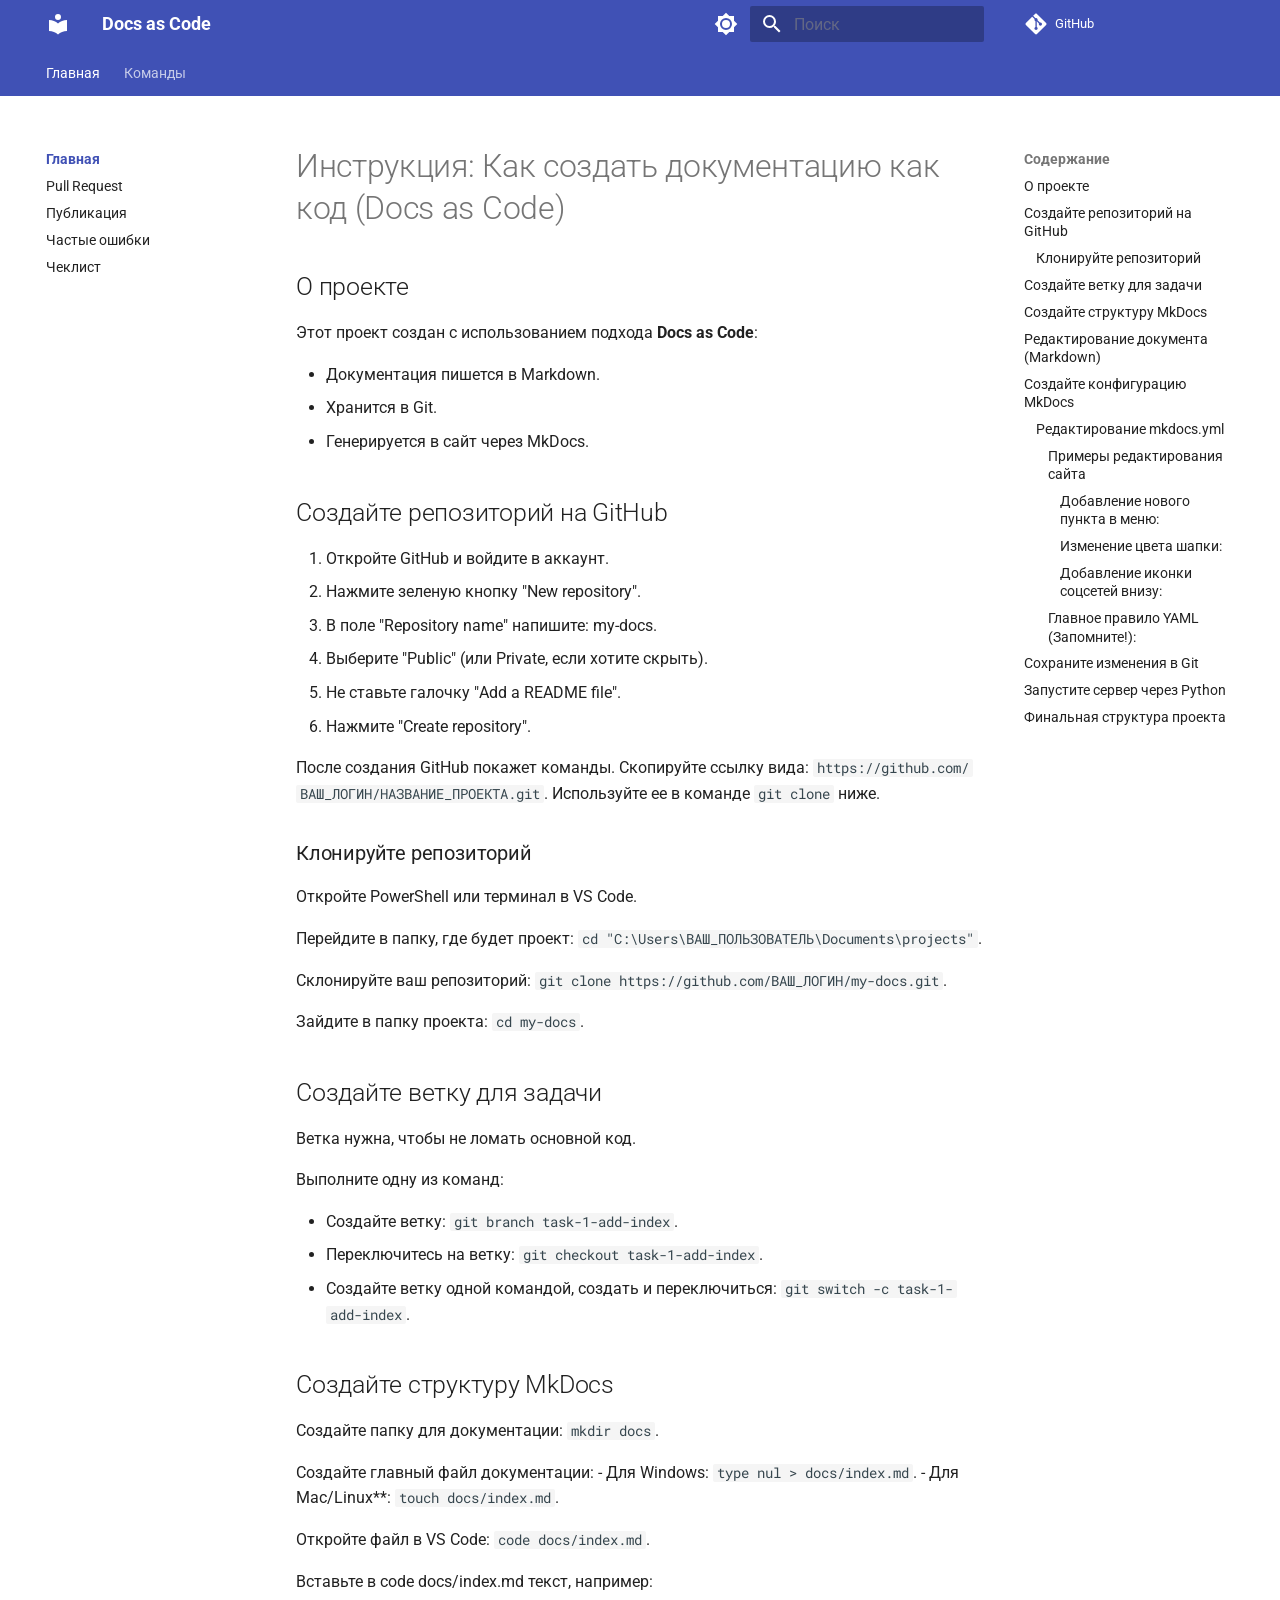
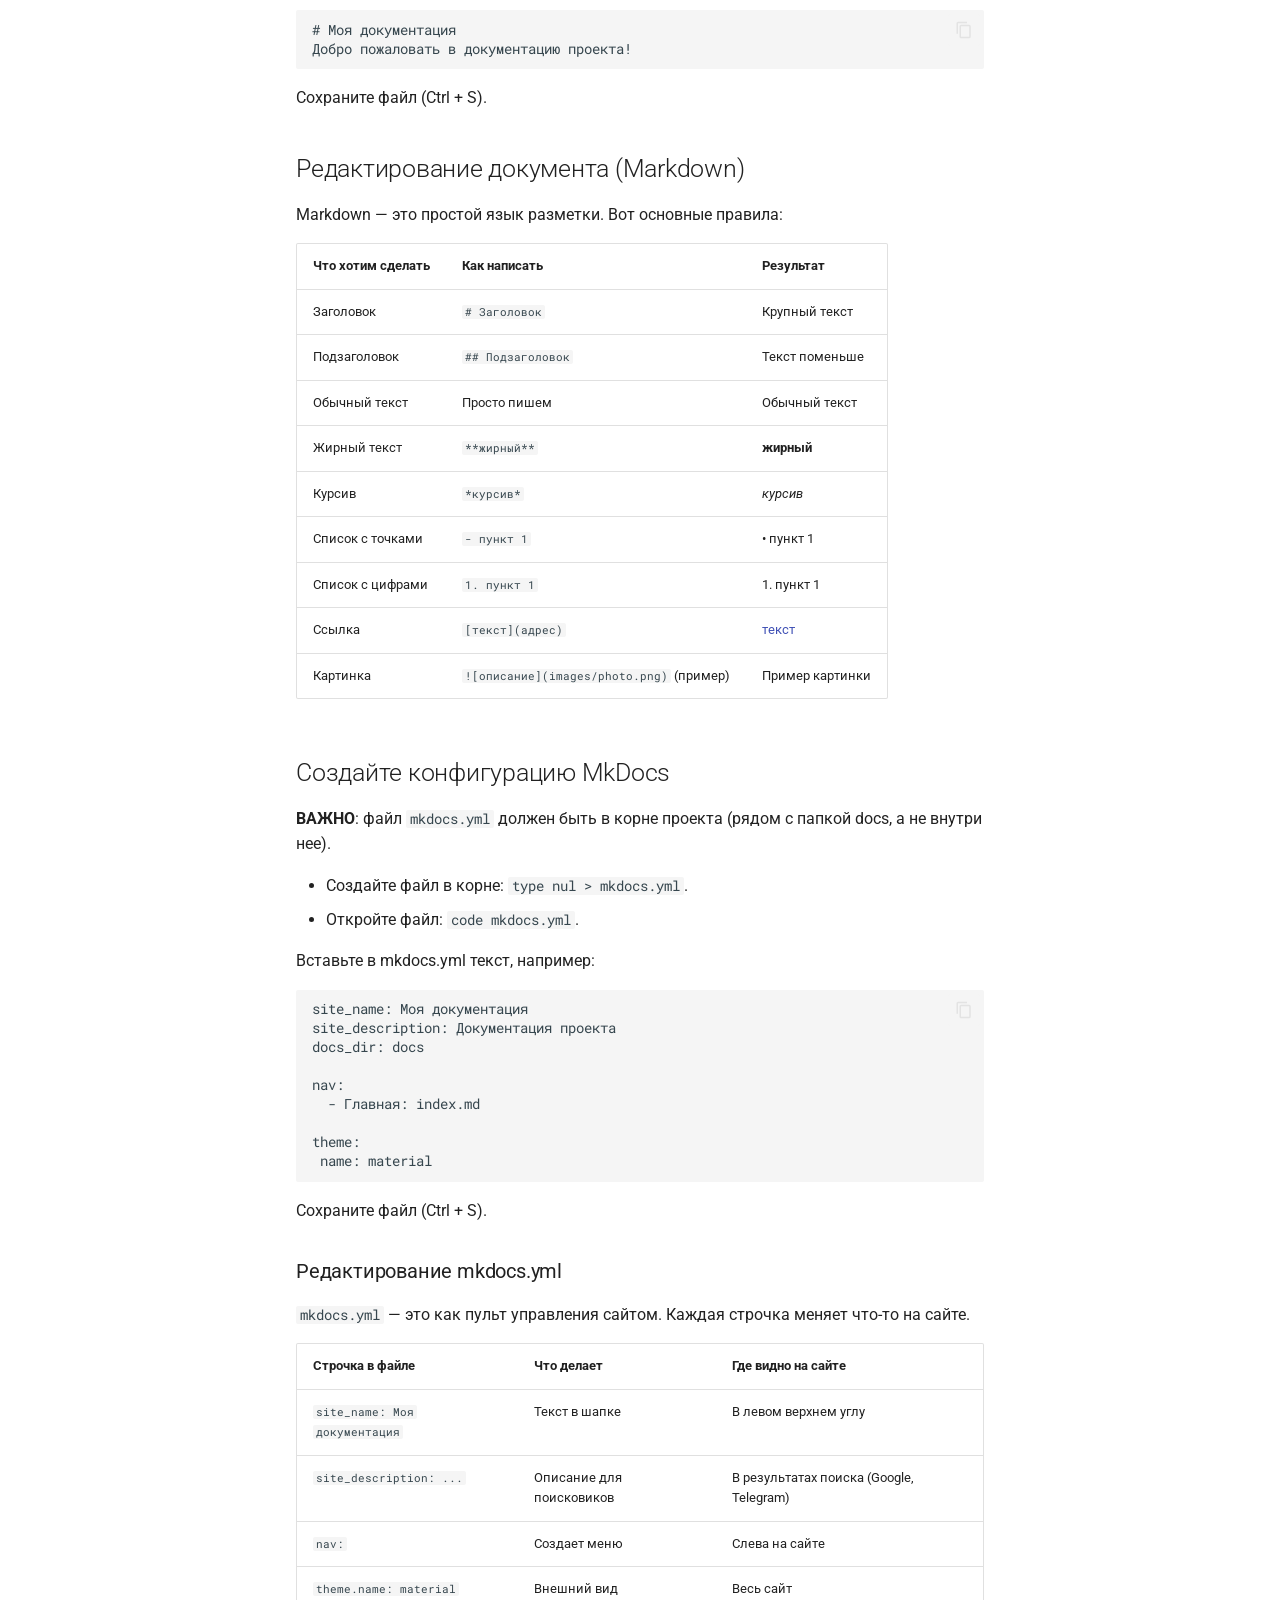
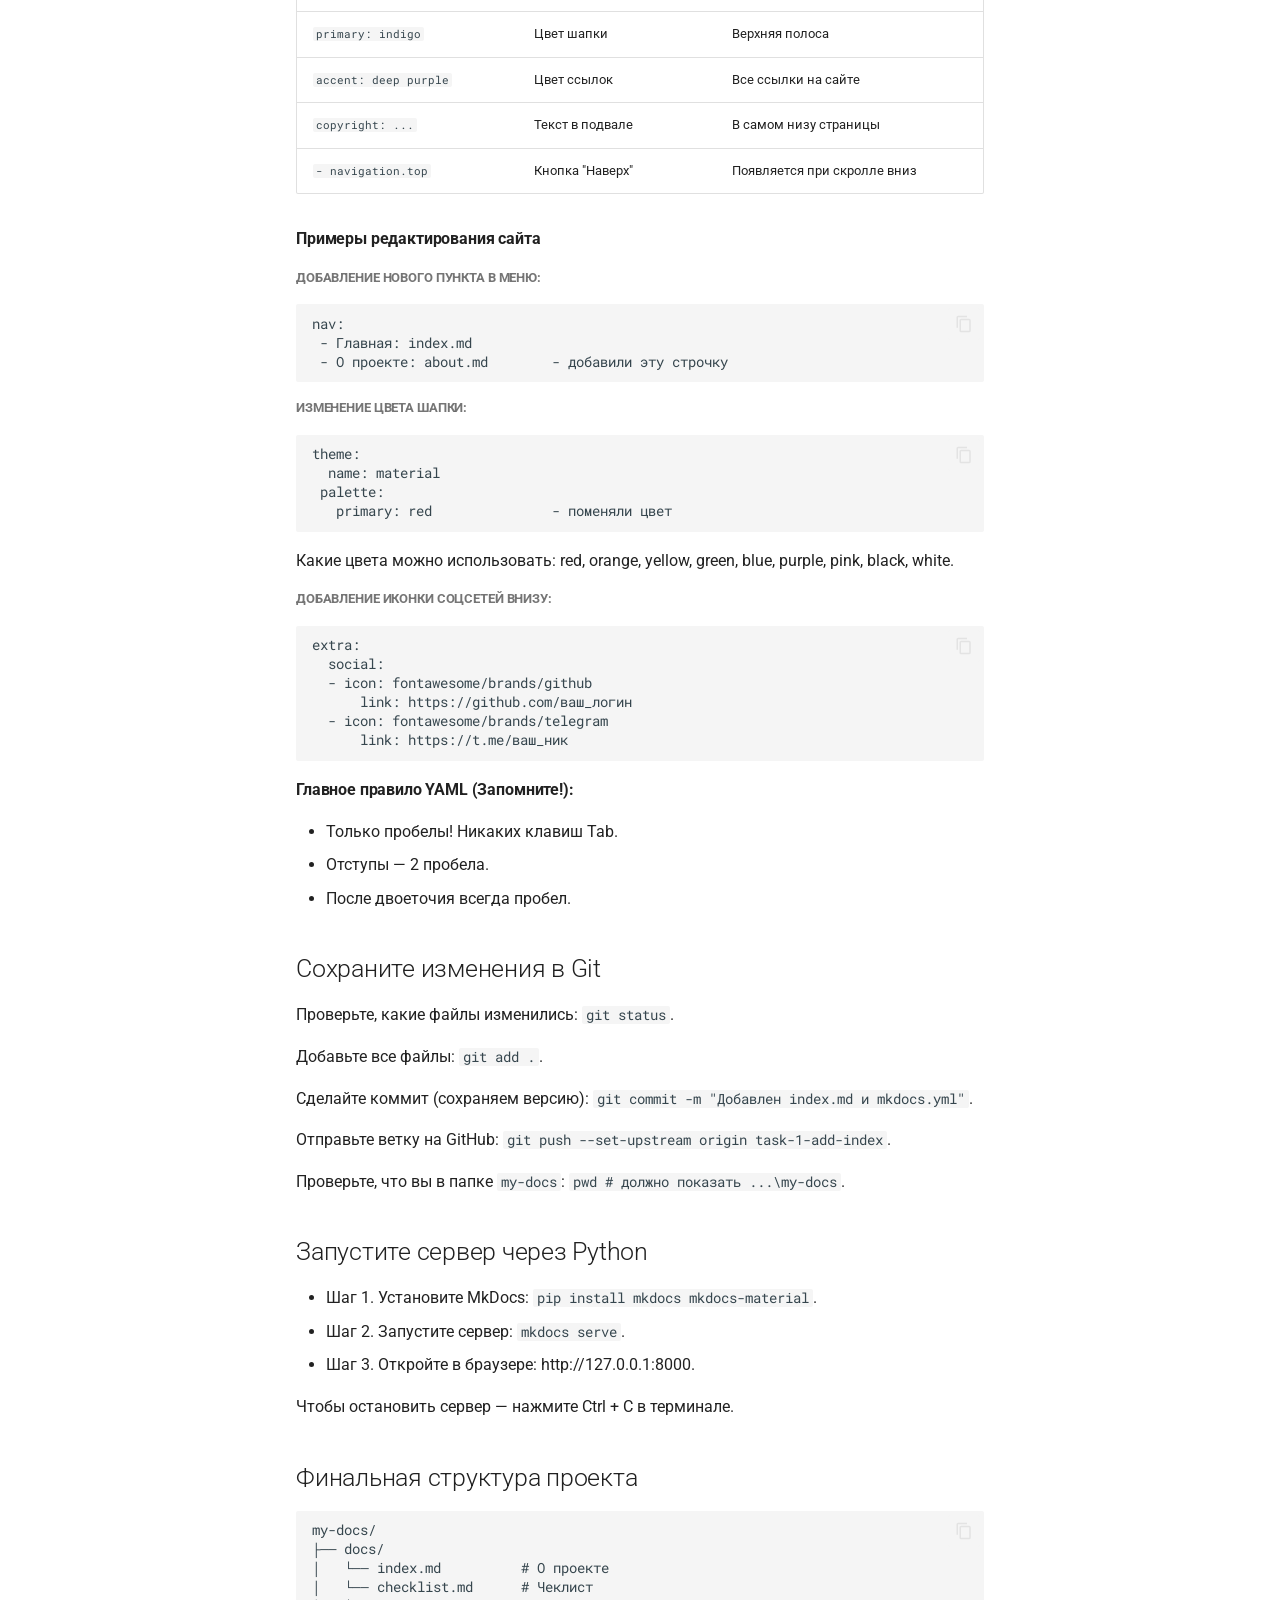
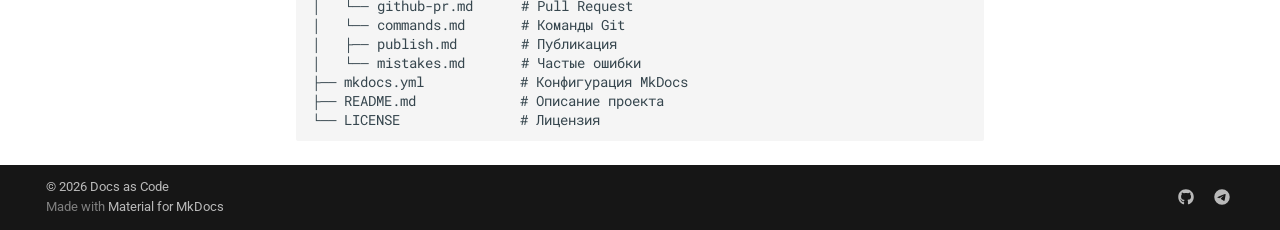
==== commit a7afa214: "Deployed 378c4e8 with MkDocs version: 1.6.1" ====
--- a/index.html
+++ b/index.html
@@ -11,6 +11,8 @@
       
         <meta name="author" content="Алина">
       
+      
+        <link rel="canonical" href="https://AlinARinAtovNa.github.io/manual/">
       
       
       
@@ -191,6 +193,18 @@
       
     
     
+      <div class="md-header__source">
+        <a href="https://github.com/AlinARinAtovNa/manual" title="Перейти к репозиторию" class="md-source" data-md-component="source">
+  <div class="md-source__icon md-icon">
+    
+    <svg xmlns="http://www.w3.org/2000/svg" viewBox="0 0 448 512"><!--! Font Awesome Free 7.1.0 by @fontawesome - https://fontawesome.com License - https://fontawesome.com/license/free (Icons: CC BY 4.0, Fonts: SIL OFL 1.1, Code: MIT License) Copyright 2025 Fonticons, Inc.--><path d="M439.6 236.1 244 40.5c-5.4-5.5-12.8-8.5-20.4-8.5s-15 3-20.4 8.4L162.5 81l51.5 51.5c27.1-9.1 52.7 16.8 43.4 43.7l49.7 49.7c34.2-11.8 61.2 31 35.5 56.7-26.5 26.5-70.2-2.9-56-37.3L240.3 199v121.9c25.3 12.5 22.3 41.8 9.1 55-6.4 6.4-15.2 10.1-24.3 10.1s-17.8-3.6-24.3-10.1c-17.6-17.6-11.1-46.9 11.2-56v-123c-20.8-8.5-24.6-30.7-18.6-45L142.6 101 8.5 235.1C3 240.6 0 247.9 0 255.5s3 15 8.5 20.4l195.6 195.7c5.4 5.4 12.7 8.4 20.4 8.4s15-3 20.4-8.4l194.7-194.7c5.4-5.4 8.4-12.8 8.4-20.4s-3-15-8.4-20.4"/></svg>
+  </div>
+  <div class="md-source__repository">
+    GitHub
+  </div>
+</a>
+      </div>
+    
   </nav>
   
 </header>
@@ -281,6 +295,18 @@
     </a>
     Docs as Code
   </label>
+  
+    <div class="md-nav__source">
+      <a href="https://github.com/AlinARinAtovNa/manual" title="Перейти к репозиторию" class="md-source" data-md-component="source">
+  <div class="md-source__icon md-icon">
+    
+    <svg xmlns="http://www.w3.org/2000/svg" viewBox="0 0 448 512"><!--! Font Awesome Free 7.1.0 by @fontawesome - https://fontawesome.com License - https://fontawesome.com/license/free (Icons: CC BY 4.0, Fonts: SIL OFL 1.1, Code: MIT License) Copyright 2025 Fonticons, Inc.--><path d="M439.6 236.1 244 40.5c-5.4-5.5-12.8-8.5-20.4-8.5s-15 3-20.4 8.4L162.5 81l51.5 51.5c27.1-9.1 52.7 16.8 43.4 43.7l49.7 49.7c34.2-11.8 61.2 31 35.5 56.7-26.5 26.5-70.2-2.9-56-37.3L240.3 199v121.9c25.3 12.5 22.3 41.8 9.1 55-6.4 6.4-15.2 10.1-24.3 10.1s-17.8-3.6-24.3-10.1c-17.6-17.6-11.1-46.9 11.2-56v-123c-20.8-8.5-24.6-30.7-18.6-45L142.6 101 8.5 235.1C3 240.6 0 247.9 0 255.5s3 15 8.5 20.4l195.6 195.7c5.4 5.4 12.7 8.4 20.4 8.4s15-3 20.4-8.4l194.7-194.7c5.4-5.4 8.4-12.8 8.4-20.4s-3-15-8.4-20.4"/></svg>
+  </div>
+  <div class="md-source__repository">
+    GitHub
+  </div>
+</a>
+    </div>
   
   <ul class="md-nav__list" data-md-scrollfix>
     
@@ -821,6 +847,9 @@
                 
                   
 
+
+  
+  
 
 
 <h1 id="docs-as-code">Инструкция: Как создать документацию как код (Docs as Code)</h1>
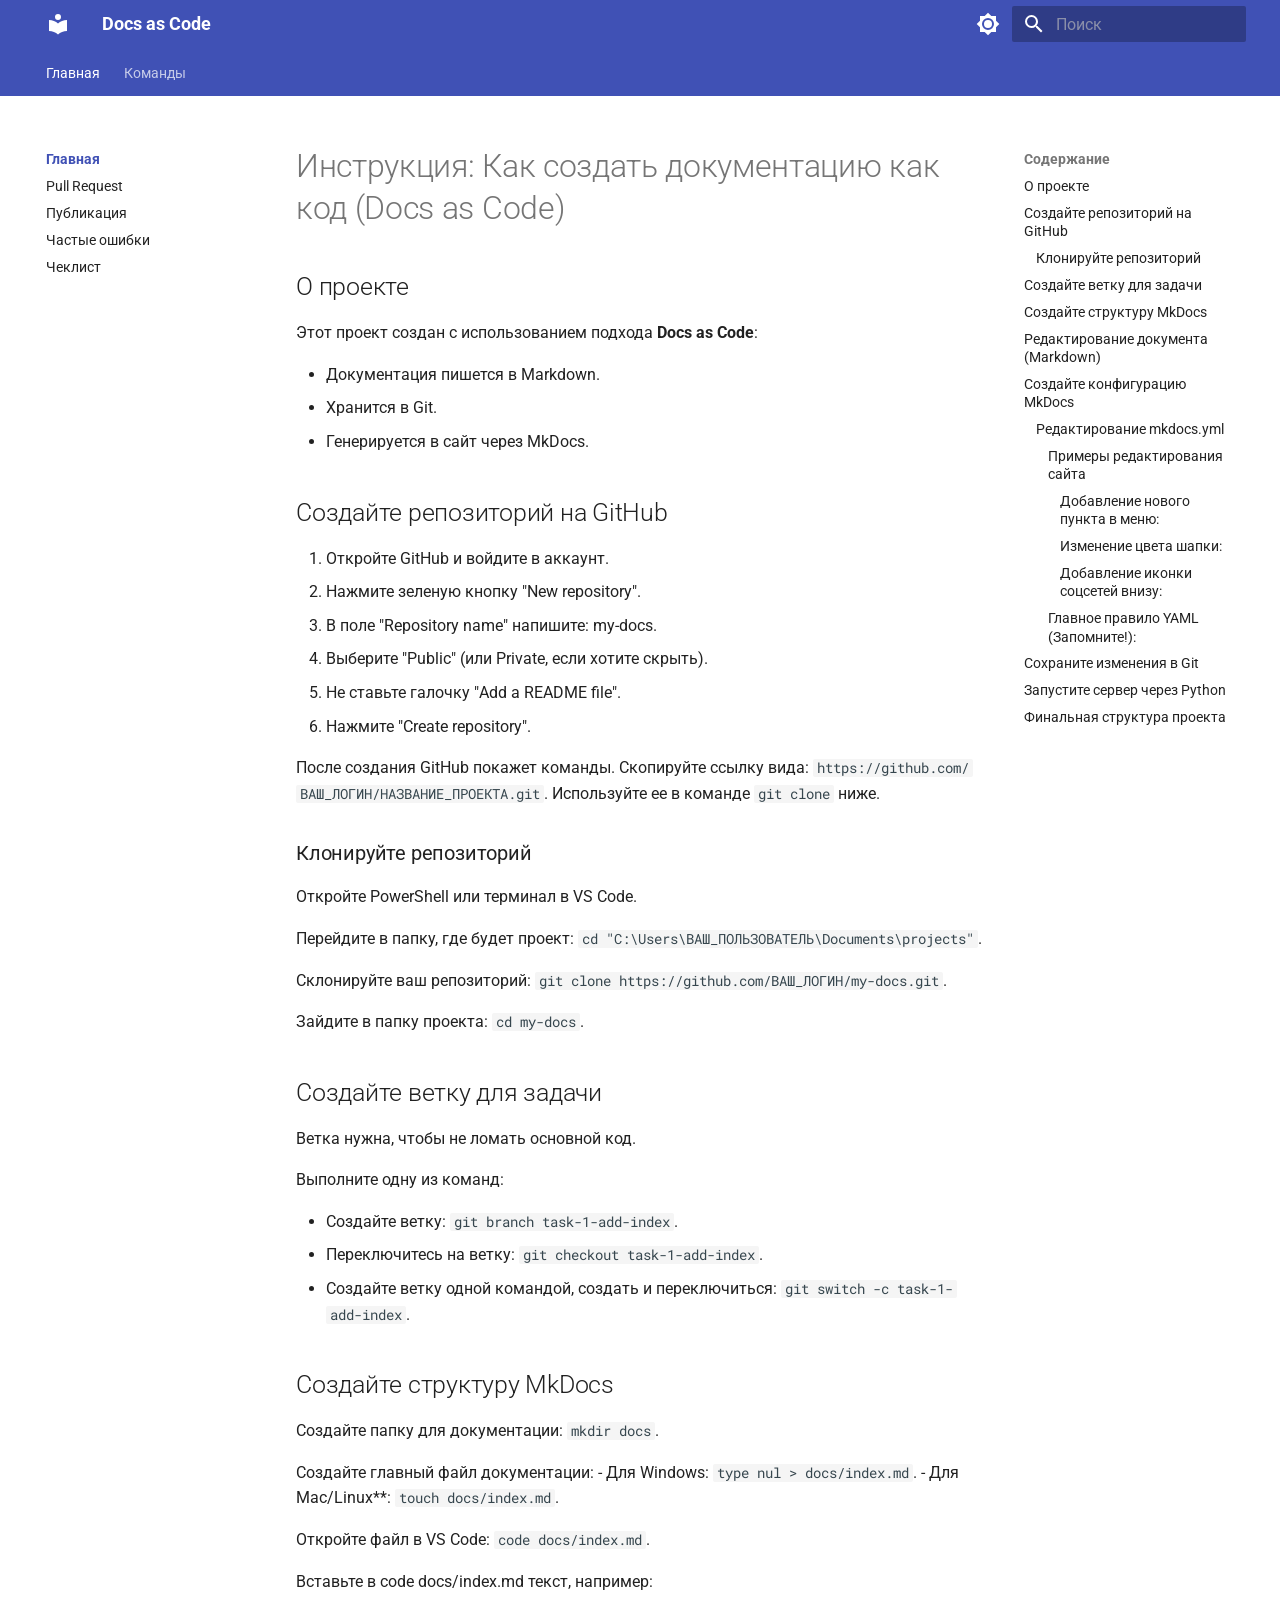
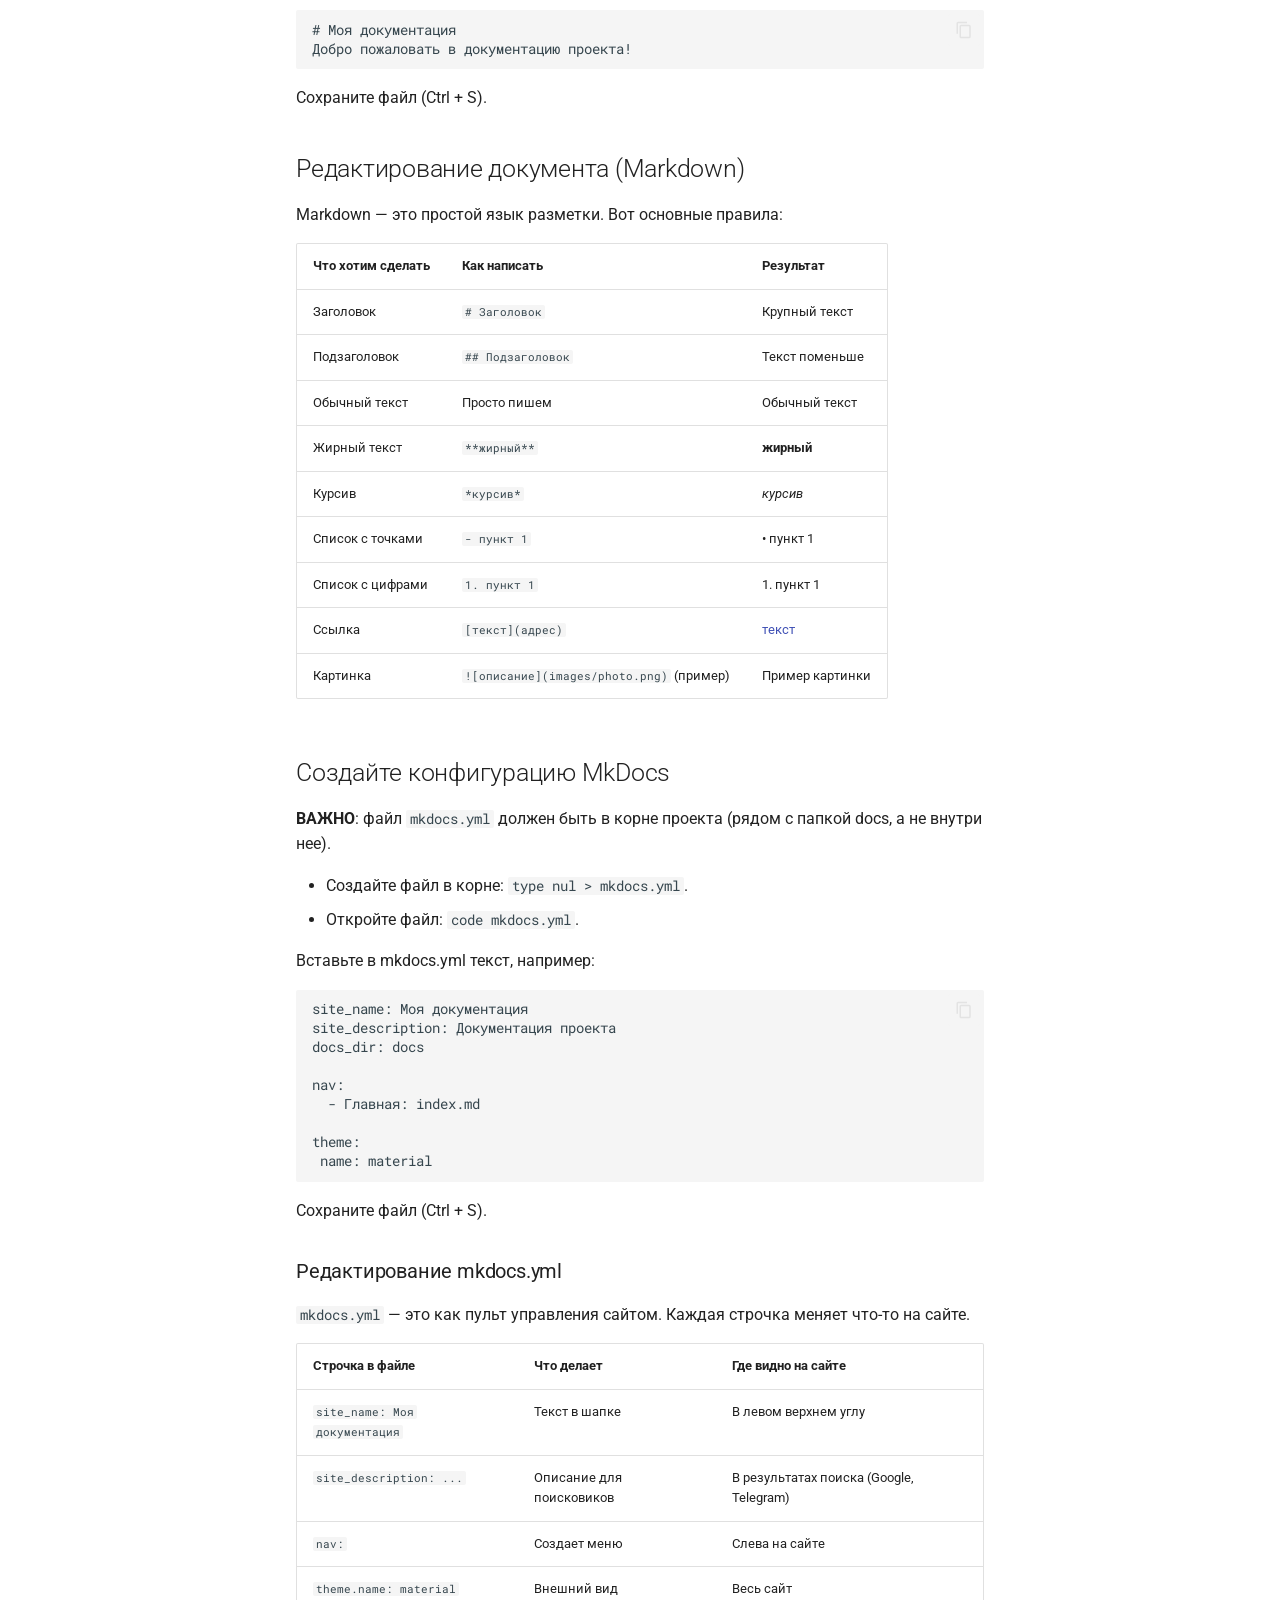
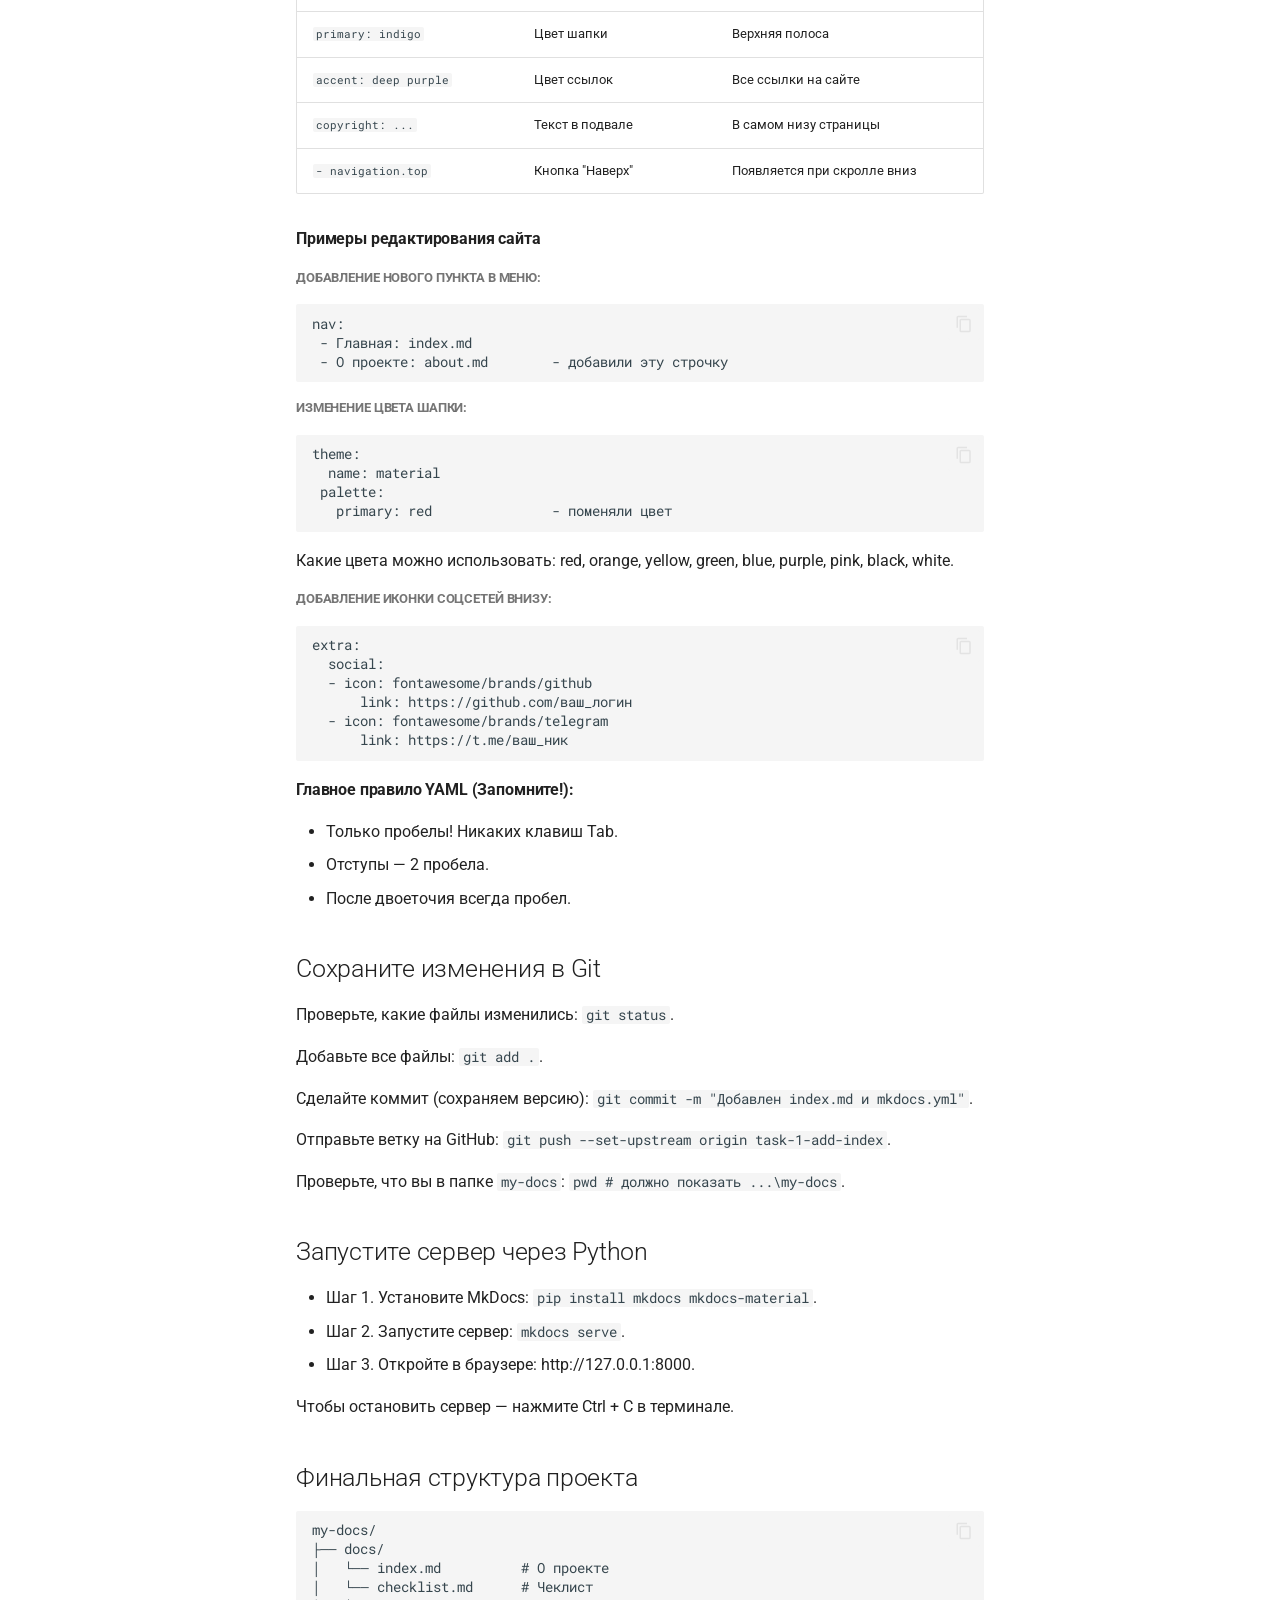
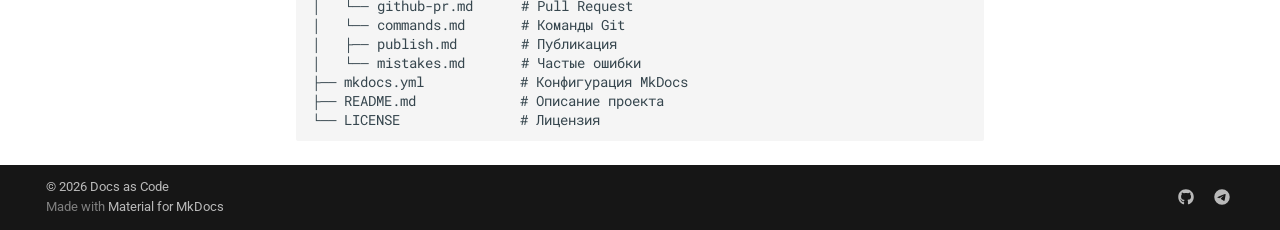
==== commit 1827ad9a: "Доработка" ====
--- a/index.html
+++ b/index.html
@@ -11,8 +11,6 @@
       
         <meta name="author" content="Алина">
       
-      
-        <link rel="canonical" href="https://AlinARinAtovNa.github.io/manual/">
       
       
       
@@ -193,18 +191,6 @@
       
     
     
-      <div class="md-header__source">
-        <a href="https://github.com/AlinARinAtovNa/manual" title="Перейти к репозиторию" class="md-source" data-md-component="source">
-  <div class="md-source__icon md-icon">
-    
-    <svg xmlns="http://www.w3.org/2000/svg" viewBox="0 0 448 512"><!--! Font Awesome Free 7.1.0 by @fontawesome - https://fontawesome.com License - https://fontawesome.com/license/free (Icons: CC BY 4.0, Fonts: SIL OFL 1.1, Code: MIT License) Copyright 2025 Fonticons, Inc.--><path d="M439.6 236.1 244 40.5c-5.4-5.5-12.8-8.5-20.4-8.5s-15 3-20.4 8.4L162.5 81l51.5 51.5c27.1-9.1 52.7 16.8 43.4 43.7l49.7 49.7c34.2-11.8 61.2 31 35.5 56.7-26.5 26.5-70.2-2.9-56-37.3L240.3 199v121.9c25.3 12.5 22.3 41.8 9.1 55-6.4 6.4-15.2 10.1-24.3 10.1s-17.8-3.6-24.3-10.1c-17.6-17.6-11.1-46.9 11.2-56v-123c-20.8-8.5-24.6-30.7-18.6-45L142.6 101 8.5 235.1C3 240.6 0 247.9 0 255.5s3 15 8.5 20.4l195.6 195.7c5.4 5.4 12.7 8.4 20.4 8.4s15-3 20.4-8.4l194.7-194.7c5.4-5.4 8.4-12.8 8.4-20.4s-3-15-8.4-20.4"/></svg>
-  </div>
-  <div class="md-source__repository">
-    GitHub
-  </div>
-</a>
-      </div>
-    
   </nav>
   
 </header>
@@ -295,18 +281,6 @@
     </a>
     Docs as Code
   </label>
-  
-    <div class="md-nav__source">
-      <a href="https://github.com/AlinARinAtovNa/manual" title="Перейти к репозиторию" class="md-source" data-md-component="source">
-  <div class="md-source__icon md-icon">
-    
-    <svg xmlns="http://www.w3.org/2000/svg" viewBox="0 0 448 512"><!--! Font Awesome Free 7.1.0 by @fontawesome - https://fontawesome.com License - https://fontawesome.com/license/free (Icons: CC BY 4.0, Fonts: SIL OFL 1.1, Code: MIT License) Copyright 2025 Fonticons, Inc.--><path d="M439.6 236.1 244 40.5c-5.4-5.5-12.8-8.5-20.4-8.5s-15 3-20.4 8.4L162.5 81l51.5 51.5c27.1-9.1 52.7 16.8 43.4 43.7l49.7 49.7c34.2-11.8 61.2 31 35.5 56.7-26.5 26.5-70.2-2.9-56-37.3L240.3 199v121.9c25.3 12.5 22.3 41.8 9.1 55-6.4 6.4-15.2 10.1-24.3 10.1s-17.8-3.6-24.3-10.1c-17.6-17.6-11.1-46.9 11.2-56v-123c-20.8-8.5-24.6-30.7-18.6-45L142.6 101 8.5 235.1C3 240.6 0 247.9 0 255.5s3 15 8.5 20.4l195.6 195.7c5.4 5.4 12.7 8.4 20.4 8.4s15-3 20.4-8.4l194.7-194.7c5.4-5.4 8.4-12.8 8.4-20.4s-3-15-8.4-20.4"/></svg>
-  </div>
-  <div class="md-source__repository">
-    GitHub
-  </div>
-</a>
-    </div>
   
   <ul class="md-nav__list" data-md-scrollfix>
     
@@ -847,9 +821,6 @@
                 
                   
 
-
-  
-  
 
 
 <h1 id="docs-as-code">Инструкция: Как создать документацию как код (Docs as Code)</h1>
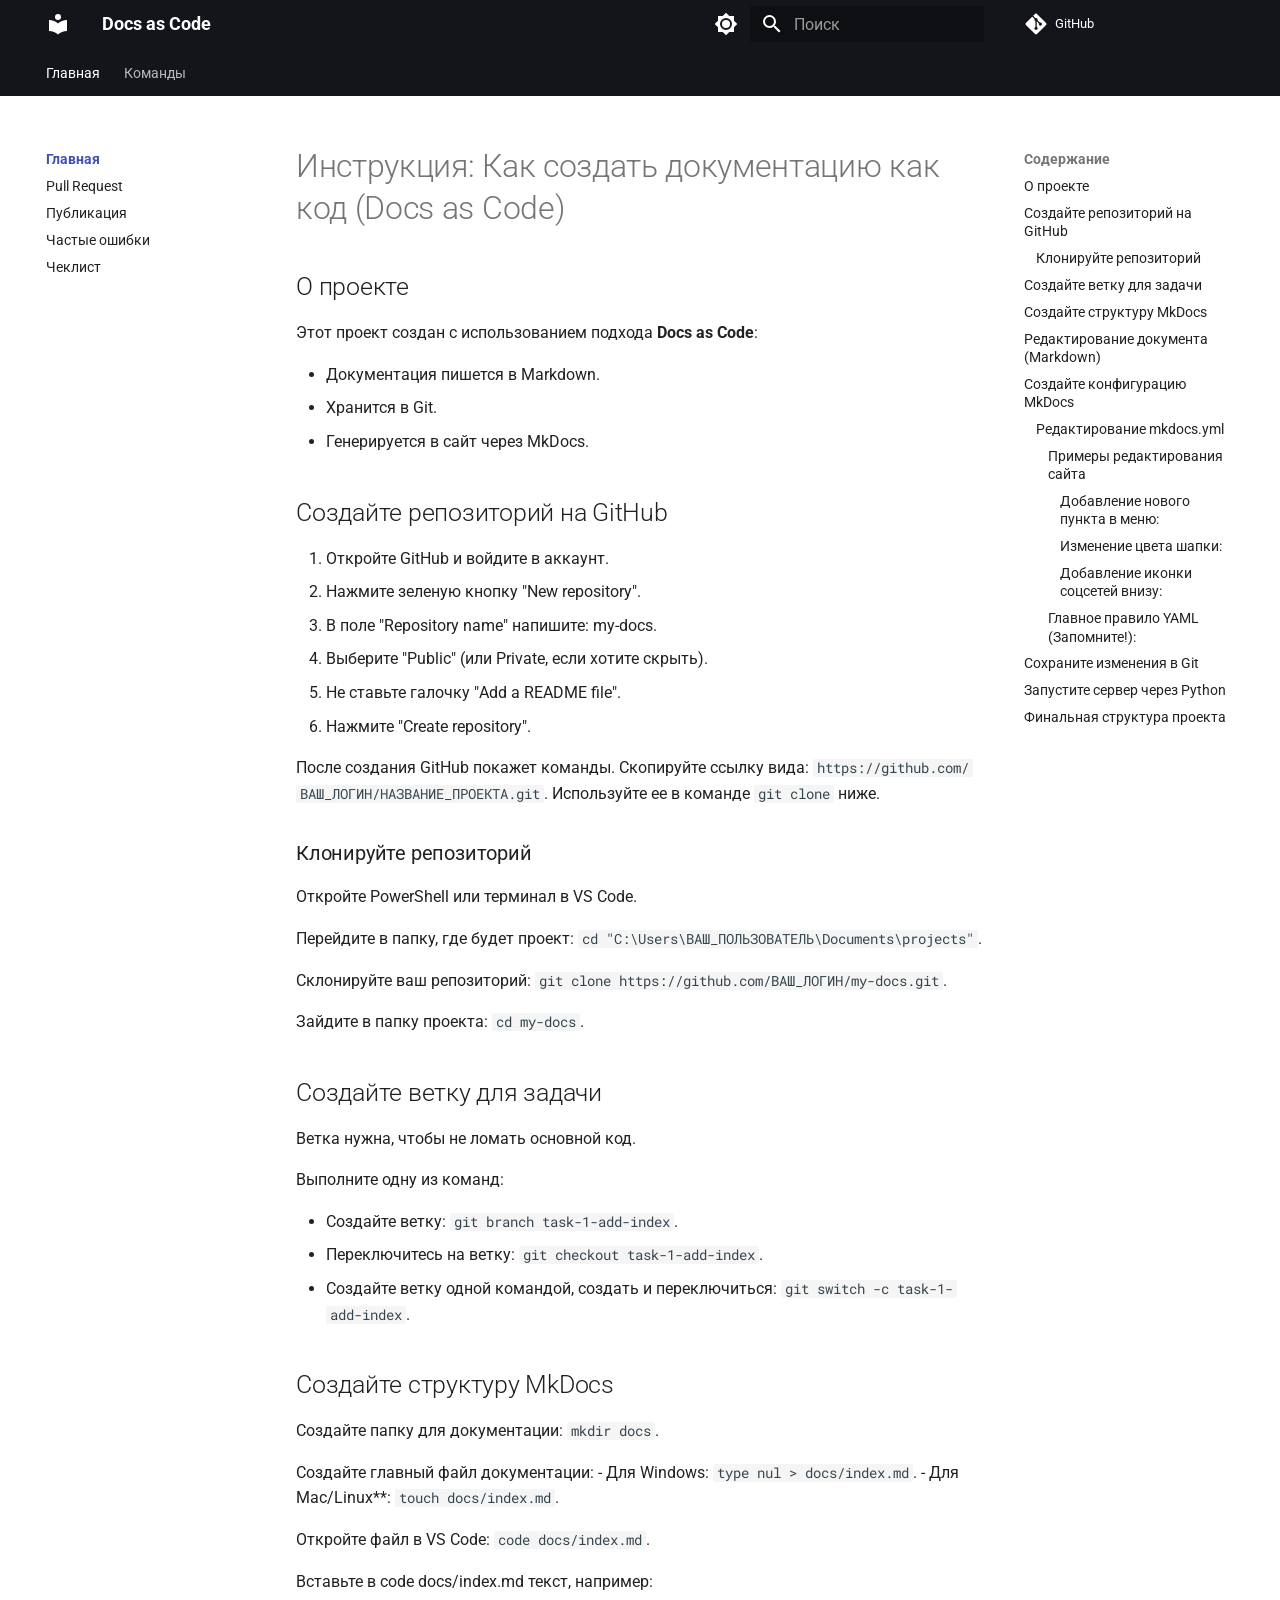
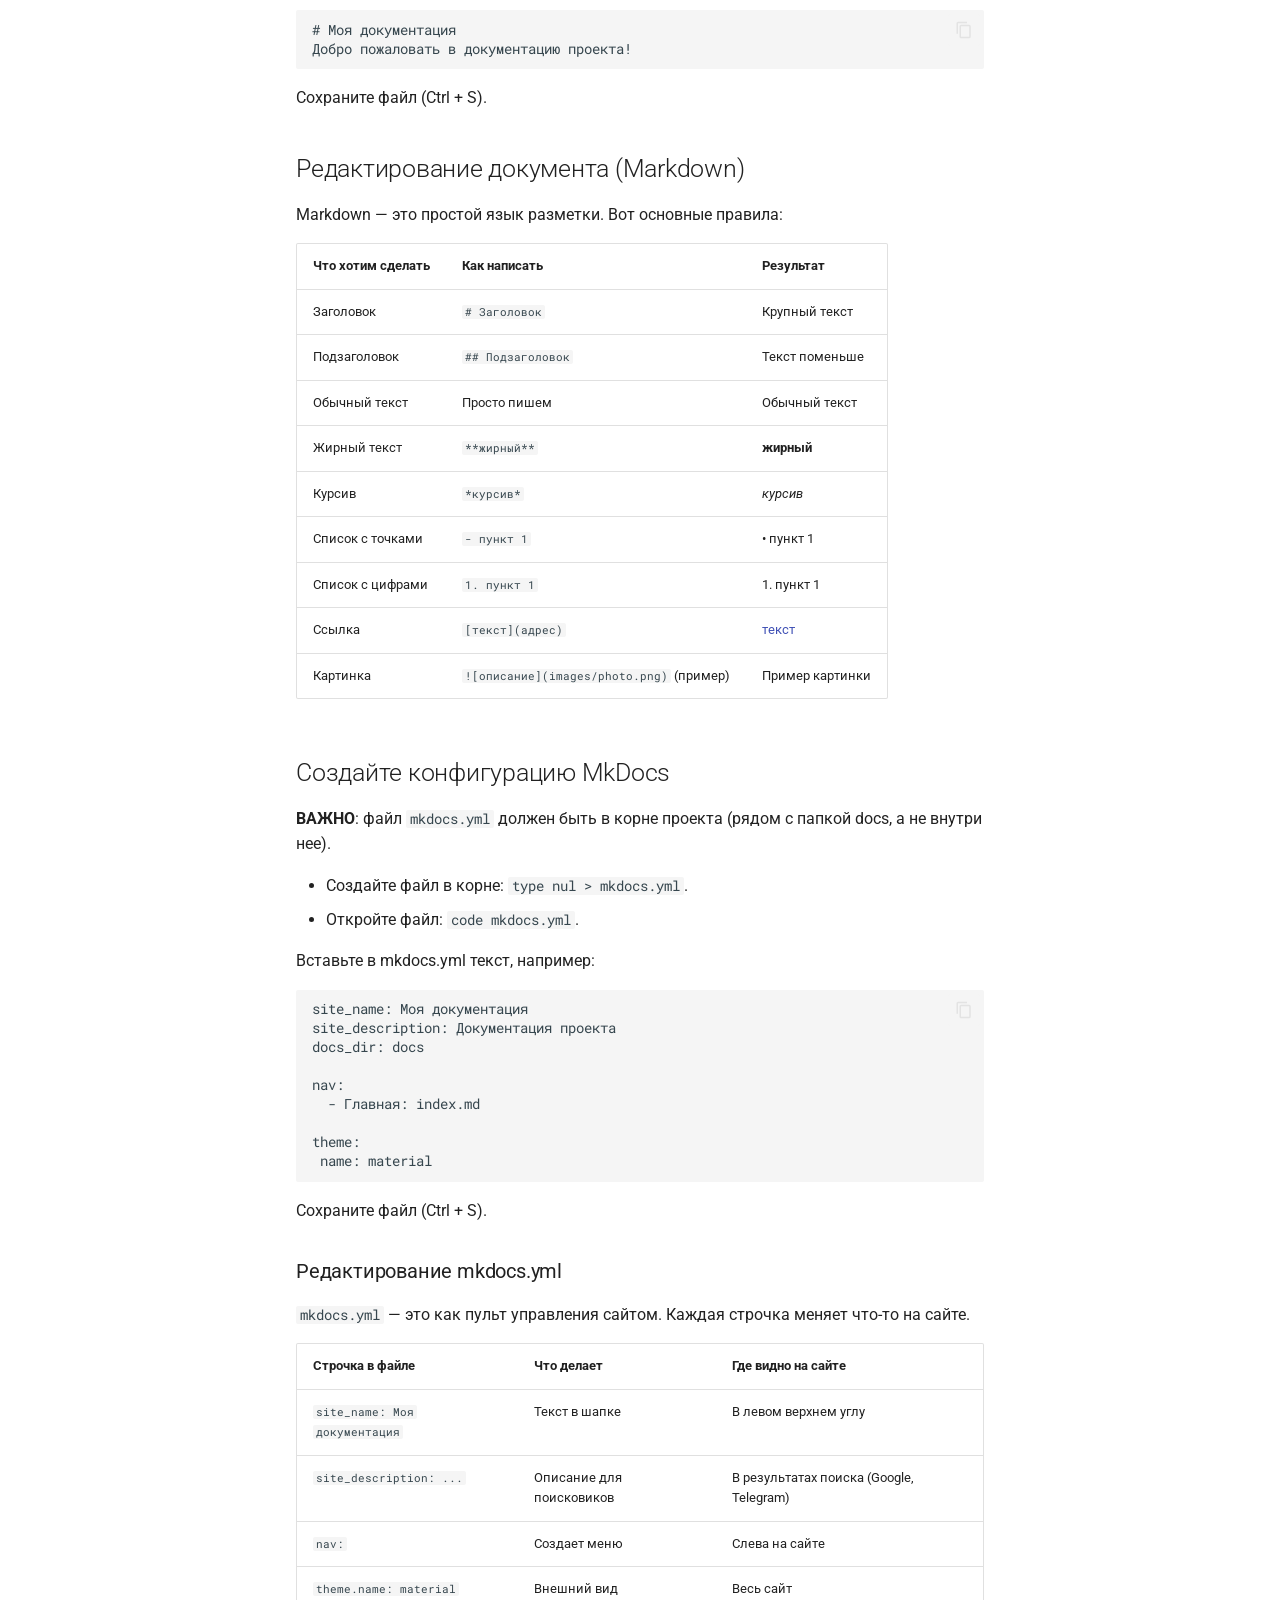
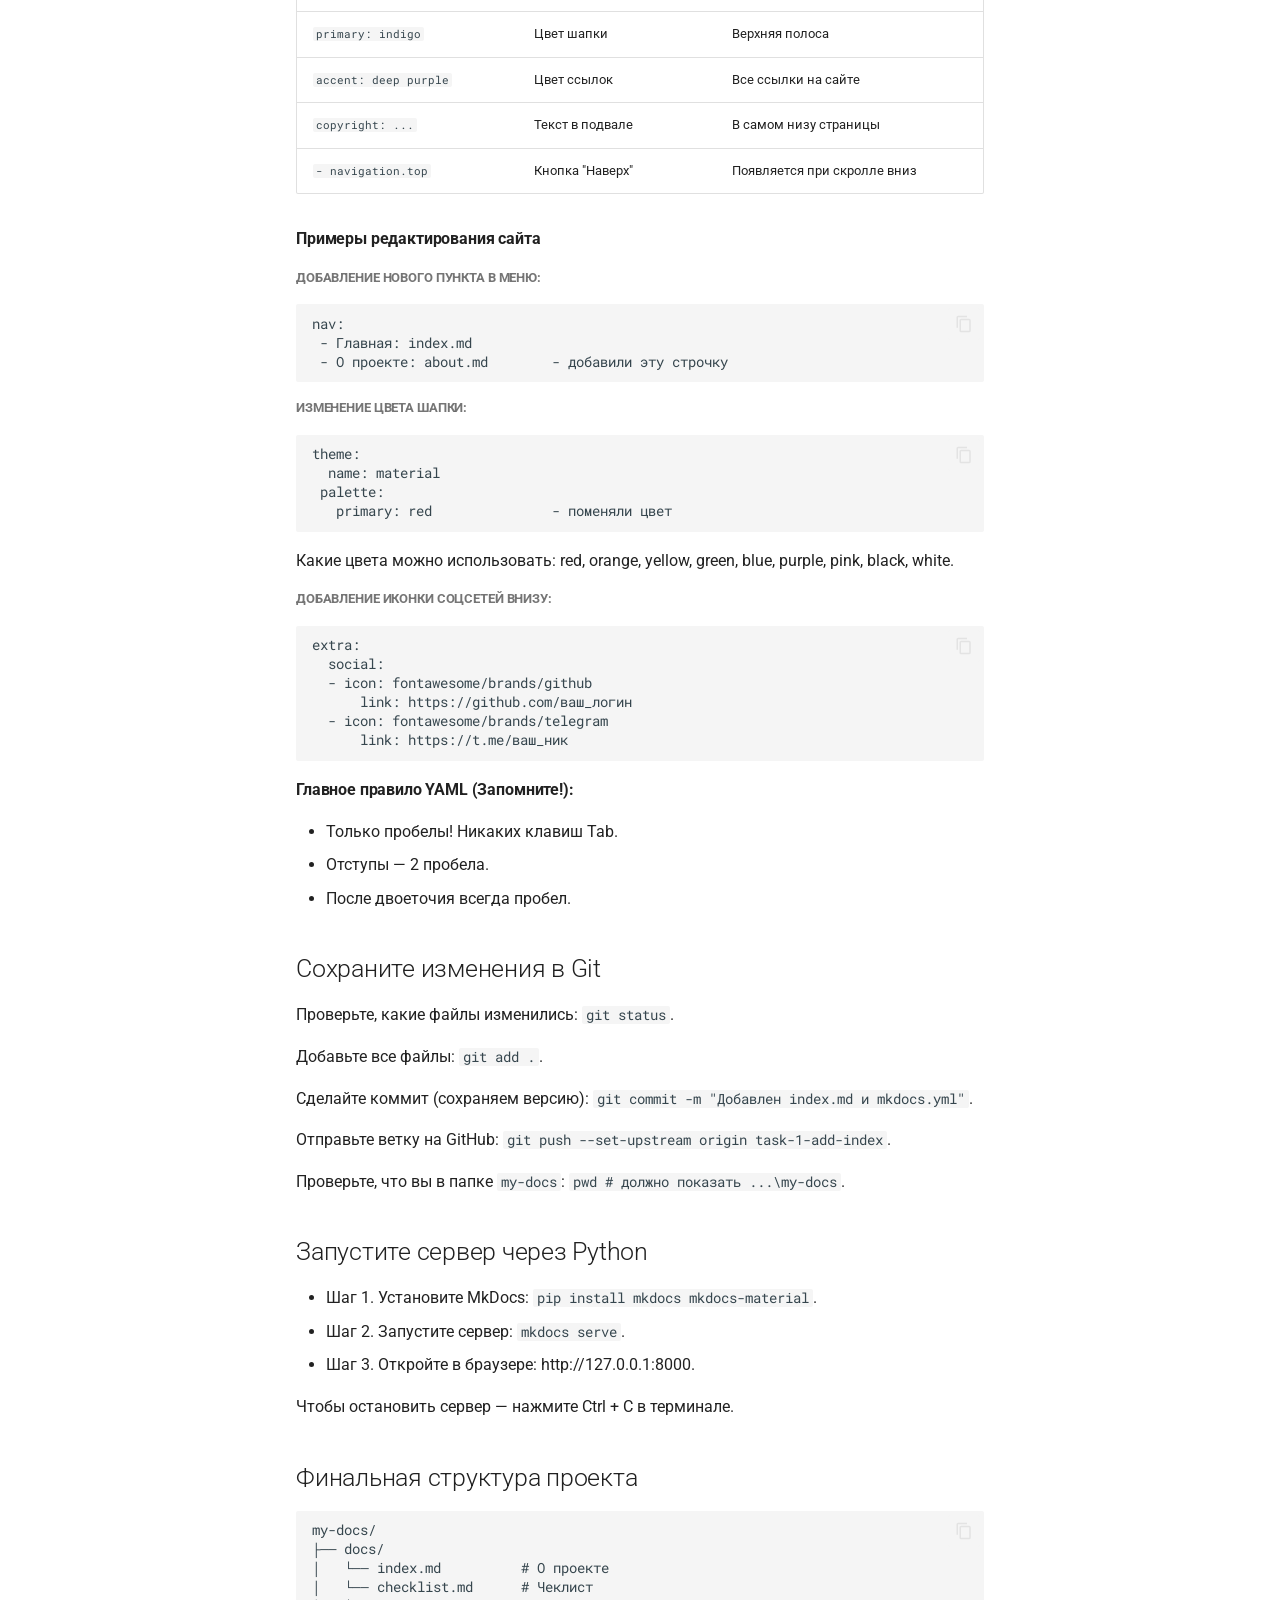
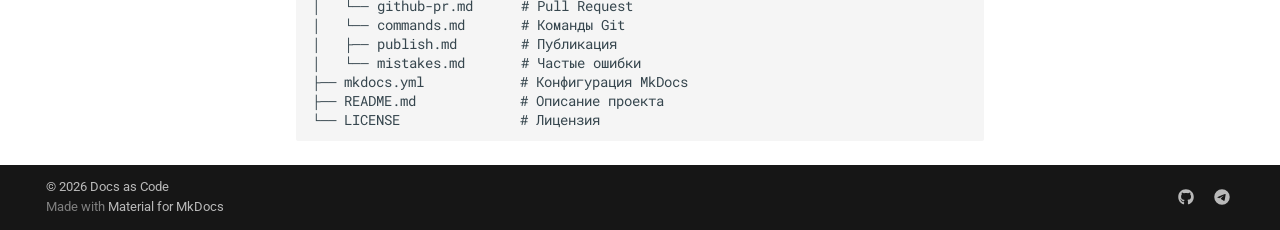
==== commit fce25d3b: "Deployed d5671af with MkDocs version: 1.6.1" ====
--- a/index.html
+++ b/index.html
@@ -12,6 +12,8 @@
         <meta name="author" content="Алина">
       
       
+        <link rel="canonical" href="https://AlinARinAtovNa.github.io/manual/">
+      
       
       
         <link rel="next" href="github-pr/">
@@ -67,7 +69,7 @@
     
     
     
-    <body dir="ltr" data-md-color-scheme="default" data-md-color-primary="indigo" data-md-color-accent="deep-purple">
+    <body dir="ltr" data-md-color-scheme="default" data-md-color-primary="black" data-md-color-accent="deep-purple">
   
     
     <input class="md-toggle" data-md-toggle="drawer" type="checkbox" id="__drawer" autocomplete="off">
@@ -123,7 +125,7 @@
     
     
     
-    <input class="md-option" data-md-color-media="" data-md-color-scheme="default" data-md-color-primary="indigo" data-md-color-accent="deep-purple"  aria-label="Переключить на темную тему"  type="radio" name="__palette" id="__palette_0">
+    <input class="md-option" data-md-color-media="" data-md-color-scheme="default" data-md-color-primary="black" data-md-color-accent="deep-purple"  aria-label="Переключить на темную тему"  type="radio" name="__palette" id="__palette_0">
     
       <label class="md-header__button md-icon" title="Переключить на темную тему" for="__palette_1" hidden>
         <svg xmlns="http://www.w3.org/2000/svg" viewBox="0 0 24 24"><path d="M12 8a4 4 0 0 0-4 4 4 4 0 0 0 4 4 4 4 0 0 0 4-4 4 4 0 0 0-4-4m0 10a6 6 0 0 1-6-6 6 6 0 0 1 6-6 6 6 0 0 1 6 6 6 6 0 0 1-6 6m8-9.31V4h-4.69L12 .69 8.69 4H4v4.69L.69 12 4 15.31V20h4.69L12 23.31 15.31 20H20v-4.69L23.31 12z"/></svg>
@@ -133,7 +135,7 @@
     
     
     
-    <input class="md-option" data-md-color-media="" data-md-color-scheme="slate" data-md-color-primary="indigo" data-md-color-accent="deep-purple"  aria-label="Переключить на светлую тему"  type="radio" name="__palette" id="__palette_1">
+    <input class="md-option" data-md-color-media="" data-md-color-scheme="slate" data-md-color-primary="black" data-md-color-accent="deep-purple"  aria-label="Переключить на светлую тему"  type="radio" name="__palette" id="__palette_1">
     
       <label class="md-header__button md-icon" title="Переключить на светлую тему" for="__palette_0" hidden>
         <svg xmlns="http://www.w3.org/2000/svg" viewBox="0 0 24 24"><path d="M12 18c-.89 0-1.74-.2-2.5-.55C11.56 16.5 13 14.42 13 12s-1.44-4.5-3.5-5.45C10.26 6.2 11.11 6 12 6a6 6 0 0 1 6 6 6 6 0 0 1-6 6m8-9.31V4h-4.69L12 .69 8.69 4H4v4.69L.69 12 4 15.31V20h4.69L12 23.31 15.31 20H20v-4.69L23.31 12z"/></svg>
@@ -191,6 +193,18 @@
       
     
     
+      <div class="md-header__source">
+        <a href="https://github.com/AlinARinAtovNa/manual" title="Перейти к репозиторию" class="md-source" data-md-component="source">
+  <div class="md-source__icon md-icon">
+    
+    <svg xmlns="http://www.w3.org/2000/svg" viewBox="0 0 448 512"><!--! Font Awesome Free 7.1.0 by @fontawesome - https://fontawesome.com License - https://fontawesome.com/license/free (Icons: CC BY 4.0, Fonts: SIL OFL 1.1, Code: MIT License) Copyright 2025 Fonticons, Inc.--><path d="M439.6 236.1 244 40.5c-5.4-5.5-12.8-8.5-20.4-8.5s-15 3-20.4 8.4L162.5 81l51.5 51.5c27.1-9.1 52.7 16.8 43.4 43.7l49.7 49.7c34.2-11.8 61.2 31 35.5 56.7-26.5 26.5-70.2-2.9-56-37.3L240.3 199v121.9c25.3 12.5 22.3 41.8 9.1 55-6.4 6.4-15.2 10.1-24.3 10.1s-17.8-3.6-24.3-10.1c-17.6-17.6-11.1-46.9 11.2-56v-123c-20.8-8.5-24.6-30.7-18.6-45L142.6 101 8.5 235.1C3 240.6 0 247.9 0 255.5s3 15 8.5 20.4l195.6 195.7c5.4 5.4 12.7 8.4 20.4 8.4s15-3 20.4-8.4l194.7-194.7c5.4-5.4 8.4-12.8 8.4-20.4s-3-15-8.4-20.4"/></svg>
+  </div>
+  <div class="md-source__repository">
+    GitHub
+  </div>
+</a>
+      </div>
+    
   </nav>
   
 </header>
@@ -281,6 +295,18 @@
     </a>
     Docs as Code
   </label>
+  
+    <div class="md-nav__source">
+      <a href="https://github.com/AlinARinAtovNa/manual" title="Перейти к репозиторию" class="md-source" data-md-component="source">
+  <div class="md-source__icon md-icon">
+    
+    <svg xmlns="http://www.w3.org/2000/svg" viewBox="0 0 448 512"><!--! Font Awesome Free 7.1.0 by @fontawesome - https://fontawesome.com License - https://fontawesome.com/license/free (Icons: CC BY 4.0, Fonts: SIL OFL 1.1, Code: MIT License) Copyright 2025 Fonticons, Inc.--><path d="M439.6 236.1 244 40.5c-5.4-5.5-12.8-8.5-20.4-8.5s-15 3-20.4 8.4L162.5 81l51.5 51.5c27.1-9.1 52.7 16.8 43.4 43.7l49.7 49.7c34.2-11.8 61.2 31 35.5 56.7-26.5 26.5-70.2-2.9-56-37.3L240.3 199v121.9c25.3 12.5 22.3 41.8 9.1 55-6.4 6.4-15.2 10.1-24.3 10.1s-17.8-3.6-24.3-10.1c-17.6-17.6-11.1-46.9 11.2-56v-123c-20.8-8.5-24.6-30.7-18.6-45L142.6 101 8.5 235.1C3 240.6 0 247.9 0 255.5s3 15 8.5 20.4l195.6 195.7c5.4 5.4 12.7 8.4 20.4 8.4s15-3 20.4-8.4l194.7-194.7c5.4-5.4 8.4-12.8 8.4-20.4s-3-15-8.4-20.4"/></svg>
+  </div>
+  <div class="md-source__repository">
+    GitHub
+  </div>
+</a>
+    </div>
   
   <ul class="md-nav__list" data-md-scrollfix>
     
@@ -821,6 +847,9 @@
                 
                   
 
+
+  
+  
 
 
 <h1 id="docs-as-code">Инструкция: Как создать документацию как код (Docs as Code)</h1>
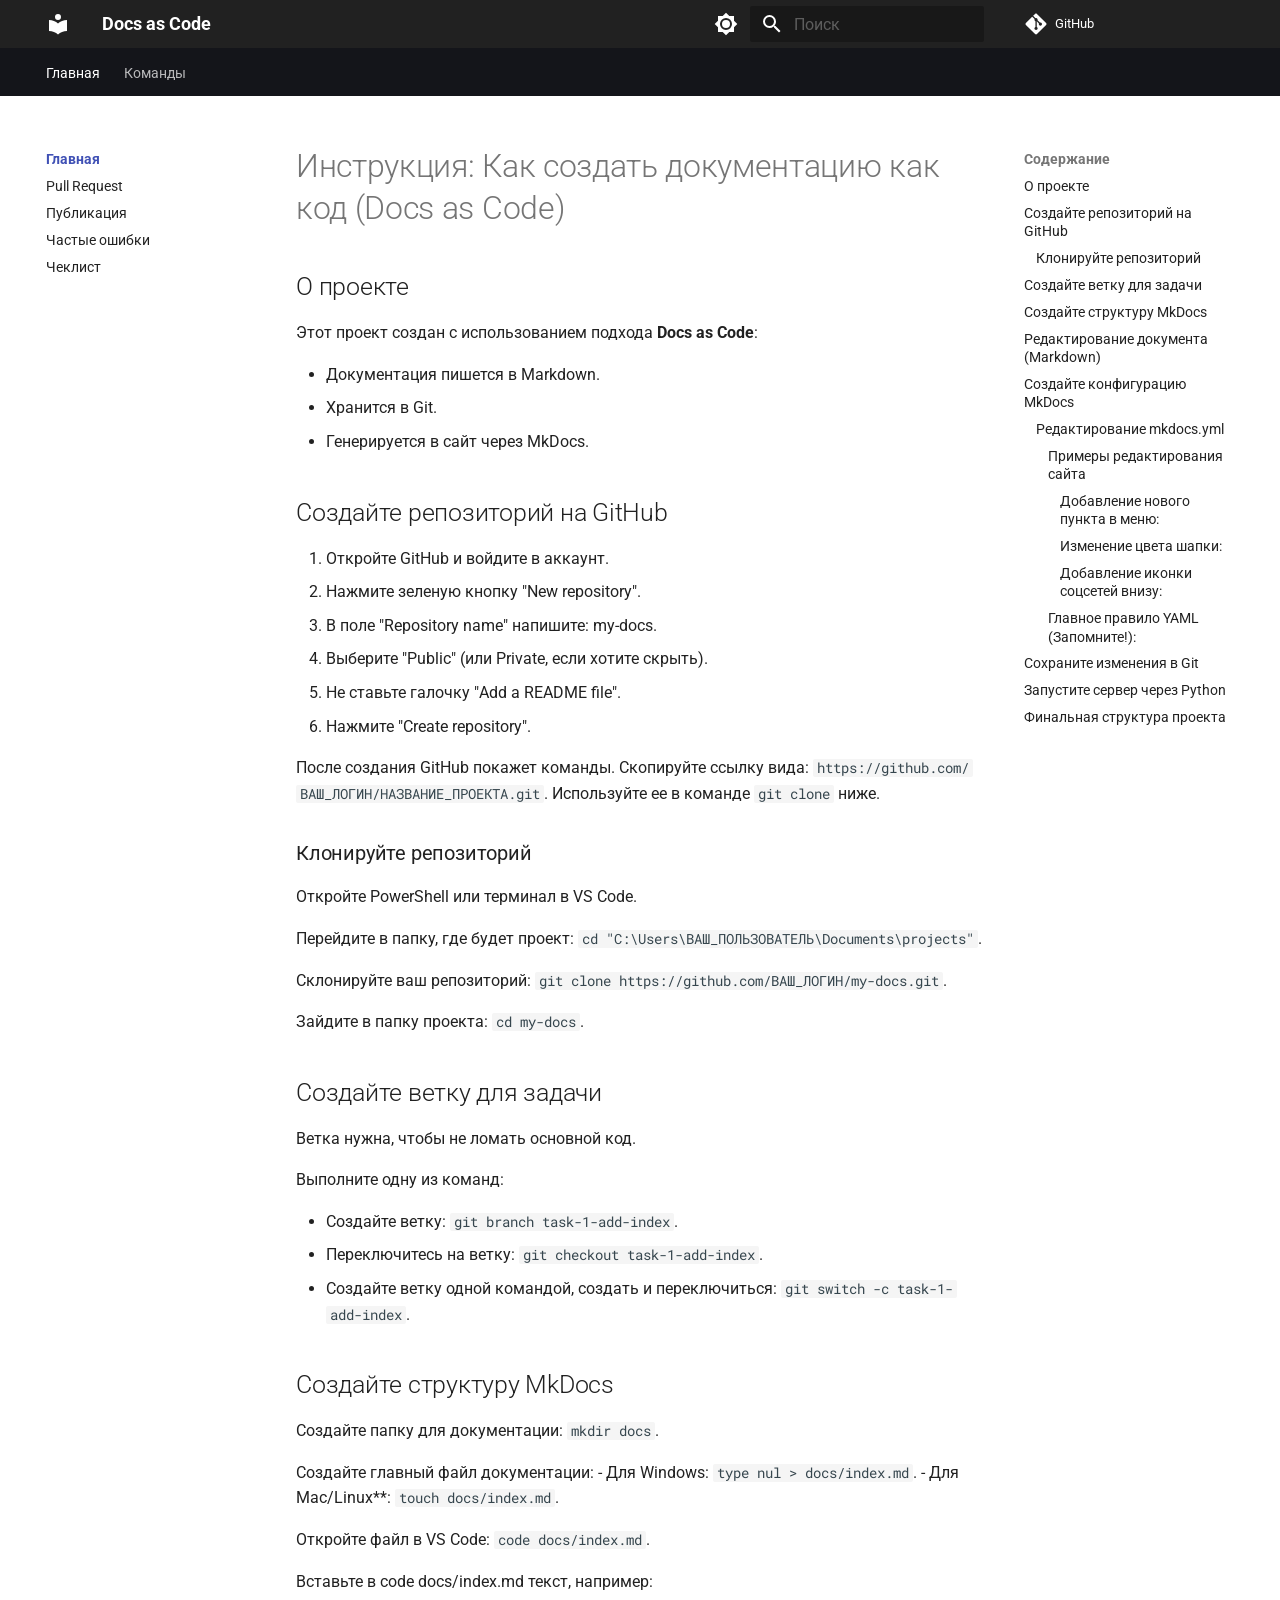
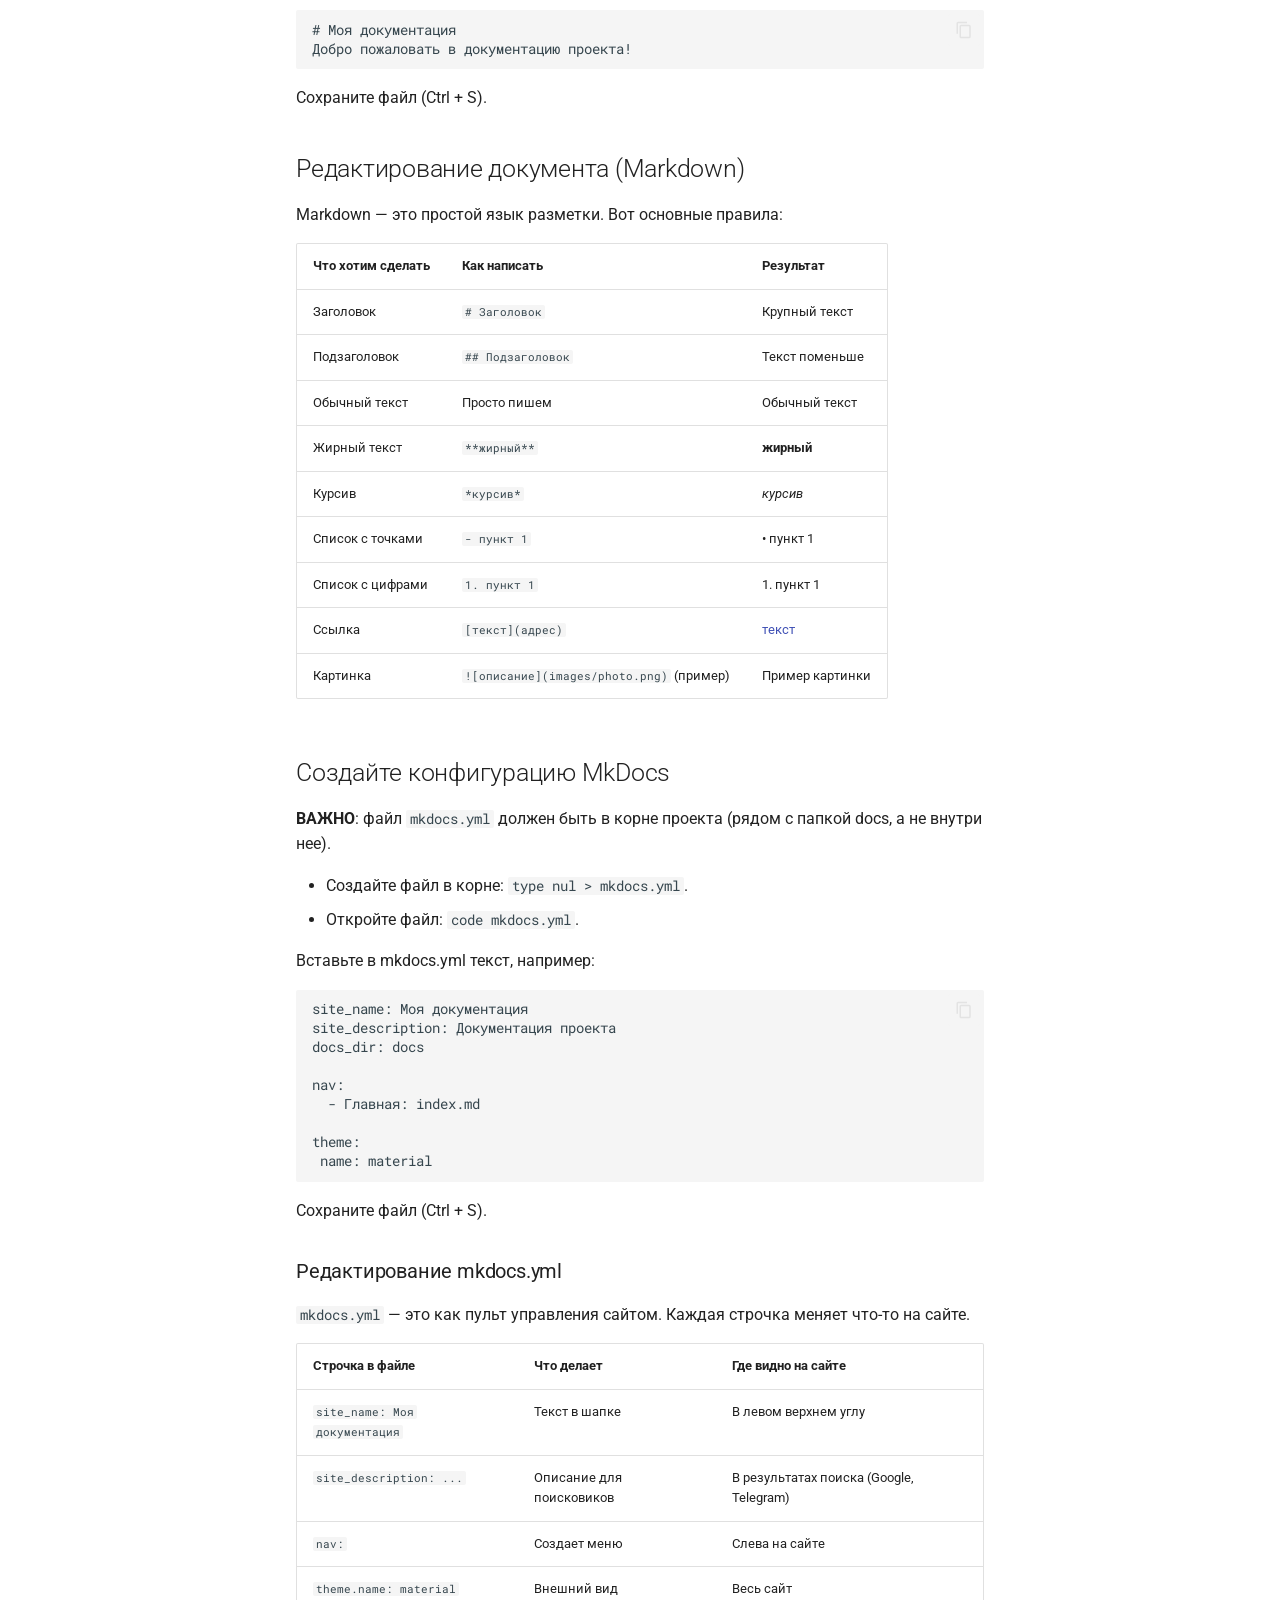
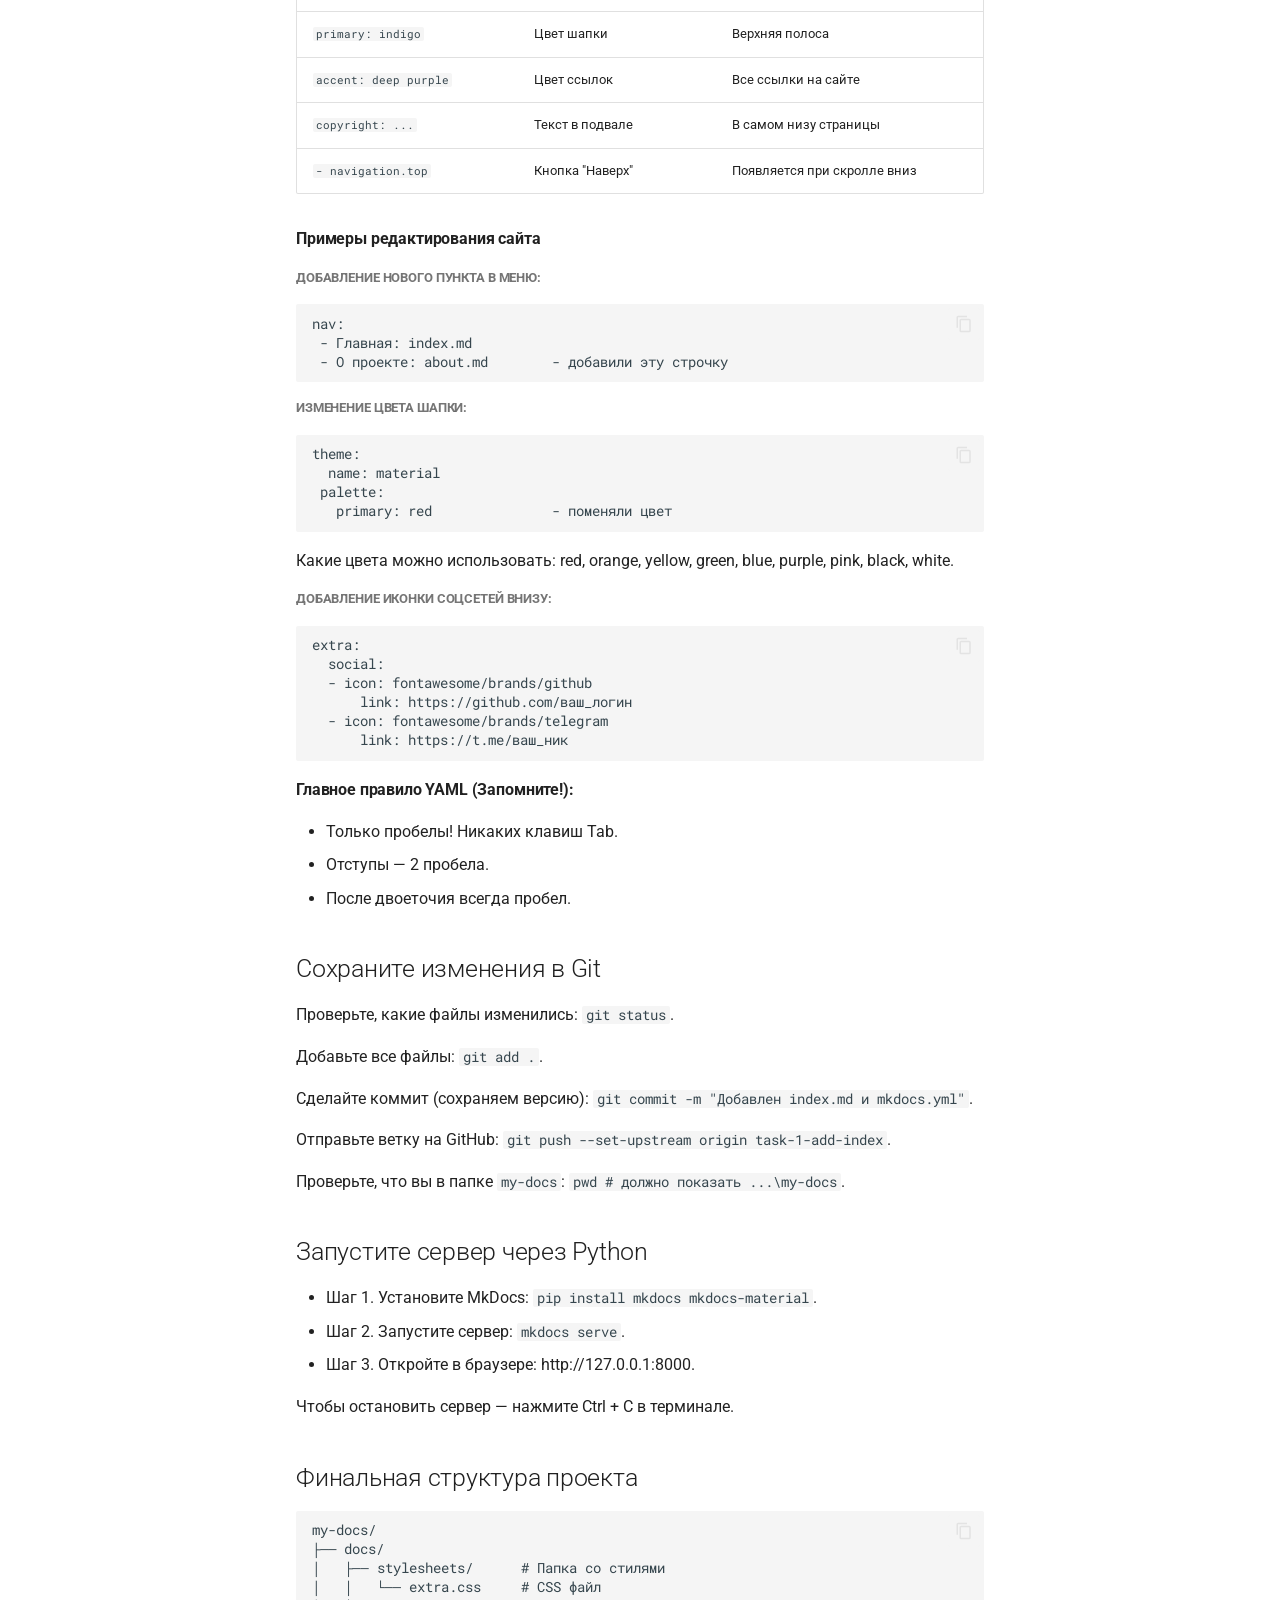
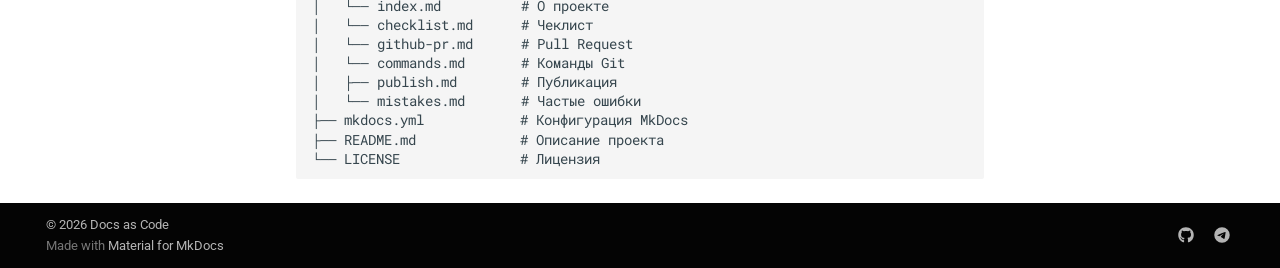
==== commit 9d7f75d8: "Deployed fddcd91 with MkDocs version: 1.6.1" ====
--- a/index.html
+++ b/index.html
@@ -52,6 +52,8 @@
         <style>:root{--md-text-font:"Roboto";--md-code-font:"Roboto Mono"}</style>
       
     
+    
+      <link rel="stylesheet" href="stylesheets/extra.css">
     
     <script>__md_scope=new URL(".",location),__md_hash=e=>[...e].reduce(((e,_)=>(e<<5)-e+_.charCodeAt(0)),0),__md_get=(e,_=localStorage,t=__md_scope)=>JSON.parse(_.getItem(t.pathname+"."+e)),__md_set=(e,_,t=localStorage,a=__md_scope)=>{try{t.setItem(a.pathname+"."+e,JSON.stringify(_))}catch(e){}}</script>
     
@@ -1067,6 +1069,8 @@
 <h2 id="_8">Финальная структура проекта</h2>
 <div class="highlight"><pre><span></span><code>my-docs/
 ├── docs/
+│   ├── stylesheets/      # Папка со стилями
+│   │   └── extra.css     # CSS файл
 │   └── index.md          # О проекте
 │   └── checklist.md      # Чеклист  
 │   └── github-pr.md      # Pull Request
--- a/stylesheets/extra.css
+++ b/stylesheets/extra.css
@@ -0,0 +1,19 @@
+/* Шапка в светлой теме */
+[data-md-color-scheme="default"] .md-header {
+    background-color: #000000de !important;
+}
+
+/* Шапка в темной теме */
+[data-md-color-scheme="slate"] .md-header {
+    background-color: #000000de !important;
+}
+
+/* Подвал в светлой теме */
+[data-md-color-scheme="default"] .md-footer-meta {
+    background-color: #000000de !important;
+}
+
+/* Подвал в темной теме */
+[data-md-color-scheme="slate"] .md-footer-meta {
+    background-color: #000000de !important;
+}
